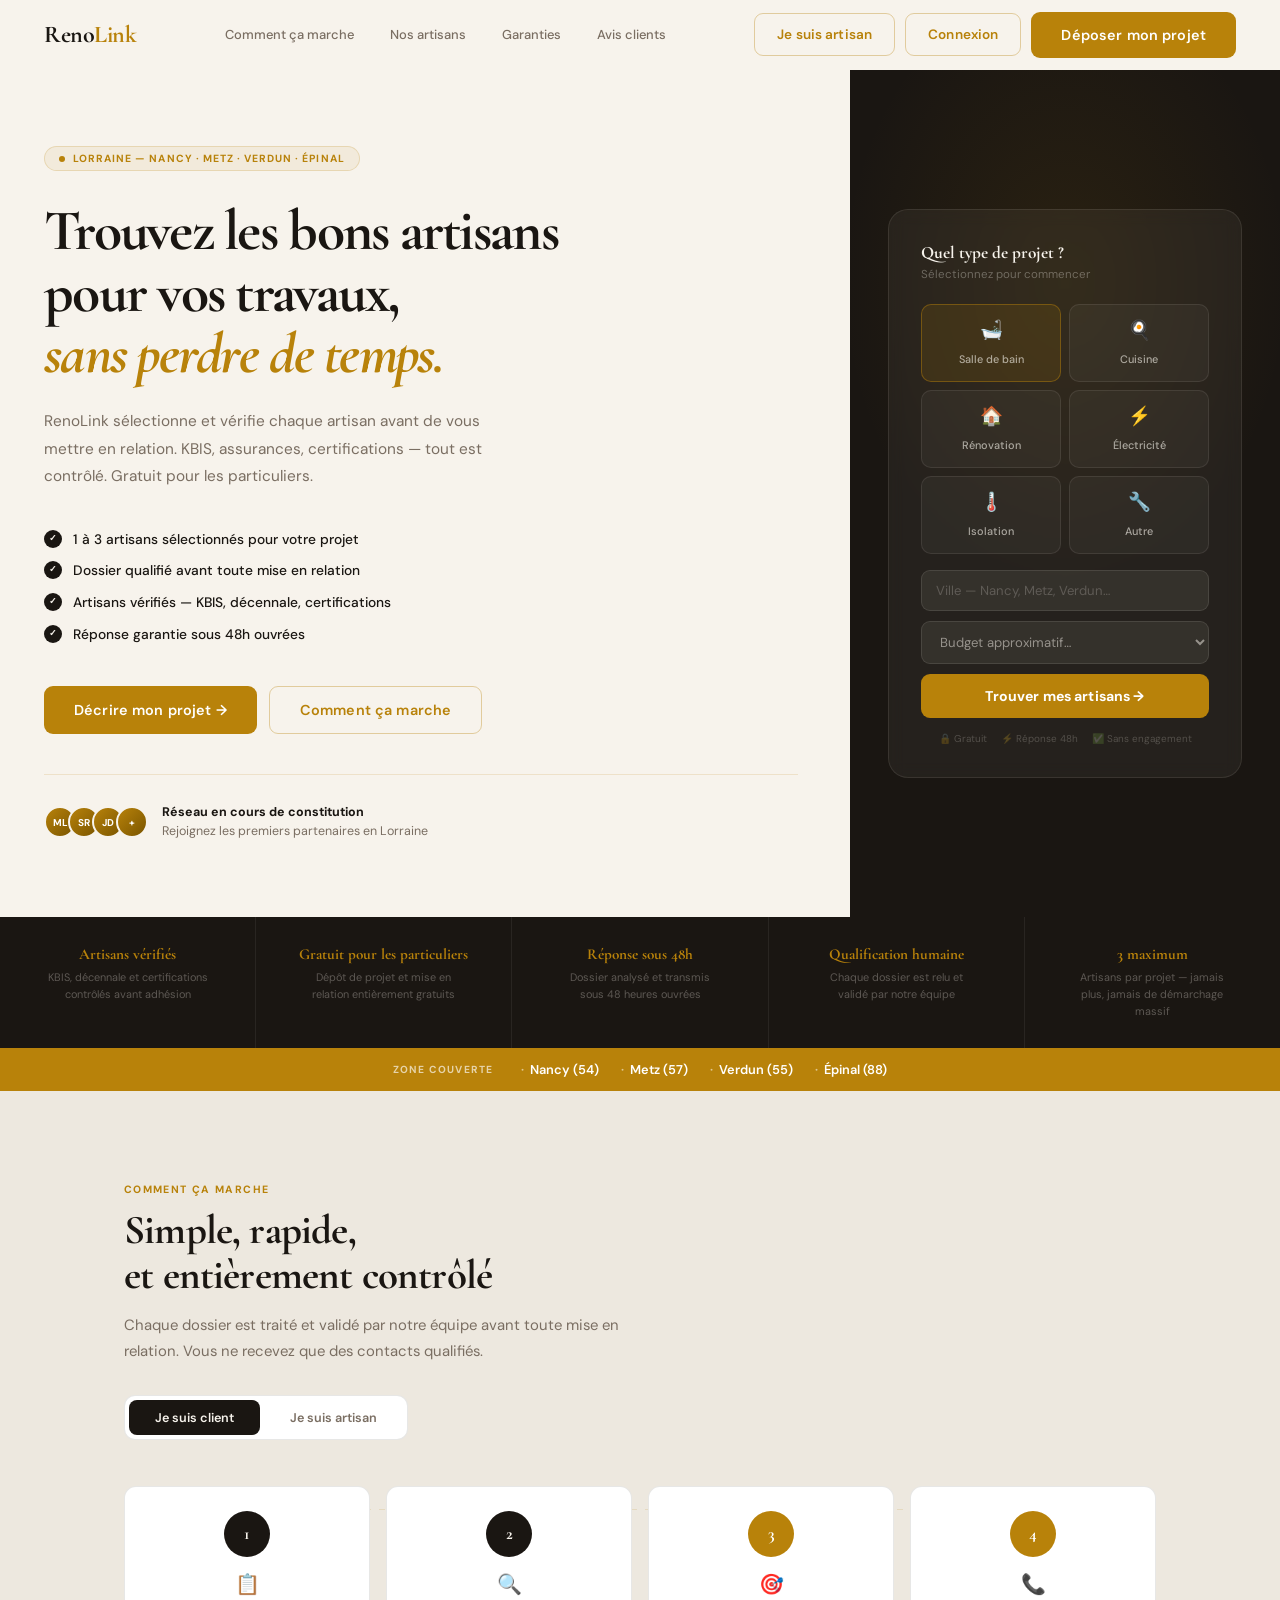
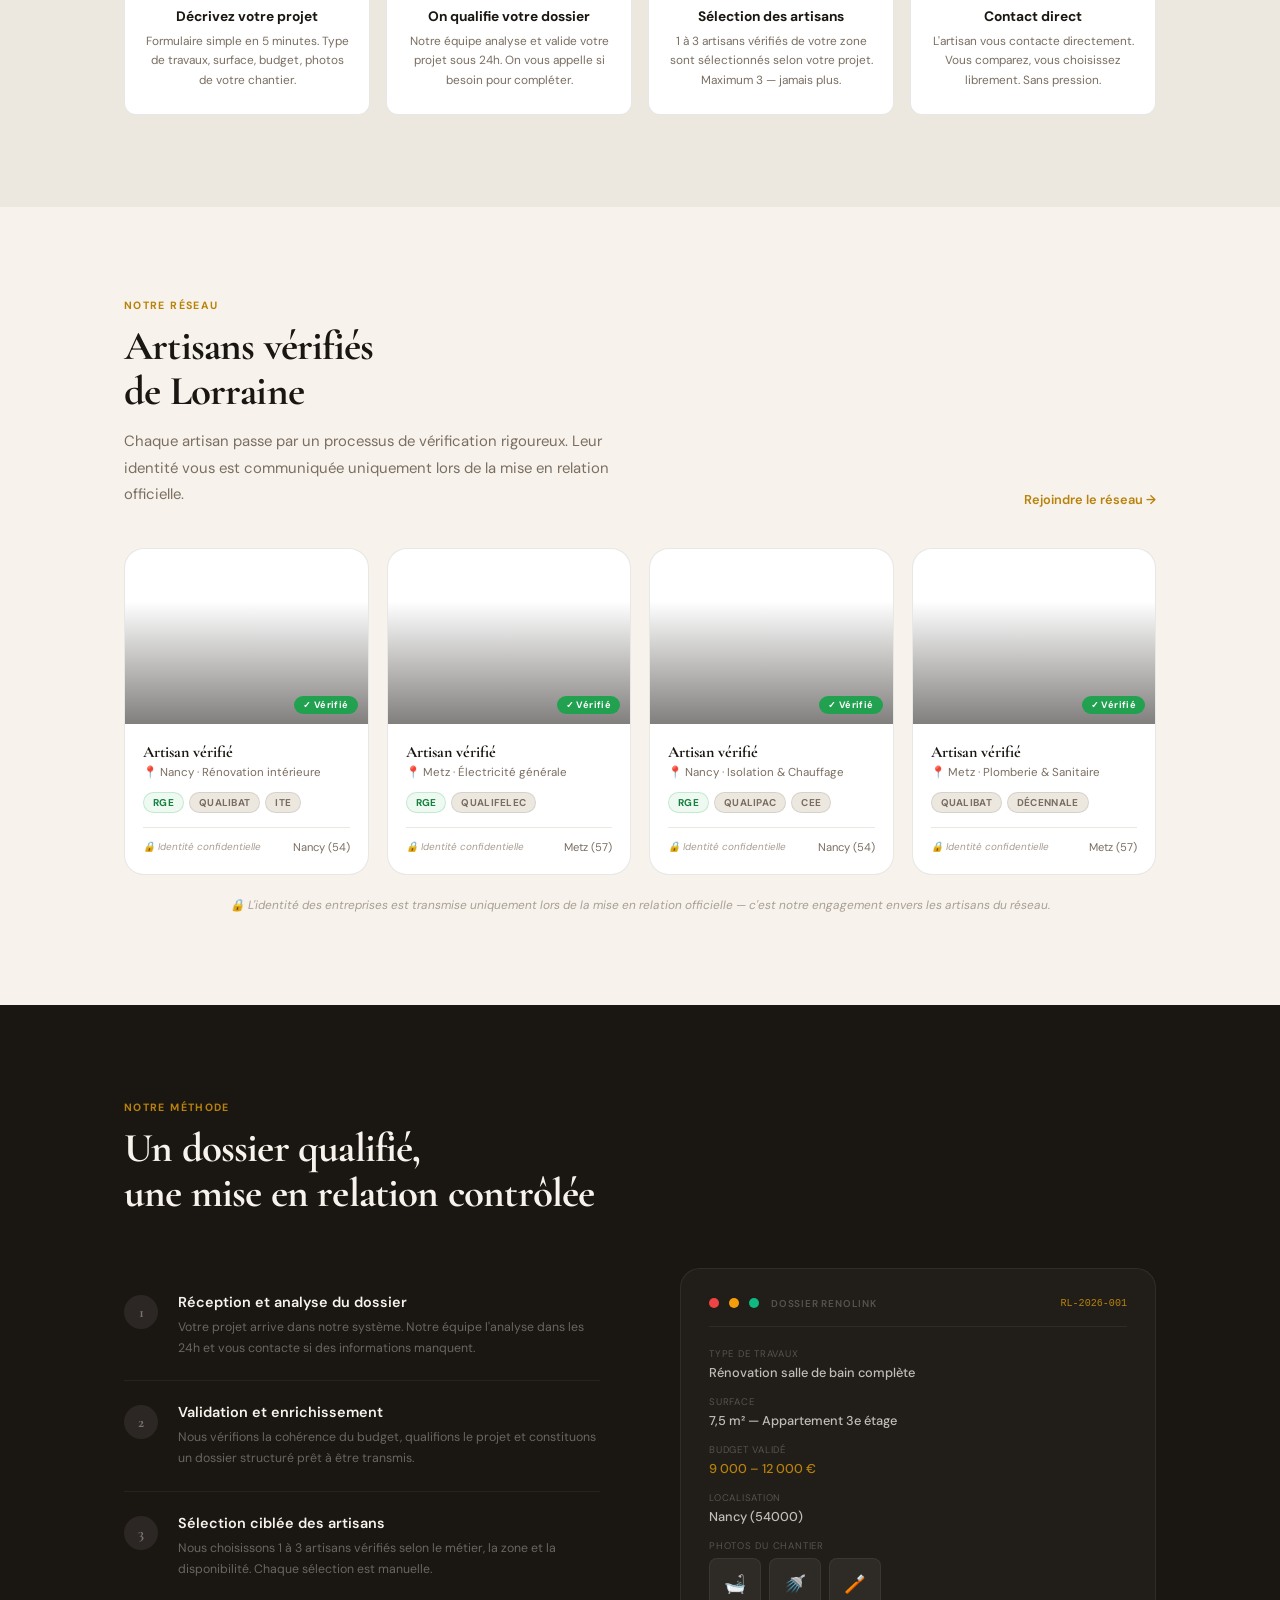
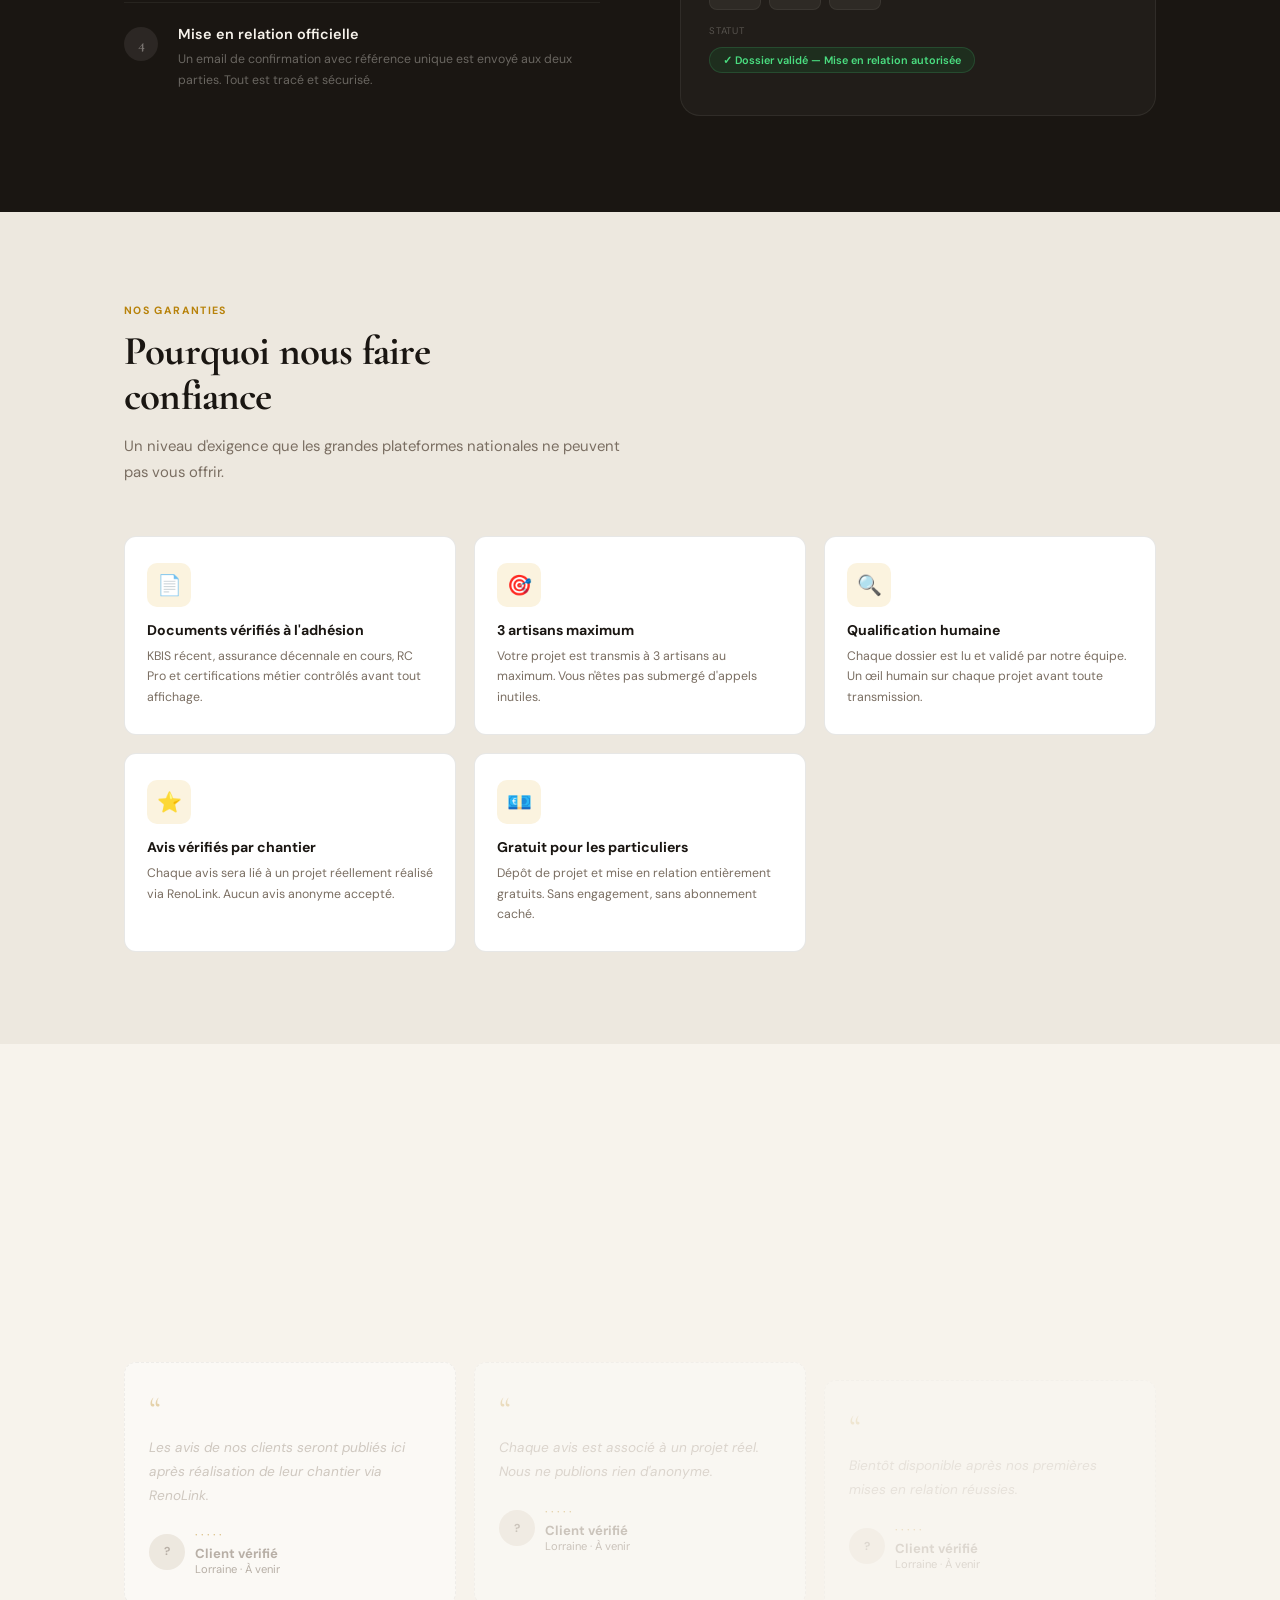
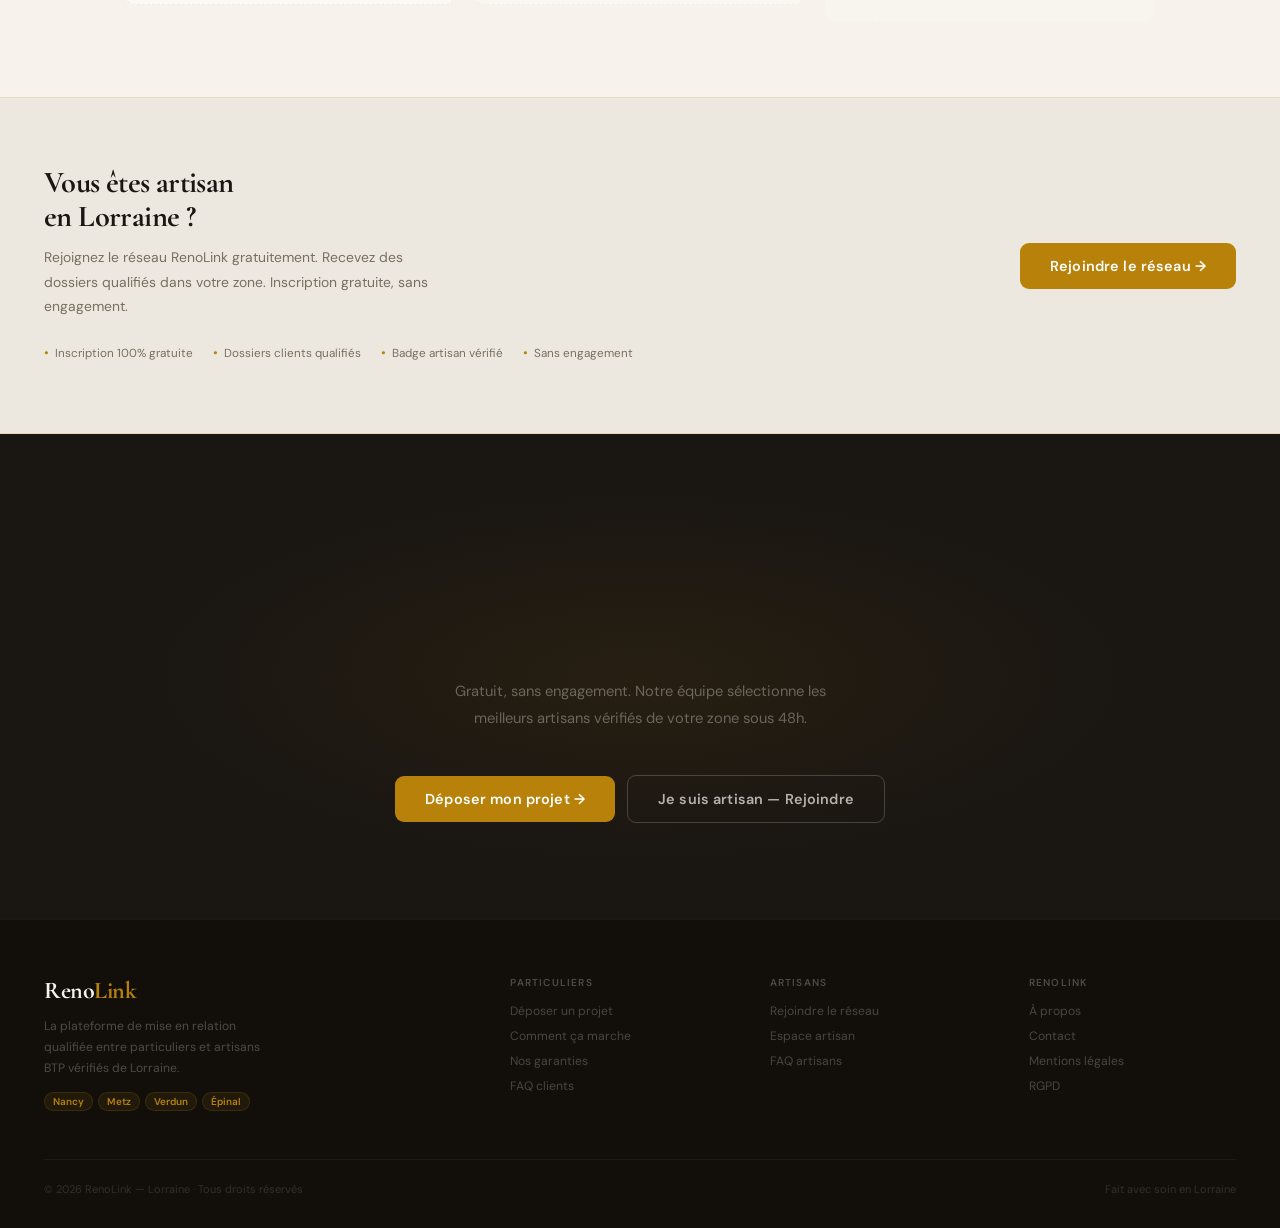
==== index.html @ 82407910 "Update index.html" ====
<!DOCTYPE html>
<html lang="fr">
<head>
  <meta charset="UTF-8">
  <meta name="viewport" content="width=device-width, initial-scale=1.0">
  <title>RenoLink — Artisans vérifiés pour vos travaux en Lorraine</title>
  <meta name="description" content="Trouvez les meilleurs artisans vérifiés pour vos travaux en Lorraine. Nancy, Metz, Verdun, Épinal. Mise en relation qualifiée, gratuit pour les particuliers.">
  <link rel="stylesheet" href="css/variables.css">
  <link rel="stylesheet" href="css/components.css">
  <link rel="stylesheet" href="css/home.css">
</head>
<body>

<!-- ── NAVBAR ── -->
<nav class="navbar" id="navbar">
  <a class="nav-logo" href="index.html">Reno<span>Link</span></a>

  <div class="nav-center">
    <a href="#comment">Comment ça marche</a>
    <a href="#artisans">Nos artisans</a>
    <a href="#garanties">Garanties</a>
    <a href="#temoignages">Avis clients</a>
  </div>

  <div class="nav-right">
    <button class="btn btn-outline" onclick="window.location.href='pages/inscription-artisan.html'">Je suis artisan</button>
    <button class="btn btn-outline" onclick="window.location.href='pages/connexion.html'">Connexion</button>
    <button class="btn btn-gold btn-lg" onclick="window.location.href='pages/formulaire-client.html'">Déposer mon projet</button>
  </div>

  <button class="nav-burger" id="navBurger" aria-label="Menu" aria-expanded="false">
    <span></span><span></span><span></span>
  </button>
</nav>

<!-- Menu mobile -->
<div class="nav-overlay" id="navOverlay" onclick="closeMobileMenu()"></div>
<div class="nav-menu" id="navMenu">
  <a class="mobile-nav-link" href="#comment">Comment ça marche</a>
  <a class="mobile-nav-link" href="#artisans">Nos artisans</a>
  <a class="mobile-nav-link" href="#garanties">Nos garanties</a>
  <a class="mobile-nav-link" href="#temoignages">Avis clients</a>
  <hr style="border:none;border-top:1px solid var(--border);margin:4px 0;">
  <a class="mobile-nav-link" href="pages/connexion.html">Connexion</a>
  <a class="mobile-nav-link" href="pages/inscription-artisan.html">Je suis artisan</a>
  <button class="mobile-cta" onclick="window.location.href='pages/formulaire-client.html'">Déposer mon projet &rarr;</button>
</div>

<!-- ── HERO ── -->
<section class="hero">
  <div class="hero-left">
    <div class="hero-tag">
      <span class="live-dot"></span>
      Lorraine &mdash; Nancy · Metz · Verdun · Épinal
    </div>
    <h1 class="hero-h1">
      Trouvez les bons artisans<br>
      pour vos travaux,<br>
      <em>sans perdre de temps.</em>
    </h1>
    <p class="hero-p">
      RenoLink sélectionne et vérifie chaque artisan avant de vous mettre en relation.
      KBIS, assurances, certifications — tout est contrôlé. Gratuit pour les particuliers.
    </p>
    <div class="hero-checks">
      <div class="check"><div class="check-icon">✓</div>1 à 3 artisans sélectionnés pour votre projet</div>
      <div class="check"><div class="check-icon">✓</div>Dossier qualifié avant toute mise en relation</div>
      <div class="check"><div class="check-icon">✓</div>Artisans vérifiés — KBIS, décennale, certifications</div>
      <div class="check"><div class="check-icon">✓</div>Réponse garantie sous 48h ouvrées</div>
    </div>
    <div class="hero-btns">
      <button class="btn btn-gold btn-lg" onclick="window.location.href='pages/formulaire-client.html'">Décrire mon projet &rarr;</button>
      <button class="btn btn-ghost-gold btn-lg" onclick="document.getElementById('comment').scrollIntoView({behavior:'smooth'})">Comment ça marche</button>
    </div>
    <div class="hero-social">
      <div class="avatars">
        <div class="av">ML</div>
        <div class="av">SR</div>
        <div class="av">JD</div>
        <div class="av">+</div>
      </div>
      <div class="social-txt">
        <strong>Réseau en cours de constitution</strong>
        Rejoignez les premiers partenaires en Lorraine
      </div>
    </div>
  </div>

  <div class="hero-right">
    <div class="hero-card">
      <div class="hc-title">Quel type de projet ?</div>
      <div class="hc-sub">Sélectionnez pour commencer</div>
      <div class="hc-grid">
        <div class="hc-btn active" onclick="selectHcType(this)"><span class="i">🛁</span><span class="l">Salle de bain</span></div>
        <div class="hc-btn" onclick="selectHcType(this)"><span class="i">🍳</span><span class="l">Cuisine</span></div>
        <div class="hc-btn" onclick="selectHcType(this)"><span class="i">🏠</span><span class="l">Rénovation</span></div>
        <div class="hc-btn" onclick="selectHcType(this)"><span class="i">⚡</span><span class="l">Électricité</span></div>
        <div class="hc-btn" onclick="selectHcType(this)"><span class="i">🌡️</span><span class="l">Isolation</span></div>
        <div class="hc-btn" onclick="selectHcType(this)"><span class="i">🔧</span><span class="l">Autre</span></div>
      </div>
      <input type="text" class="hc-input" placeholder="Ville — Nancy, Metz, Verdun…">
      <select class="hc-select">
        <option value="">Budget approximatif…</option>
        <option>1 500 – 5 000 €</option>
        <option>5 000 – 15 000 €</option>
        <option>15 000 – 30 000 €</option>
        <option>30 000 – 50 000 €</option>
        <option>+ de 50 000 €</option>
      </select>
      <button class="hc-cta" onclick="window.location.href='pages/formulaire-client.html'">Trouver mes artisans &rarr;</button>
      <div class="hc-trust">
        <span class="hc-trust-item">🔒 Gratuit</span>
        <span class="hc-trust-item">⚡ Réponse 48h</span>
        <span class="hc-trust-item">✅ Sans engagement</span>
      </div>
    </div>
  </div>
</section>

<!-- ── STATS BAND (promesses honnêtes) ── -->
<div class="stats-band">
  <div class="stat-item">
    <div class="stat-num">Artisans vérifiés</div>
    <div class="stat-lbl">KBIS, décennale et certifications contrôlés avant adhésion</div>
  </div>
  <div class="stat-item">
    <div class="stat-num">Gratuit pour les particuliers</div>
    <div class="stat-lbl">Dépôt de projet et mise en relation entièrement gratuits</div>
  </div>
  <div class="stat-item">
    <div class="stat-num">Réponse sous 48h</div>
    <div class="stat-lbl">Dossier analysé et transmis sous 48 heures ouvrées</div>
  </div>
  <div class="stat-item">
    <div class="stat-num">Qualification humaine</div>
    <div class="stat-lbl">Chaque dossier est relu et validé par notre équipe</div>
  </div>
  <div class="stat-item">
    <div class="stat-num">3 maximum</div>
    <div class="stat-lbl">Artisans par projet — jamais plus, jamais de démarchage massif</div>
  </div>
</div>

<!-- ── TERRITORY ── -->
<div class="territory">
  <div class="territory-label">Zone couverte</div>
  <div class="territory-cities">
    <div class="city">Nancy (54)</div>
    <div class="city">Metz (57)</div>
    <div class="city">Verdun (55)</div>
    <div class="city">Épinal (88)</div>
  </div>
</div>

<!-- ── COMMENT ÇA MARCHE ── -->
<section class="section how-section" id="comment">
  <div class="container">
    <div class="eyebrow reveal">Comment ça marche</div>
    <h2 class="section-h2 reveal">Simple, rapide,<br>et entièrement contrôlé</h2>
    <p class="section-p reveal">Chaque dossier est traité et validé par notre équipe avant toute mise en relation. Vous ne recevez que des contacts qualifiés.</p>

    <div class="parcours-tabs">
      <button class="ptab active" onclick="switchTab('client',this)">Je suis client</button>
      <button class="ptab" onclick="switchTab('artisan',this)">Je suis artisan</button>
    </div>

    <div id="tab-client">
      <div class="steps-wrap">
        <div class="step-box reveal">
          <div class="step-circle dark">1</div>
          <div class="step-icon">📋</div>
          <div class="step-title">Décrivez votre projet</div>
          <div class="step-desc">Formulaire simple en 5 minutes. Type de travaux, surface, budget, photos de votre chantier.</div>
        </div>
        <div class="step-box reveal">
          <div class="step-circle dark">2</div>
          <div class="step-icon">🔍</div>
          <div class="step-title">On qualifie votre dossier</div>
          <div class="step-desc">Notre équipe analyse et valide votre projet sous 24h. On vous appelle si besoin pour compléter.</div>
        </div>
        <div class="step-box reveal">
          <div class="step-circle gold">3</div>
          <div class="step-icon">🎯</div>
          <div class="step-title">Sélection des artisans</div>
          <div class="step-desc">1 à 3 artisans vérifiés de votre zone sont sélectionnés selon votre projet. Maximum 3 — jamais plus.</div>
        </div>
        <div class="step-box reveal">
          <div class="step-circle gold">4</div>
          <div class="step-icon">📞</div>
          <div class="step-title">Contact direct</div>
          <div class="step-desc">L'artisan vous contacte directement. Vous comparez, vous choisissez librement. Sans pression.</div>
        </div>
      </div>
    </div>

    <div id="tab-artisan" style="display:none;">
      <div class="steps-wrap">
        <div class="step-box reveal">
          <div class="step-circle dark">1</div>
          <div class="step-icon">📝</div>
          <div class="step-title">Créez votre profil</div>
          <div class="step-desc">Inscription gratuite. Déposez vos documents — KBIS, décennale, certifications. Validation sous 48h.</div>
        </div>
        <div class="step-box reveal">
          <div class="step-circle dark">2</div>
          <div class="step-icon">📁</div>
          <div class="step-title">Recevez des dossiers</div>
          <div class="step-desc">Des projets qualifiés et structurés vous sont transmis. Budget confirmé, photos incluses, client sérieux.</div>
        </div>
        <div class="step-box reveal">
          <div class="step-circle gold">3</div>
          <div class="step-icon">✅</div>
          <div class="step-title">Acceptez ou non</div>
          <div class="step-desc">Vous décidez librement. Si vous êtes intéressé, vous signalez votre disponibilité à notre équipe.</div>
        </div>
        <div class="step-box reveal">
          <div class="step-circle gold">4</div>
          <div class="step-icon">🤝</div>
          <div class="step-title">Signez le chantier</div>
          <div class="step-desc">Vous êtes mis en relation avec le client. Remettez votre devis et décrochez le chantier.</div>
        </div>
      </div>
    </div>
  </div>
</section>

<!-- ── ARTISANS ── -->
<section class="section artisans-section" id="artisans">
  <div class="container">
    <div class="artisans-header">
      <div>
        <div class="eyebrow reveal">Notre réseau</div>
        <h2 class="section-h2 reveal">Artisans vérifiés<br>de Lorraine</h2>
        <p class="section-p reveal">Chaque artisan passe par un processus de vérification rigoureux. Leur identité vous est communiquée uniquement lors de la mise en relation officielle.</p>
      </div>
      <button class="see-all reveal" onclick="window.location.href='pages/inscription-artisan.html'">Rejoindre le réseau &rarr;</button>
    </div>
    <div class="artisans-grid">
      <div class="artisan-card reveal">
        <div class="ac-cover c1">
          <span>🏗️</span>
          <span class="ac-verified badge badge-verified">✓ Vérifié</span>
        </div>
        <div class="ac-body">
          <div class="ac-name">RENOV HABITAT</div>
          <div class="ac-meta">📍 Nancy · Rénovation intérieure</div>
          <div class="ac-tags">
            <span class="tag rge">RGE</span>
            <span class="tag">Qualibat</span>
            <span class="tag">ITE</span>
          </div>
          <div class="ac-footer">
            <div></div>
            <div class="ac-zone">Nancy (54)</div>
          </div>
        </div>
      </div>
      <div class="artisan-card reveal">
        <div class="ac-cover c2">
          <span>⚡</span>
          <span class="ac-verified badge badge-verified">✓ Vérifié</span>
        </div>
        <div class="ac-body">
          <div class="ac-name">BATI EXPERT</div>
          <div class="ac-meta">📍 Metz · Électricité générale</div>
          <div class="ac-tags">
            <span class="tag rge">RGE</span>
            <span class="tag">Qualifelec</span>
          </div>
          <div class="ac-footer">
            <div></div>
            <div class="ac-zone">Metz (57)</div>
          </div>
        </div>
      </div>
      <div class="artisan-card reveal">
        <div class="ac-cover c3">
          <span>🔥</span>
          <span class="ac-verified badge badge-verified">✓ Vérifié</span>
        </div>
        <div class="ac-body">
          <div class="ac-name">THERMIQUE EST</div>
          <div class="ac-meta">📍 Nancy · Isolation &amp; Chauffage</div>
          <div class="ac-tags">
            <span class="tag rge">RGE</span>
            <span class="tag">QualiPAC</span>
            <span class="tag">CEE</span>
          </div>
          <div class="ac-footer">
            <div></div>
            <div class="ac-zone">Nancy (54)</div>
          </div>
        </div>
      </div>
      <div class="artisan-card reveal">
        <div class="ac-cover c4">
          <span>🚿</span>
          <span class="ac-verified badge badge-verified">✓ Vérifié</span>
        </div>
        <div class="ac-body">
          <div class="ac-name">PLOMBERIE MARTIN</div>
          <div class="ac-meta">📍 Metz · Plomberie &amp; Sanitaire</div>
          <div class="ac-tags">
            <span class="tag">Qualibat</span>
            <span class="tag">Décennale</span>
          </div>
          <div class="ac-footer">
            <div></div>
            <div class="ac-zone">Metz (57)</div>
          </div>
        </div>
      </div>
    </div>

    <!-- Note anonymat -->
    <p style="text-align:center;margin-top:22px;font-size:0.74rem;color:var(--muted2);font-style:italic;">
      🔒 L'identité des entreprises est transmise uniquement lors de la mise en relation officielle — c'est notre engagement envers les artisans du réseau.
    </p>
  </div>
</section>

<!-- ── PROCESS ── -->
<section class="process-section">
  <div class="container">
    <div class="eyebrow reveal" style="color:var(--gold);">Notre méthode</div>
    <h2 class="section-h2 reveal" style="color:var(--bg);">Un dossier qualifié,<br>une mise en relation contrôlée</h2>
    <div class="process-grid">
      <div class="process-steps">
        <div class="proc-step reveal">
          <div class="proc-num">1</div>
          <div class="proc-content">
            <h4>Réception et analyse du dossier</h4>
            <p>Votre projet arrive dans notre système. Notre équipe l'analyse dans les 24h et vous contacte si des informations manquent.</p>
          </div>
        </div>
        <div class="proc-step reveal">
          <div class="proc-num">2</div>
          <div class="proc-content">
            <h4>Validation et enrichissement</h4>
            <p>Nous vérifions la cohérence du budget, qualifions le projet et constituons un dossier structuré prêt à être transmis.</p>
          </div>
        </div>
        <div class="proc-step reveal">
          <div class="proc-num">3</div>
          <div class="proc-content">
            <h4>Sélection ciblée des artisans</h4>
            <p>Nous choisissons 1 à 3 artisans vérifiés selon le métier, la zone et la disponibilité. Chaque sélection est manuelle.</p>
          </div>
        </div>
        <div class="proc-step reveal">
          <div class="proc-num">4</div>
          <div class="proc-content">
            <h4>Mise en relation officielle</h4>
            <p>Un email de confirmation avec référence unique est envoyé aux deux parties. Tout est tracé et sécurisé.</p>
          </div>
        </div>
      </div>
      <div class="process-visual reveal">
        <div class="pv-header">
          <div class="pv-dot" style="background:#EF4444;"></div>
          <div class="pv-dot" style="background:#F59E0B;margin-left:4px;"></div>
          <div class="pv-dot" style="background:#10B981;margin-left:4px;"></div>
          <div class="pv-label">Dossier RenoLink</div>
          <div class="pv-ref">RL-2026-001</div>
        </div>
        <div class="pv-field"><div class="pv-field-label">Type de travaux</div><div class="pv-field-value">Rénovation salle de bain complète</div></div>
        <div class="pv-field"><div class="pv-field-label">Surface</div><div class="pv-field-value">7,5 m² — Appartement 3e étage</div></div>
        <div class="pv-field"><div class="pv-field-label">Budget validé</div><div class="pv-field-value gold">9 000 – 12 000 €</div></div>
        <div class="pv-field"><div class="pv-field-label">Localisation</div><div class="pv-field-value">Nancy (54000)</div></div>
        <div class="pv-field">
          <div class="pv-field-label">Photos du chantier</div>
          <div class="pv-photos">
            <div class="pv-photo">🛁</div>
            <div class="pv-photo">🚿</div>
            <div class="pv-photo">🪥</div>
          </div>
        </div>
        <div class="pv-field">
          <div class="pv-field-label">Statut</div>
          <div class="pv-status">✓ Dossier validé — Mise en relation autorisée</div>
        </div>
      </div>
    </div>
  </div>
</section>

<!-- ── GARANTIES ── -->
<section class="section trust-section" id="garanties">
  <div class="container">
    <div class="eyebrow reveal">Nos garanties</div>
    <h2 class="section-h2 reveal">Pourquoi nous faire<br>confiance</h2>
    <p class="section-p reveal">Un niveau d'exigence que les grandes plateformes nationales ne peuvent pas vous offrir.</p>
    <div class="trust-grid">
      <div class="trust-card reveal"><div class="tc-icon">📄</div><div class="tc-title">Documents vérifiés à l'adhésion</div><div class="tc-desc">KBIS récent, assurance décennale en cours, RC Pro et certifications métier contrôlés avant tout affichage.</div></div>
      <div class="trust-card reveal"><div class="tc-icon">🎯</div><div class="tc-title">3 artisans maximum</div><div class="tc-desc">Votre projet est transmis à 3 artisans au maximum. Vous n'êtes pas submergé d'appels inutiles.</div></div>
      <div class="trust-card reveal"><div class="tc-icon">🔍</div><div class="tc-title">Qualification humaine</div><div class="tc-desc">Chaque dossier est lu et validé par notre équipe. Un œil humain sur chaque projet avant toute transmission.</div></div>
      <div class="trust-card reveal"><div class="tc-icon">⭐</div><div class="tc-title">Avis vérifiés par chantier</div><div class="tc-desc">Chaque avis sera lié à un projet réellement réalisé via RenoLink. Aucun avis anonyme accepté.</div></div>
      <div class="trust-card reveal"><div class="tc-icon">💶</div><div class="tc-title">Gratuit pour les particuliers</div><div class="tc-desc">Dépôt de projet et mise en relation entièrement gratuits. Sans engagement, sans abonnement caché.</div></div>
      <div class="trust-card reveal"><div class="tc-icon">🔒</div><div class="tc-title">Données protégées RGPD</div><div class="tc-desc">Vos coordonnées restent confidentielles jusqu'à la mise en relation officielle. Conformité RGPD garantie.</div></div>
    </div>
  </div>
</section>

<!-- ── TÉMOIGNAGES ── -->
<section class="section testi-section" id="temoignages">
  <div class="container">
    <div class="eyebrow reveal">Témoignages</div>
    <h2 class="section-h2 reveal">Ce qu'ils diront<br>de RenoLink</h2>
    <p class="section-p reveal" style="margin-bottom:0;">Les premiers retours seront publiés ici dès nos premières mises en relation. Nous ne publions que des avis liés à un chantier réel.</p>

    <!-- Placeholder sobre en attendant les vrais avis -->
    <div class="testi-grid" style="margin-top:44px;">
      <div class="testi-card reveal" style="opacity:0.5;border-style:dashed;">
        <div class="testi-quote">&ldquo;</div>
        <div class="testi-text" style="color:var(--muted2);">Les avis de nos clients seront publiés ici après réalisation de leur chantier via RenoLink.</div>
        <div class="testi-author">
          <div class="testi-av" style="background:var(--bg3);color:var(--muted);">?</div>
          <div>
            <div class="testi-stars">· · · · ·</div>
            <div class="testi-name" style="color:var(--muted);">Client vérifié</div>
            <div class="testi-city">Lorraine · À venir</div>
          </div>
        </div>
      </div>
      <div class="testi-card reveal" style="opacity:0.35;border-style:dashed;">
        <div class="testi-quote">&ldquo;</div>
        <div class="testi-text" style="color:var(--muted2);">Chaque avis est associé à un projet réel. Nous ne publions rien d'anonyme.</div>
        <div class="testi-author">
          <div class="testi-av" style="background:var(--bg3);color:var(--muted);">?</div>
          <div>
            <div class="testi-stars">· · · · ·</div>
            <div class="testi-name" style="color:var(--muted);">Client vérifié</div>
            <div class="testi-city">Lorraine · À venir</div>
          </div>
        </div>
      </div>
      <div class="testi-card reveal" style="opacity:0.2;border-style:dashed;">
        <div class="testi-quote">&ldquo;</div>
        <div class="testi-text" style="color:var(--muted2);">Bientôt disponible après nos premières mises en relation réussies.</div>
        <div class="testi-author">
          <div class="testi-av" style="background:var(--bg3);color:var(--muted);">?</div>
          <div>
            <div class="testi-stars">· · · · ·</div>
            <div class="testi-name" style="color:var(--muted);">Client vérifié</div>
            <div class="testi-city">Lorraine · À venir</div>
          </div>
        </div>
      </div>
    </div>
  </div>
</section>

<!-- ── ARTISAN CTA ── -->
<div class="artisan-cta">
  <div class="artisan-cta-left">
    <h3>Vous êtes artisan<br>en Lorraine ?</h3>
    <p>Rejoignez le réseau RenoLink gratuitement. Recevez des dossiers qualifiés dans votre zone. Inscription gratuite, sans engagement.</p>
    <div class="artisan-perks">
      <div class="perk">Inscription 100% gratuite</div>
      <div class="perk">Dossiers clients qualifiés</div>
      <div class="perk">Badge artisan vérifié</div>
      <div class="perk">Sans engagement</div>
    </div>
  </div>
  <div>
    <button class="btn btn-gold btn-lg" onclick="window.location.href='pages/inscription-artisan.html'">Rejoindre le réseau &rarr;</button>
  </div>
</div>

<!-- ── CTA FINAL ── -->
<section class="cta-section">
  <span class="eyebrow reveal" style="color:var(--gold);">Prêt à commencer ?</span>
  <h2 class="cta-h2 reveal">Décrivez votre projet<br><em>en 5 minutes</em></h2>
  <p class="cta-p reveal">Gratuit, sans engagement. Notre équipe sélectionne les meilleurs artisans vérifiés de votre zone sous 48h.</p>
  <div class="cta-btns reveal">
    <button class="btn btn-gold btn-lg" onclick="window.location.href='pages/formulaire-client.html'">Déposer mon projet &rarr;</button>
    <button class="btn btn-ghost-white btn-lg" onclick="window.location.href='pages/inscription-artisan.html'">Je suis artisan — Rejoindre</button>
  </div>
</section>

<!-- ── FOOTER ── -->
<footer>
  <div class="footer-top">
    <div class="footer-brand">
      <a class="nav-logo" href="index.html" style="color:var(--bg);">Reno<span style="color:var(--gold);">Link</span></a>
      <p>La plateforme de mise en relation qualifiée entre particuliers et artisans BTP vérifiés de Lorraine.</p>
      <div class="footer-cities">
        <span class="footer-city">Nancy</span>
        <span class="footer-city">Metz</span>
        <span class="footer-city">Verdun</span>
        <span class="footer-city">Épinal</span>
      </div>
    </div>
    <div class="footer-col">
      <h4>Particuliers</h4>
      <a href="pages/formulaire-client.html">Déposer un projet</a>
      <a href="#comment">Comment ça marche</a>
      <a href="#garanties">Nos garanties</a>
      <a href="pages/faq-client.html">FAQ clients</a>
    </div>
    <div class="footer-col">
      <h4>Artisans</h4>
      <a href="pages/inscription-artisan.html">Rejoindre le réseau</a>
      <a href="pages/espace-artisan.html">Espace artisan</a>
      <a href="pages/faq-artisan.html">FAQ artisans</a>
    </div>
    <div class="footer-col">
      <h4>RenoLink</h4>
      <a href="pages/about.html">À propos</a>
      <a href="pages/contact.html">Contact</a>
      <a href="pages/mentions-legales.html">Mentions légales</a>
      <a href="pages/rgpd.html">RGPD</a>
    </div>
  </div>
  <div class="footer-bottom">
    <span>© 2026 RenoLink — Lorraine · Tous droits réservés</span>
    <span>Fait avec soin en Lorraine</span>
  </div>
</footer>

<script>
/* ═══════════════════════════════════════
   RENOLINK — main.js
═══════════════════════════════════════ */
function initNavbar() {
  const navbar = document.getElementById('navbar');
  if (!navbar) return;
  window.addEventListener('scroll', () => {
    navbar.classList.toggle('scrolled', window.scrollY > 20);
  }, { passive: true });
}

function initReveal() {
  const reveals = document.querySelectorAll('.reveal');
  if (!reveals.length) return;
  const observer = new IntersectionObserver((entries) => {
    entries.forEach((entry, i) => {
      if (entry.isIntersecting) {
        setTimeout(() => entry.target.classList.add('in'), i * 60);
      }
    });
  }, { threshold: 0.1 });
  reveals.forEach(el => observer.observe(el));
}

function openMobileMenu() {
  document.getElementById('navMenu')?.classList.add('open');
  document.getElementById('navOverlay')?.classList.add('open');
  document.getElementById('navBurger')?.classList.add('open');
  document.getElementById('navBurger')?.setAttribute('aria-expanded', 'true');
  document.body.style.overflow = 'hidden';
}
function closeMobileMenu() {
  document.getElementById('navMenu')?.classList.remove('open');
  document.getElementById('navOverlay')?.classList.remove('open');
  document.getElementById('navBurger')?.classList.remove('open');
  document.getElementById('navBurger')?.setAttribute('aria-expanded', 'false');
  document.body.style.overflow = '';
}
function initBurger() {
  const burger = document.getElementById('navBurger');
  if (!burger) return;
  burger.addEventListener('click', (e) => {
    e.stopPropagation();
    toggleMobileMenu();
  });
  document.querySelectorAll('.mobile-nav-link, .mobile-cta').forEach(el => {
    el.addEventListener('click', closeMobileMenu);
  });
  window.addEventListener('scroll', () => {
    if (document.getElementById('navMenu')?.classList.contains('open')) {
      closeMobileMenu();
    }
  }, { passive: true });
}
function toggleMobileMenu() {
  const menu = document.getElementById('navMenu');
  if (!menu) return;
  menu.classList.contains('open') ? closeMobileMenu() : openMobileMenu();
}

function switchTab(tab, el) {
  document.querySelectorAll('.ptab').forEach(t => t.classList.remove('active'));
  el.classList.add('active');
  const client  = document.getElementById('tab-client');
  const artisan = document.getElementById('tab-artisan');
  if (client)  client.style.display  = tab === 'client'  ? 'block' : 'none';
  if (artisan) artisan.style.display = tab === 'artisan' ? 'block' : 'none';
}

function selectHcType(el) {
  document.querySelectorAll('.hc-btn').forEach(b => b.classList.remove('active'));
  el.classList.add('active');
}

document.addEventListener('DOMContentLoaded', () => {
  initNavbar();
  initReveal();
  initBurger();
});
</script>
</body>
</html>
---- css/variables.css ----
/* ═══════════════════════════════════════
   RENOLINK — variables.css v4
   Palette : Crème · Or · Encre
   ═══════════════════════════════════════ */
@import url('https://fonts.googleapis.com/css2?family=Cormorant+Garamond:ital,wght@0,600;0,700;0,900;1,600;1,700&family=DM+Sans:ital,wght@0,300;0,400;0,500;0,600;1,400&display=swap');

:root {
  /* ── Couleurs principales ── */
  --gold:        #B8820A;
  --gold2:       #9A6D08;
  --gold-light:  #FBF3DF;
  --gold-line:   rgba(184,130,10,0.18);

  /* --dark et --charcoal : encre chaude (pas bleu !) */
  --dark:        #1A1612;
  --charcoal:    #261F18;
  --navy:        #1A1612;   /* alias pour components.css */
  --navy2:       #261F18;
  --navy3:       #0E0B08;

  /* ── Backgrounds ── */
  --bg:          #F7F3EC;   /* crème principal */
  --bg2:         #EDE8DF;   /* crème moyen */
  --bg3:         #E5DED3;   /* crème foncé */

  /* ── UI ── */
  --border:      rgba(184,130,10,0.15);
  --border2:     rgba(26,22,18,0.1);
  --text:        #1A1612;
  --muted:       #7A6E62;
  --muted2:      #A89E94;
  --success:     #16A34A;
  --error:       #DC2626;
  --white:       #FFFFFF;

  /* ── Tokens design ── */
  --radius:      12px;
  --radius-sm:   9px;
  --radius-lg:   20px;
  --shadow-sm:   0 2px 10px rgba(26,22,18,0.06);
  --shadow-md:   0 8px 28px rgba(26,22,18,0.09);
  --shadow-lg:   0 18px 52px rgba(26,22,18,0.12);
  --transition:  all 0.22s cubic-bezier(.4,0,.2,1);

  /* ── Navbar height ── */
  --nav-h:       70px;
}

/* ── Reset ── */
*, *::before, *::after { margin: 0; padding: 0; box-sizing: border-box; }
html { scroll-behavior: smooth; }
body {
  font-family: 'DM Sans', sans-serif;
  background: var(--bg);
  color: var(--text);
  overflow-x: hidden;
  -webkit-font-smoothing: antialiased;
  text-rendering: optimizeLegibility;
}
img { max-width: 100%; height: auto; display: block; }
a { text-decoration: none; color: inherit; }
button { font-family: inherit; cursor: pointer; }
input, select, textarea { font-family: inherit; }

/* ── Utilitaires globaux ── */
.container { max-width: 1120px; margin: 0 auto; padding: 0 44px; }
.section    { padding: 92px 0; }

.eyebrow {
  font-size: 0.66rem;
  font-weight: 700;
  letter-spacing: 0.13em;
  text-transform: uppercase;
  color: var(--gold);
  margin-bottom: 12px;
  display: block;
}

.section-h2 {
  font-family: 'Cormorant Garamond', serif;
  font-size: clamp(1.9rem, 3.2vw, 2.8rem);
  font-weight: 700;
  line-height: 1.1;
  letter-spacing: -0.02em;
  color: var(--dark);
  margin-bottom: 14px;
}
.section-h2 em { font-style: italic; color: var(--gold); }

.section-p {
  font-size: 0.93rem;
  color: var(--muted);
  line-height: 1.78;
  max-width: 500px;
}

/* ── Animations ── */
@keyframes slideUp { from { opacity: 0; transform: translateY(20px); } to { opacity: 1; transform: translateY(0); } }
@keyframes fadeIn  { from { opacity: 0; } to { opacity: 1; } }
@keyframes pulse   { 0%,100% { opacity: 1; } 50% { opacity: 0.4; } }
@keyframes spin    { to { transform: rotate(360deg); } }
@keyframes shake   { 0%,100%{transform:translateX(0);} 20%{transform:translateX(-6px);} 40%{transform:translateX(6px);} 60%{transform:translateX(-4px);} 80%{transform:translateX(4px);} }

.reveal { opacity: 0; transform: translateY(18px); transition: opacity 0.58s ease, transform 0.58s ease; }
.reveal.in { opacity: 1; transform: translateY(0); }

/* ── Responsive ── */
@media (max-width: 1024px) { .section { padding: 72px 0; } .container { padding: 0 24px; } }
@media (max-width: 600px)  { .section { padding: 56px 0; } .container { padding: 0 16px; } }
---- css/components.css ----
/* ═══════════════════════════════════════
   RENOLINK — components.css v4
   Composants UI — Crème · Or · Encre
   ═══════════════════════════════════════ */

/* ════════════════════════════════════════
   BOUTONS
════════════════════════════════════════ */
.btn {
  display: inline-flex;
  align-items: center;
  justify-content: center;
  gap: 8px;
  padding: 12px 22px;
  border-radius: var(--radius-sm);
  font-size: 0.85rem;
  font-weight: 600;
  border: none;
  cursor: pointer;
  transition: var(--transition);
  letter-spacing: 0.01em;
  white-space: nowrap;
}

/* Or — CTA principal */
.btn-gold {
  background: var(--gold);
  color: var(--white);
}
.btn-gold:hover {
  background: var(--gold2);
  transform: translateY(-1px);
  box-shadow: 0 6px 24px rgba(184,130,10,0.28);
}

/* Encre — accentuation ponctuelle */
.btn-primary {
  background: var(--dark);
  color: var(--white);
}
.btn-primary:hover {
  background: var(--charcoal);
  transform: translateY(-1px);
  box-shadow: 0 6px 20px rgba(26,22,18,0.22);
}

/* Contour or */
.btn-outline,
.btn-ghost-gold {
  background: transparent;
  color: var(--gold);
  border: 1.5px solid rgba(184,130,10,0.35);
}
.btn-outline:hover,
.btn-ghost-gold:hover {
  background: var(--gold-light);
  border-color: var(--gold);
}

/* Fantôme blanc (sections sombres) */
.btn-ghost-white {
  background: transparent;
  color: rgba(247,243,236,0.7);
  border: 1.5px solid rgba(247,243,236,0.2);
}
.btn-ghost-white:hover {
  color: var(--bg);
  border-color: rgba(247,243,236,0.5);
}

.btn-lg     { padding: 14px 30px; font-size: 0.9rem; }
.btn-full   { width: 100%; }
.btn:disabled { opacity: 0.5; cursor: not-allowed; transform: none !important; }

/* ════════════════════════════════════════
   NAVBAR
════════════════════════════════════════ */
.navbar {
  position: fixed;
  top: 0; left: 0; right: 0;
  z-index: 200;
  height: var(--nav-h);
  display: flex;
  align-items: center;
  justify-content: space-between;
  padding: 0 44px;
  background: rgba(247,243,236,0.94);
  backdrop-filter: blur(14px);
  -webkit-backdrop-filter: blur(14px);
  border-bottom: 1px solid transparent;
  transition: border-color 0.3s, box-shadow 0.3s;
}
.navbar.scrolled {
  border-color: var(--border);
  box-shadow: 0 2px 20px rgba(26,22,18,0.06);
}

.nav-logo {
  font-family: 'Cormorant Garamond', serif;
  font-size: 1.5rem;
  font-weight: 700;
  color: var(--dark);
  letter-spacing: -0.02em;
}
.nav-logo span { color: var(--gold); }

.nav-center {
  display: flex;
  align-items: center;
  gap: 36px;
}
.nav-center a {
  font-size: 0.81rem;
  font-weight: 500;
  color: var(--muted);
  transition: color 0.2s;
}
.nav-center a:hover { color: var(--dark); }

.nav-right {
  display: flex;
  align-items: center;
  gap: 10px;
}

/* ── Burger — intact ── */
.nav-burger {
  display: none;
  flex-direction: column;
  justify-content: center;
  align-items: center;
  gap: 5px;
  width: 40px; height: 40px;
  border: 1.5px solid var(--border2);
  border-radius: var(--radius-sm);
  background: var(--white);
  cursor: pointer;
  padding: 8px;
  flex-shrink: 0;
  z-index: 201;
}
.nav-burger span {
  display: block;
  width: 18px; height: 2px;
  background: var(--dark);
  border-radius: 2px;
  transition: all 0.3s ease;
  transform-origin: center;
}
.nav-burger.open span:nth-child(1) { transform: translateY(7px) rotate(45deg); }
.nav-burger.open span:nth-child(2) { opacity: 0; transform: scaleX(0); }
.nav-burger.open span:nth-child(3) { transform: translateY(-7px) rotate(-45deg); }

/* ── Overlay + menu mobile ── */
.nav-overlay {
  display: none;
  position: fixed;
  inset: 0;
  top: var(--nav-h);
  background: rgba(26,22,18,0.2);
  z-index: 148;
}
.nav-overlay.open { display: block; }

.nav-menu {
  display: none;
  position: fixed;
  top: var(--nav-h); left: 0; right: 0;
  background: var(--bg);
  border-bottom: 1px solid var(--border);
  padding: 8px 24px 20px;
  flex-direction: column;
  gap: 0;
  z-index: 150;
  box-shadow: 0 8px 24px rgba(26,22,18,0.08);
}
.nav-menu.open { display: flex; }

.mobile-nav-link {
  display: block;
  padding: 13px 8px;
  font-size: 0.91rem;
  font-weight: 500;
  color: var(--text);
  border-bottom: 1px solid var(--bg2);
  transition: color 0.2s;
}
.mobile-nav-link:hover { color: var(--gold); }

.mobile-cta {
  margin-top: 14px;
  width: 100%;
  padding: 14px;
  background: var(--gold);
  color: var(--white);
  border: none;
  border-radius: var(--radius);
  font-size: 0.9rem;
  font-weight: 700;
  font-family: 'DM Sans', sans-serif;
  cursor: pointer;
}

/* ════════════════════════════════════════
   CARDS génériques
════════════════════════════════════════ */
.card {
  background: var(--white);
  border: 1px solid var(--border2);
  border-radius: var(--radius);
  padding: 24px;
  transition: var(--transition);
}
.card:hover {
  transform: translateY(-3px);
  box-shadow: var(--shadow-md);
  border-color: var(--gold-line);
}

/* ════════════════════════════════════════
   BADGES
════════════════════════════════════════ */
.badge {
  display: inline-flex;
  align-items: center;
  gap: 5px;
  padding: 3px 10px;
  border-radius: 100px;
  font-size: 0.62rem;
  font-weight: 700;
  letter-spacing: 0.04em;
}
.badge-verified { background: rgba(22,163,74,0.88); color: var(--white); }
.badge-gold     { background: var(--gold-light); color: #7A5500; border: 1px solid var(--gold-line); }
.badge-success  { background: rgba(22,163,74,0.1); color: var(--success); border: 1px solid rgba(22,163,74,0.2); }
.badge-warning  { background: #FEF3C7; color: #92400E; border: 1px solid #F59E0B; }
.badge-error    { background: rgba(220,38,38,0.1); color: var(--error); border: 1px solid rgba(220,38,38,0.2); }

/* ════════════════════════════════════════
   FORMULAIRES
════════════════════════════════════════ */
.form-group  { margin-bottom: 20px; }
.form-label  { display: block; font-size: 0.82rem; font-weight: 600; margin-bottom: 8px; color: var(--text); }
.form-label .req { color: var(--gold); }
.form-label .opt { font-weight: 400; color: var(--muted); font-size: 0.72rem; margin-left: 4px; }

.form-input,
.form-select,
.form-textarea {
  width: 100%;
  border: 1.5px solid var(--border2);
  border-radius: var(--radius-sm);
  padding: 12px 16px;
  font-size: 0.87rem;
  color: var(--text);
  background: var(--white);
  outline: none;
  transition: border-color 0.2s, box-shadow 0.2s;
}
.form-input:focus,
.form-select:focus,
.form-textarea:focus {
  border-color: var(--gold);
  box-shadow: 0 0 0 3px rgba(184,130,10,0.1);
}
.form-input.error   { border-color: var(--error); box-shadow: 0 0 0 3px rgba(220,38,38,0.1); }
.form-textarea      { min-height: 120px; resize: vertical; line-height: 1.6; }
.form-select        { cursor: pointer; }
.form-hint          { font-size: 0.72rem; color: var(--muted); margin-top: 6px; }
.form-error         { font-size: 0.72rem; color: var(--error); margin-top: 6px; display: none; }
.form-error.show    { display: flex; align-items: center; gap: 4px; }
.form-row           { display: grid; grid-template-columns: 1fr 1fr; gap: 16px; }

/* ════════════════════════════════════════
   TAGS & ÉTOILES
════════════════════════════════════════ */
.tag {
  background: var(--bg2);
  border: 1px solid var(--border2);
  color: var(--muted);
  font-size: 0.62rem;
  font-weight: 700;
  padding: 3px 9px;
  border-radius: 100px;
  display: inline-block;
  letter-spacing: 0.03em;
  text-transform: uppercase;
}
.tag.rge {
  background: rgba(22,163,74,0.07);
  border-color: rgba(22,163,74,0.2);
  color: #15803d;
}

.stars { color: var(--gold); font-size: 0.85rem; }

/* ════════════════════════════════════════
   RESPONSIVE
════════════════════════════════════════ */
@media (max-width: 1024px) {
  .navbar      { padding: 0 20px; }
  .nav-center  { display: none !important; }
  .nav-right   { display: none !important; }
  .nav-burger  { display: flex; }
  .form-row    { grid-template-columns: 1fr; }
}
---- css/home.css ----
/* ═══════════════════════════════════════
   RENOLINK — home.css v4
   Page d'accueil — Crème · Or · Encre
   ═══════════════════════════════════════ */

/* ════════════════════════════════════════
   HERO
════════════════════════════════════════ */
.hero {
  min-height: 100vh;
  padding-top: var(--nav-h);
  display: grid;
  grid-template-columns: 1fr 430px;
}

/* Côté gauche avec image fond subtile */
.hero-left {
  padding: 76px 52px 76px 44px;
  display: flex;
  flex-direction: column;
  justify-content: center;
  position: relative;
  overflow: hidden;
}

/* Photo de fond en filigrane */
.hero-left::before {
  content: '';
  position: absolute;
  inset: 0;
  background-image: url('https://images.unsplash.com/photo-1503387762-592deb58ef4e?w=1400&q=60&auto=format&fit=crop');
  background-size: cover;
  background-position: center 30%;
  opacity: 0.055;
  z-index: 0;
}
.hero-left::after {
  content: '';
  position: absolute;
  inset: 0;
  background: linear-gradient(110deg,
    rgba(247,243,236,0.97) 0%,
    rgba(247,243,236,0.90) 55%,
    rgba(247,243,236,0.75) 100%);
  z-index: 0;
}
.hero-left > * { position: relative; z-index: 1; }

/* Côté droit sombre */
.hero-right {
  background: var(--dark);
  display: flex;
  align-items: center;
  justify-content: center;
  padding: 52px 38px;
  position: relative;
  overflow: hidden;
}
.hero-right::before {
  content: '';
  position: absolute;
  inset: 0;
  background: radial-gradient(ellipse 80% 55% at 50% 25%,
    rgba(184,130,10,0.1) 0%,
    transparent 65%);
}

/* ── Tag localisation ── */
.hero-tag {
  display: inline-flex;
  align-items: center;
  gap: 8px;
  background: rgba(184,130,10,0.07);
  border: 1px solid rgba(184,130,10,0.2);
  color: var(--gold);
  font-size: 0.65rem;
  font-weight: 700;
  padding: 5px 14px;
  border-radius: 100px;
  margin-bottom: 30px;
  width: fit-content;
  letter-spacing: 0.1em;
  text-transform: uppercase;
  animation: slideUp 0.6s ease both;
}
.live-dot {
  width: 6px; height: 6px;
  border-radius: 50%;
  background: var(--gold);
  animation: pulse 2.2s infinite;
}

/* ── Titre hero ── */
.hero-h1 {
  font-family: 'Cormorant Garamond', serif;
  font-size: clamp(2.8rem, 4.5vw, 4rem);
  font-weight: 700;
  line-height: 1.07;
  letter-spacing: -0.03em;
  margin-bottom: 22px;
  color: var(--dark);
  animation: slideUp 0.6s 0.08s ease both;
}
.hero-h1 em { font-style: italic; color: var(--gold); }

.hero-p {
  font-size: 0.96rem;
  color: var(--muted);
  line-height: 1.8;
  max-width: 440px;
  margin-bottom: 38px;
  animation: slideUp 0.6s 0.16s ease both;
}

/* ── Checklist ── */
.hero-checks {
  display: flex;
  flex-direction: column;
  gap: 11px;
  margin-bottom: 42px;
  animation: slideUp 0.6s 0.24s ease both;
}
.check {
  display: flex;
  align-items: flex-start;
  gap: 11px;
  font-size: 0.86rem;
  font-weight: 500;
  color: var(--text);
  line-height: 1.5;
}
.check-icon {
  width: 18px; height: 18px;
  border-radius: 50%;
  background: var(--dark);
  color: var(--bg);
  display: flex;
  align-items: center;
  justify-content: center;
  font-size: 0.58rem;
  font-weight: 700;
  flex-shrink: 0;
  margin-top: 1px;
}

/* ── Boutons hero ── */
.hero-btns {
  display: flex;
  gap: 12px;
  flex-wrap: wrap;
  animation: slideUp 0.6s 0.32s ease both;
}

/* ── Zone bas hero (social ou zones) ── */
.hero-social {
  display: flex;
  align-items: center;
  gap: 14px;
  margin-top: 40px;
  padding-top: 28px;
  border-top: 1px solid var(--border);
  animation: slideUp 0.6s 0.4s ease both;
}
.avatars { display: flex; }
.av {
  width: 32px; height: 32px;
  border-radius: 50%;
  border: 2px solid var(--bg);
  background: linear-gradient(135deg, var(--gold), #7A5500);
  display: flex;
  align-items: center;
  justify-content: center;
  font-size: 0.62rem;
  font-weight: 700;
  color: var(--white);
  margin-left: -8px;
}
.av:first-child { margin-left: 0; }
.social-txt { font-size: 0.78rem; line-height: 1.5; color: var(--muted); }
.social-txt strong { color: var(--text); display: block; }

/* ════════════════════════════════════════
   HERO CARD (formulaire)
════════════════════════════════════════ */
.hero-card {
  background: rgba(247,243,236,0.05);
  border: 1px solid rgba(247,243,236,0.09);
  border-radius: var(--radius-lg);
  padding: 32px;
  width: 100%;
  max-width: 355px;
  position: relative;
  z-index: 1;
  animation: slideUp 0.7s 0.2s ease both;
  backdrop-filter: blur(8px);
  -webkit-backdrop-filter: blur(8px);
}

.hc-title {
  font-family: 'Cormorant Garamond', serif;
  font-size: 1.08rem;
  font-weight: 700;
  color: var(--bg);
  margin-bottom: 4px;
}
.hc-sub { font-size: 0.72rem; color: rgba(247,243,236,0.32); margin-bottom: 22px; }

.hc-grid {
  display: grid;
  grid-template-columns: 1fr 1fr;
  gap: 8px;
  margin-bottom: 16px;
}

.hc-btn {
  border: 1px solid rgba(247,243,236,0.09);
  border-radius: 10px;
  padding: 13px 8px;
  text-align: center;
  cursor: pointer;
  background: rgba(247,243,236,0.04);
  transition: var(--transition);
}
.hc-btn:hover,
.hc-btn.active {
  background: rgba(184,130,10,0.14);
  border-color: rgba(184,130,10,0.45);
}
.hc-btn .i { font-size: 1.15rem; margin-bottom: 5px; display: block; }
.hc-btn .l { font-size: 0.68rem; font-weight: 500; color: rgba(247,243,236,0.62); }

.hc-input,
.hc-select {
  width: 100%;
  background: rgba(247,243,236,0.07);
  border: 1px solid rgba(247,243,236,0.11);
  border-radius: 9px;
  padding: 11px 14px;
  color: var(--bg);
  font-size: 0.82rem;
  outline: none;
  margin-bottom: 10px;
  transition: border-color 0.2s;
  font-family: 'DM Sans', sans-serif;
}
.hc-input::placeholder { color: rgba(247,243,236,0.22); }
.hc-input:focus, .hc-select:focus { border-color: rgba(184,130,10,0.55); }
.hc-select { cursor: pointer; color: rgba(247,243,236,0.5); }
.hc-select option { background: #1A1612; color: var(--bg); }

.hc-cta {
  width: 100%; padding: 13px;
  border-radius: 9px;
  background: var(--gold);
  color: var(--white);
  font-size: 0.88rem;
  font-weight: 700;
  border: none; cursor: pointer;
  font-family: 'DM Sans', sans-serif;
  transition: var(--transition);
  letter-spacing: 0.01em;
}
.hc-cta:hover { background: var(--gold2); transform: translateY(-1px); }

.hc-trust {
  display: flex;
  justify-content: center;
  gap: 14px;
  margin-top: 14px;
  flex-wrap: wrap;
}
.hc-trust-item { font-size: 0.62rem; color: rgba(247,243,236,0.22); }

/* ════════════════════════════════════════
   STATS BAND (promesses — pas de chiffres fictifs)
════════════════════════════════════════ */
.stats-band {
  background: var(--dark);
  padding: 0;
  display: flex;
  align-items: stretch;
  flex-wrap: wrap;
}

.stat-item {
  flex: 1;
  min-width: 180px;
  padding: 28px 24px;
  text-align: center;
  border-right: 1px solid rgba(247,243,236,0.07);
  transition: background 0.2s;
}
.stat-item:last-child { border-right: none; }
.stat-item:hover { background: rgba(184,130,10,0.06); }

/* On réutilise stat-num pour le titre de la promesse */
.stat-num {
  font-family: 'Cormorant Garamond', serif;
  font-size: 0.95rem;
  font-weight: 700;
  color: var(--gold);
  line-height: 1.2;
  margin-bottom: 6px;
}
.stat-lbl {
  font-size: 0.68rem;
  color: rgba(247,243,236,0.3);
  line-height: 1.55;
  max-width: 160px;
  margin: 0 auto;
}

/* ════════════════════════════════════════
   TERRITORY
════════════════════════════════════════ */
.territory {
  background: var(--gold);
  padding: 13px 44px;
  display: flex;
  align-items: center;
  justify-content: center;
  gap: 28px;
  flex-wrap: wrap;
}
.territory-label {
  font-size: 0.64rem;
  font-weight: 700;
  color: rgba(255,255,255,0.65);
  letter-spacing: 0.12em;
  text-transform: uppercase;
}
.territory-cities { display: flex; align-items: center; gap: 22px; }
.city {
  font-size: 0.8rem;
  font-weight: 600;
  color: var(--white);
}
.city::before { content: '·'; margin-right: 6px; opacity: 0.55; }

/* ════════════════════════════════════════
   HOW IT WORKS
════════════════════════════════════════ */
.how-section { background: var(--bg2); }

.parcours-tabs {
  display: inline-flex;
  background: var(--white);
  border: 1px solid var(--border2);
  border-radius: 11px;
  padding: 4px; gap: 4px;
  margin: 30px 0 46px;
}
.ptab {
  padding: 9px 26px;
  border-radius: 8px;
  font-size: 0.79rem;
  font-weight: 600;
  cursor: pointer; border: none;
  background: transparent;
  color: var(--muted);
  transition: var(--transition);
  font-family: 'DM Sans', sans-serif;
}
.ptab.active { background: var(--dark); color: var(--bg); }

.steps-wrap {
  display: grid;
  grid-template-columns: repeat(4, 1fr);
  gap: 16px;
  position: relative;
}
.steps-wrap::before {
  content: '';
  position: absolute;
  top: 23px;
  left: calc(12.5% + 14px);
  right: calc(12.5% + 14px);
  height: 1px;
  background: repeating-linear-gradient(90deg,
    var(--border) 0, var(--border) 6px,
    transparent 6px, transparent 14px);
}

.step-box {
  background: var(--white);
  border: 1px solid var(--border2);
  border-radius: var(--radius);
  padding: 24px 18px;
  text-align: center;
  position: relative; z-index: 1;
  transition: var(--transition);
}
.step-box:hover {
  transform: translateY(-4px);
  box-shadow: 0 12px 40px rgba(184,130,10,0.1);
  border-color: var(--gold-line);
}

.step-circle {
  width: 46px; height: 46px;
  border-radius: 50%;
  display: flex;
  align-items: center;
  justify-content: center;
  margin: 0 auto 14px;
  font-family: 'Cormorant Garamond', serif;
  font-size: 1.05rem;
  font-weight: 700;
}
.step-circle.dark { background: var(--dark); color: var(--bg); }
.step-circle.gold { background: var(--gold); color: var(--white); }

.step-icon {
  font-size: 1.25rem;
  margin-bottom: 10px;
  /* On conserve l'emoji existant dans le HTML */
}
.step-title { font-size: 0.86rem; font-weight: 700; margin-bottom: 7px; color: var(--dark); }
.step-desc  { font-size: 0.74rem; color: var(--muted); line-height: 1.65; }

/* ════════════════════════════════════════
   ARTISANS — CARDS PHOTO PRO
════════════════════════════════════════ */
.artisans-section { background: var(--bg); }

.artisans-header {
  display: flex;
  align-items: flex-end;
  justify-content: space-between;
  margin-bottom: 40px;
  flex-wrap: wrap;
  gap: 20px;
}

.see-all {
  font-size: 0.8rem;
  font-weight: 600;
  color: var(--gold);
  background: transparent;
  border: none;
  cursor: pointer;
  transition: color 0.2s;
}
.see-all:hover { color: var(--gold2); }

.artisans-grid {
  display: grid;
  grid-template-columns: repeat(4, 1fr);
  gap: 18px;
}

/* Card artisan — style magazine avec photo */
.artisan-card {
  background: var(--white);
  border: 1px solid var(--border2);
  border-radius: var(--radius-lg);
  overflow: hidden;
  transition: var(--transition);
  display: flex;
  flex-direction: column;
}
.artisan-card:hover {
  transform: translateY(-5px);
  box-shadow: 0 20px 56px rgba(26,22,18,0.1);
  border-color: rgba(184,130,10,0.28);
}

/* Zone photo — remplace les covers emoji */
.ac-cover {
  position: relative;
  height: 175px;
  overflow: hidden;
  display: flex;
  align-items: center;
  justify-content: center;
}

/* Image de fond par métier via attribut data ou classe */
.ac-cover.c1 {
  background-image: url('https://images.unsplash.com/photo-1581578731548-c64695cc6952?w=600&q=75&auto=format&fit=crop');
  background-size: cover; background-position: center;
}
.ac-cover.c2 {
  background-image: url('https://images.unsplash.com/photo-1621905251189-08b45d6a269e?w=600&q=75&auto=format&fit=crop');
  background-size: cover; background-position: center;
}
.ac-cover.c3 {
  background-image: url('https://images.unsplash.com/photo-1504307651254-35680f356dfd?w=600&q=75&auto=format&fit=crop');
  background-size: cover; background-position: center;
}
.ac-cover.c4 {
  background-image: url('https://images.unsplash.com/photo-1607472586893-edb57bdc0e39?w=600&q=75&auto=format&fit=crop');
  background-size: cover; background-position: center;
}

/* Voile dégradé sur la photo */
.ac-cover::before {
  content: '';
  position: absolute; inset: 0;
  background: linear-gradient(to bottom,
    transparent 30%,
    rgba(26,22,18,0.55) 100%);
  z-index: 1;
}

/* On cache le span emoji dans le HTML */
.ac-cover > span:first-child { display: none; }

/* Badge vérifié repositionné */
.ac-verified {
  position: absolute;
  bottom: 10px; right: 10px;
  z-index: 2;
  background: rgba(22,163,74,0.9) !important;
  color: var(--white) !important;
  font-size: 0.58rem !important;
  font-weight: 700 !important;
  padding: 3px 9px !important;
  border-radius: 100px !important;
  letter-spacing: 0.04em;
}

/* Badge métier (top gauche) */
.ac-cover::after {
  /* On ne peut pas injecter de texte dynamique en CSS pur */
  /* Le badge métier est géré via .ac-meta ci-dessous */
  display: none;
}

/* Hover zoom photo */
.artisan-card:hover .ac-cover.c1,
.artisan-card:hover .ac-cover.c2,
.artisan-card:hover .ac-cover.c3,
.artisan-card:hover .ac-cover.c4 {
  background-size: 108%;
  transition: background-size 0.5s ease;
}

.ac-body {
  padding: 18px 18px 20px;
  flex: 1;
  display: flex;
  flex-direction: column;
}

/* Nom masqué — on affiche "Artisan vérifié" à la place */
.ac-name {
  font-family: 'Cormorant Garamond', serif;
  font-size: 1rem;
  font-weight: 700;
  color: var(--dark);
  margin-bottom: 3px;
  /* Masque le vrai nom, affiche le métier */
  font-size: 0px;
  overflow: hidden;
}
.ac-name::before {
  content: 'Artisan vérifié';
  font-size: 1rem;
  color: var(--dark);
  display: block;
}

.ac-meta {
  font-size: 0.72rem;
  color: var(--muted);
  margin-bottom: 12px;
  display: flex;
  align-items: center;
  gap: 4px;
}

.ac-tags { display: flex; gap: 5px; flex-wrap: wrap; margin-bottom: 14px; }

/* Tags via .tag de components.css */

.ac-footer {
  display: flex;
  align-items: center;
  justify-content: space-between;
  padding-top: 12px;
  border-top: 1px solid var(--bg2);
  margin-top: auto;
}

/* On masque étoiles/notes fictives */
.ac-footer > div:first-child { display: none; }

/* À la place : confidentiel + zone */
.ac-footer::before {
  content: '🔒 Identité confidentielle';
  font-size: 0.62rem;
  color: var(--muted2);
  font-style: italic;
}

.ac-zone { font-size: 0.7rem; color: var(--muted); }
.ac-count, .ac-rating, .stars { display: none; } /* masque notes fictives */

/* ════════════════════════════════════════
   PROCESS (dark)
════════════════════════════════════════ */
.process-section {
  background: var(--dark);
  color: var(--bg);
  padding: 96px 0;
}

.process-grid {
  display: grid;
  grid-template-columns: 1fr 1fr;
  gap: 80px;
  align-items: center;
  margin-top: 52px;
}

.process-steps { display: flex; flex-direction: column; }

.proc-step {
  display: flex; gap: 20px;
  padding: 22px 0;
  border-bottom: 1px solid rgba(247,243,236,0.06);
  transition: var(--transition);
}
.proc-step:last-child { border-bottom: none; }
.proc-step:hover .proc-num { background: var(--gold); color: var(--white); }

.proc-num {
  width: 34px; height: 34px;
  border-radius: 50%;
  background: rgba(247,243,236,0.08);
  display: flex; align-items: center; justify-content: center;
  font-family: 'Cormorant Garamond', serif;
  font-size: 0.95rem;
  font-weight: 700;
  color: rgba(247,243,236,0.38);
  flex-shrink: 0;
  transition: var(--transition);
  margin-top: 2px;
}
.proc-content h4 { font-size: 0.9rem; font-weight: 600; color: var(--bg); margin-bottom: 6px; }
.proc-content p  { font-size: 0.77rem; color: rgba(247,243,236,0.36); line-height: 1.7; }

/* Dossier visuel */
.process-visual {
  background: rgba(247,243,236,0.03);
  border: 1px solid rgba(247,243,236,0.07);
  border-radius: var(--radius-lg);
  padding: 28px;
}

.pv-header {
  display: flex; align-items: center; gap: 6px;
  padding-bottom: 16px; margin-bottom: 20px;
  border-bottom: 1px solid rgba(247,243,236,0.06);
}
.pv-dot { width: 10px; height: 10px; border-radius: 50%; }
.pv-label {
  font-size: 0.62rem;
  color: rgba(247,243,236,0.25);
  font-weight: 600;
  letter-spacing: 0.08em;
  text-transform: uppercase;
  margin-left: 6px;
}
.pv-ref { margin-left: auto; font-size: 0.63rem; color: var(--gold); font-family: monospace; }

.pv-field { margin-bottom: 14px; }
.pv-field-label {
  font-size: 0.6rem;
  color: rgba(247,243,236,0.25);
  text-transform: uppercase;
  letter-spacing: 0.08em;
  margin-bottom: 4px;
}
.pv-field-value { font-size: 0.8rem; color: rgba(247,243,236,0.75); font-weight: 500; }
.pv-field-value.gold { color: var(--gold); }

.pv-status {
  display: inline-flex; align-items: center; gap: 6px;
  padding: 5px 13px; border-radius: 100px;
  font-size: 0.68rem; font-weight: 600;
  background: rgba(22,163,74,0.13);
  color: #4ADE80;
  border: 1px solid rgba(74,222,128,0.16);
  margin-top: 6px;
}

.pv-photos { display: flex; gap: 8px; margin-top: 6px; }
.pv-photo {
  width: 52px; height: 52px;
  border-radius: 8px;
  background: rgba(247,243,236,0.06);
  border: 1px solid rgba(247,243,236,0.06);
  display: flex; align-items: center; justify-content: center;
  font-size: 1.1rem; /* conserve l'emoji dans le HTML */
}

/* ════════════════════════════════════════
   TRUST / GARANTIES
════════════════════════════════════════ */
.trust-section { background: var(--bg2); }

.trust-grid {
  display: grid;
  grid-template-columns: repeat(3, 1fr);
  gap: 18px;
  margin-top: 50px;
}

.trust-card {
  background: var(--white);
  border: 1px solid var(--border2);
  border-radius: var(--radius);
  padding: 26px 22px;
  transition: var(--transition);
}
.trust-card:hover {
  border-color: var(--gold-line);
  transform: translateY(-3px);
  box-shadow: 0 10px 36px rgba(184,130,10,0.08);
}

.tc-icon {
  width: 44px; height: 44px;
  border-radius: 10px;
  background: var(--gold-light);
  display: flex; align-items: center; justify-content: center;
  font-size: 1.25rem; /* conserve l'emoji dans le HTML */
  margin-bottom: 14px;
}
.tc-title { font-size: 0.88rem; font-weight: 700; color: var(--dark); margin-bottom: 7px; }
.tc-desc  { font-size: 0.77rem; color: var(--muted); line-height: 1.68; }

/* ════════════════════════════════════════
   TÉMOIGNAGES
════════════════════════════════════════ */
.testi-section { background: var(--bg); }

.testi-grid {
  display: grid;
  grid-template-columns: repeat(3, 1fr);
  gap: 18px;
  margin-top: 44px;
}

.testi-card {
  background: var(--white);
  border: 1px solid var(--border2);
  border-radius: var(--radius);
  padding: 28px 24px;
  transition: var(--transition);
}
.testi-card:hover { border-color: var(--gold-line); }

.testi-quote {
  font-family: 'Cormorant Garamond', serif;
  font-size: 2.2rem;
  color: var(--gold);
  line-height: 1;
  margin-bottom: 10px;
  opacity: 0.6;
}
.testi-text {
  font-size: 0.85rem;
  color: var(--muted);
  line-height: 1.75;
  margin-bottom: 20px;
  font-style: italic;
}
.testi-author { display: flex; align-items: center; gap: 10px; }
.testi-av {
  width: 36px; height: 36px;
  border-radius: 50%;
  background: linear-gradient(135deg, var(--gold), #7A5500);
  display: flex; align-items: center; justify-content: center;
  color: var(--white);
  font-weight: 700;
  font-size: 0.72rem;
  flex-shrink: 0;
}
.testi-name  { font-size: 0.82rem; font-weight: 700; color: var(--dark); }
.testi-city  { font-size: 0.7rem; color: var(--muted); }
.testi-stars { color: var(--gold); font-size: 0.78rem; margin-bottom: 2px; }

/* ════════════════════════════════════════
   ARTISAN CTA BAND
════════════════════════════════════════ */
.artisan-cta {
  background: var(--bg2);
  border-top: 1px solid var(--border);
  border-bottom: 1px solid var(--border);
  padding: 68px 44px;
  display: flex;
  align-items: center;
  gap: 72px;
}
.artisan-cta-left { flex: 1; }
.artisan-cta-left h3 {
  font-family: 'Cormorant Garamond', serif;
  font-size: 1.9rem;
  font-weight: 700;
  color: var(--dark);
  margin-bottom: 12px;
  letter-spacing: -0.02em;
  line-height: 1.1;
}
.artisan-cta-left p {
  font-size: 0.87rem;
  color: var(--muted);
  line-height: 1.75;
  max-width: 400px;
}

.artisan-perks { display: flex; gap: 20px; margin-top: 22px; flex-wrap: wrap; }
.perk {
  display: flex; align-items: center; gap: 6px;
  font-size: 0.73rem;
  color: var(--muted);
}
.perk::before { content: '·'; color: var(--gold); font-size: 1.2rem; font-weight: 700; }

/* ════════════════════════════════════════
   CTA FINAL
════════════════════════════════════════ */
.cta-section {
  background: var(--dark);
  padding: 96px 44px;
  text-align: center;
  position: relative;
  overflow: hidden;
}
.cta-section::before {
  content: '';
  position: absolute; inset: 0;
  background: radial-gradient(ellipse 55% 55% at 50% 50%,
    rgba(184,130,10,0.08) 0%, transparent 70%);
}

.cta-h2 {
  font-family: 'Cormorant Garamond', serif;
  font-size: clamp(2.2rem, 4vw, 3.1rem);
  font-weight: 700;
  color: var(--bg);
  letter-spacing: -0.025em;
  line-height: 1.1;
  margin-bottom: 14px;
  position: relative; z-index: 1;
}
.cta-h2 em { font-style: italic; color: var(--gold); }

.cta-p {
  font-size: 0.92rem;
  color: rgba(247,243,236,0.34);
  max-width: 380px;
  margin: 0 auto 44px;
  line-height: 1.8;
  position: relative; z-index: 1;
}
.cta-btns {
  display: flex;
  align-items: center;
  justify-content: center;
  gap: 12px;
  flex-wrap: wrap;
  position: relative; z-index: 1;
}

/* ════════════════════════════════════════
   FOOTER
════════════════════════════════════════ */
footer {
  background: #120F0B;
  padding: 56px 44px 32px;
  border-top: 1px solid rgba(247,243,236,0.04);
}

.footer-top {
  display: grid;
  grid-template-columns: 2fr 1fr 1fr 1fr;
  gap: 52px;
  margin-bottom: 48px;
}

.footer-brand p {
  font-size: 0.76rem;
  color: rgba(247,243,236,0.26);
  line-height: 1.7;
  max-width: 230px;
  margin-top: 11px;
}
.footer-cities { display: flex; gap: 5px; flex-wrap: wrap; margin-top: 14px; }
.footer-city {
  background: rgba(184,130,10,0.09);
  border: 1px solid rgba(184,130,10,0.18);
  color: var(--gold);
  font-size: 0.62rem;
  font-weight: 600;
  padding: 2px 8px;
  border-radius: 100px;
}

.footer-col h4 {
  font-size: 0.63rem;
  font-weight: 600;
  color: rgba(247,243,236,0.26);
  letter-spacing: 0.12em;
  text-transform: uppercase;
  margin-bottom: 14px;
}
.footer-col a {
  display: block;
  font-size: 0.76rem;
  color: rgba(247,243,236,0.24);
  margin-bottom: 9px;
  transition: color 0.2s;
}
.footer-col a:hover { color: rgba(247,243,236,0.62); }

.footer-bottom {
  display: flex;
  align-items: center;
  justify-content: space-between;
  padding-top: 22px;
  border-top: 1px solid rgba(247,243,236,0.05);
  font-size: 0.69rem;
  color: rgba(247,243,236,0.14);
  flex-wrap: wrap;
  gap: 8px;
}

/* ════════════════════════════════════════
   RESPONSIVE
════════════════════════════════════════ */
@media (max-width: 960px) {
  .hero { grid-template-columns: 1fr; min-height: auto; }
  .hero-right { min-height: 460px; }
  .hero-left  { padding: 52px 24px 36px; }

  .steps-wrap { grid-template-columns: repeat(2, 1fr); }
  .steps-wrap::before { display: none; }

  .artisans-grid            { grid-template-columns: repeat(2, 1fr); }
  .trust-grid, .testi-grid  { grid-template-columns: 1fr 1fr; }
  .process-grid             { grid-template-columns: 1fr; gap: 40px; }
  .footer-top               { grid-template-columns: 1fr 1fr; gap: 32px; }
  .artisan-cta              { flex-direction: column; gap: 28px; }
  .stats-band               { padding: 0; }
  .stat-item                { padding: 22px 16px; min-width: 46%; }
  .territory                { padding: 12px 20px; gap: 14px; }
  .process-section          { padding: 72px 0; }
  .cta-section              { padding: 72px 24px; }
  .artisan-cta              { padding: 52px 24px; }
}

@media (max-width: 600px) {
  .artisans-grid            { grid-template-columns: 1fr; }
  .trust-grid, .testi-grid  { grid-template-columns: 1fr; }
  .footer-top               { grid-template-columns: 1fr; }
  .hc-grid                  { grid-template-columns: repeat(3, 1fr); }
  .stat-item                { min-width: 100%; border-right: none; border-bottom: 1px solid rgba(247,243,236,0.07); }
  .stat-item:last-child     { border-bottom: none; }
}
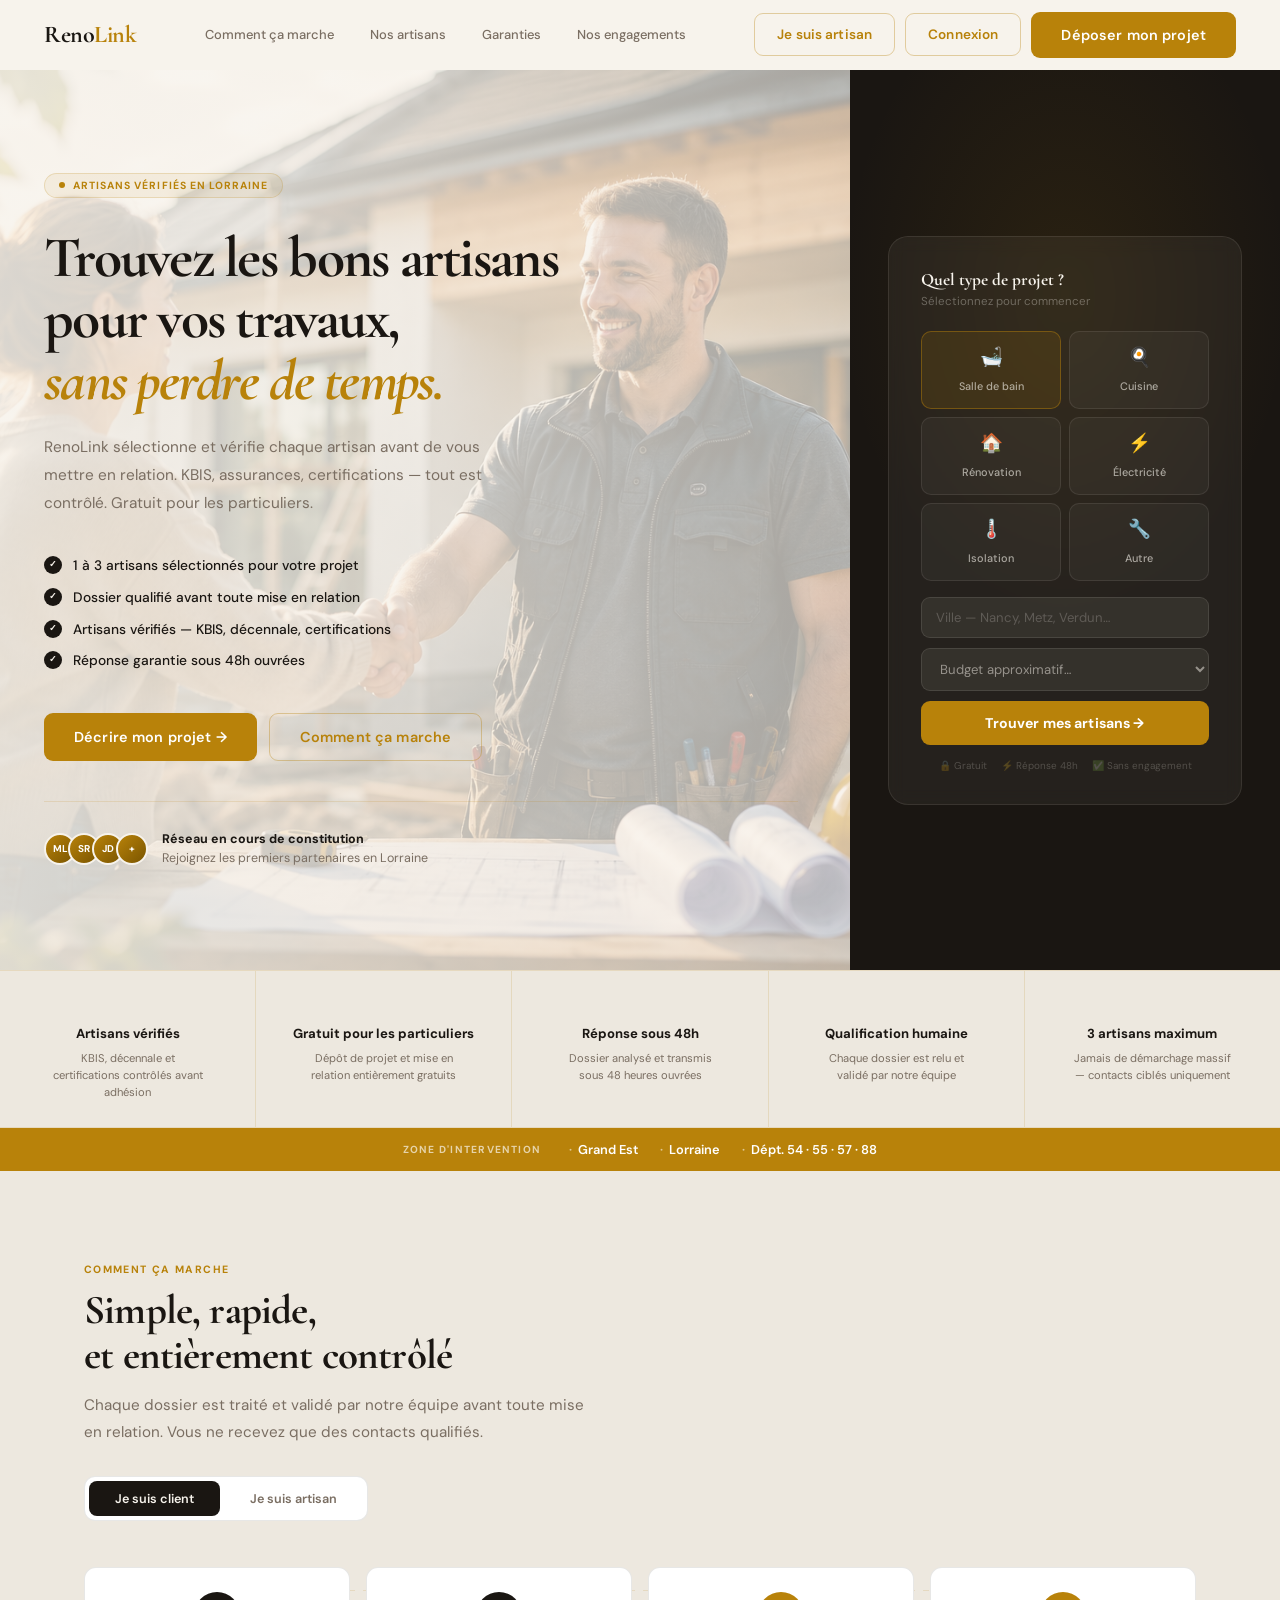
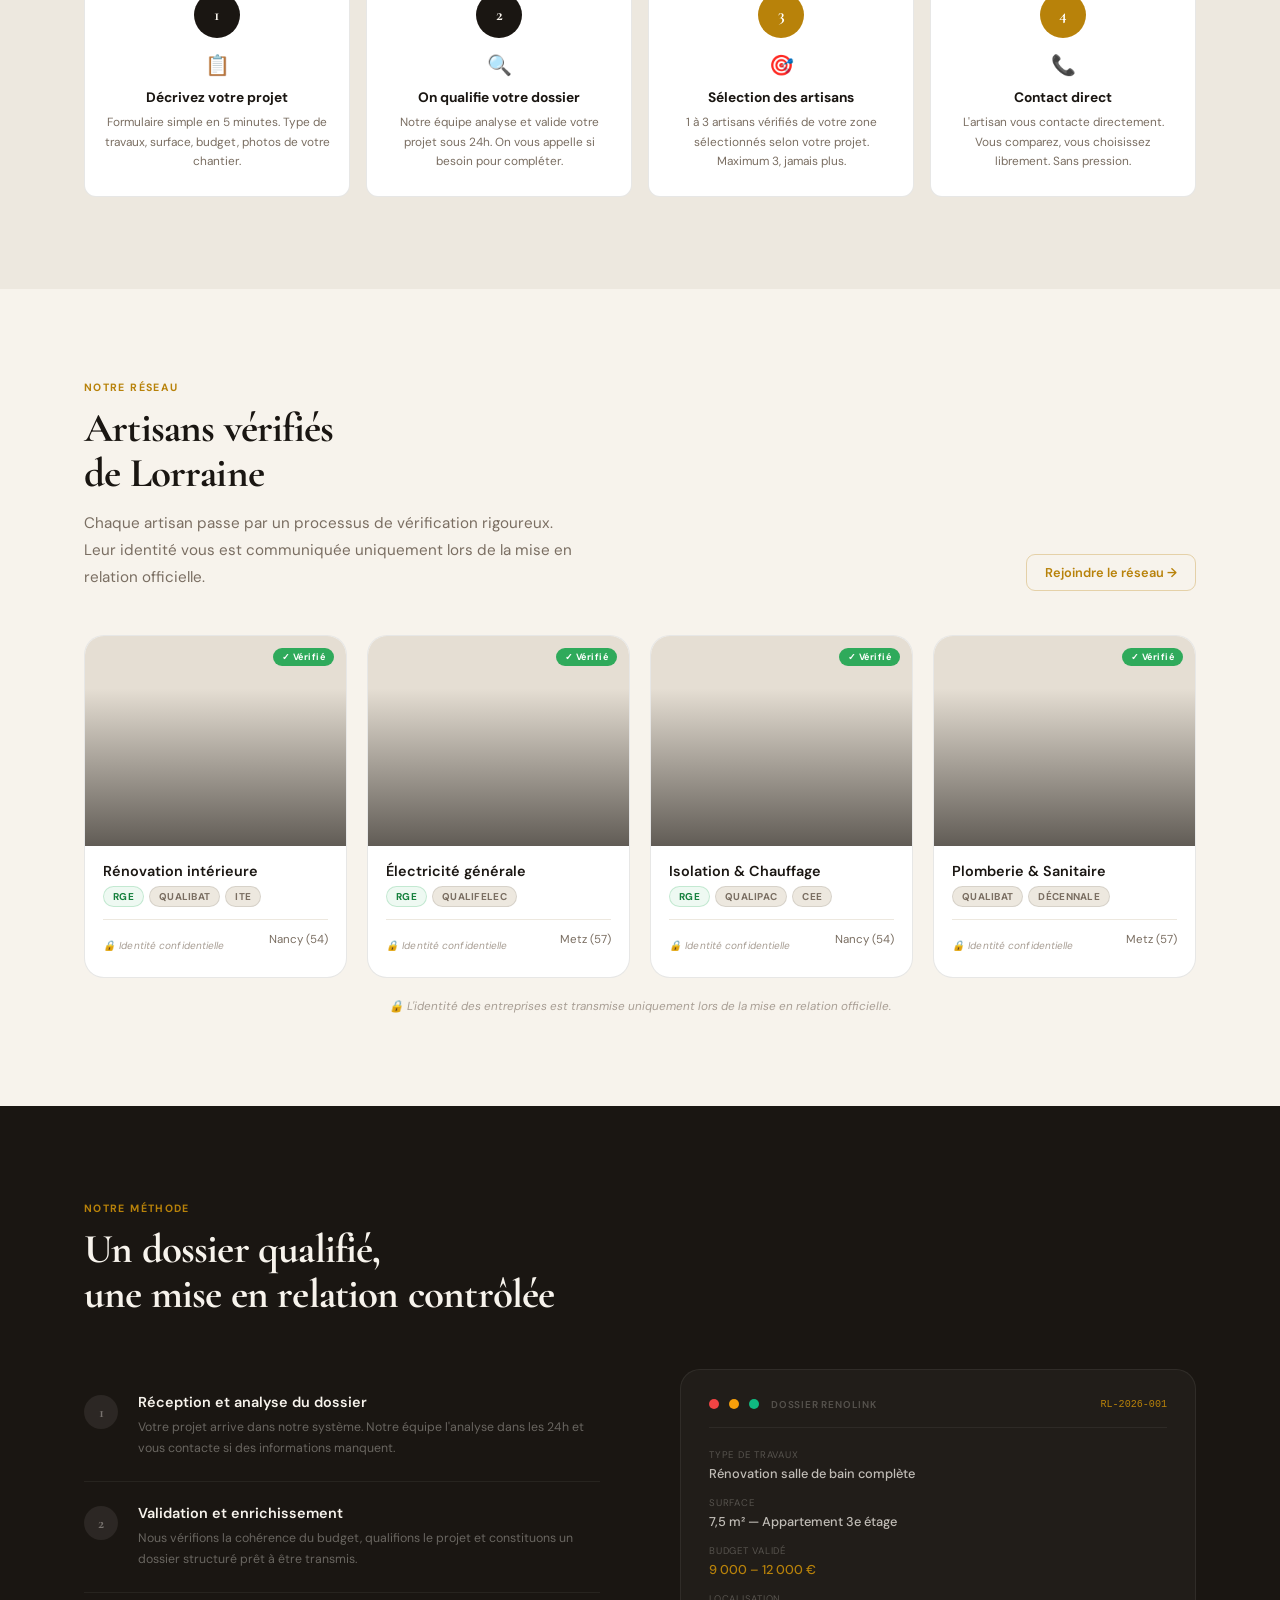
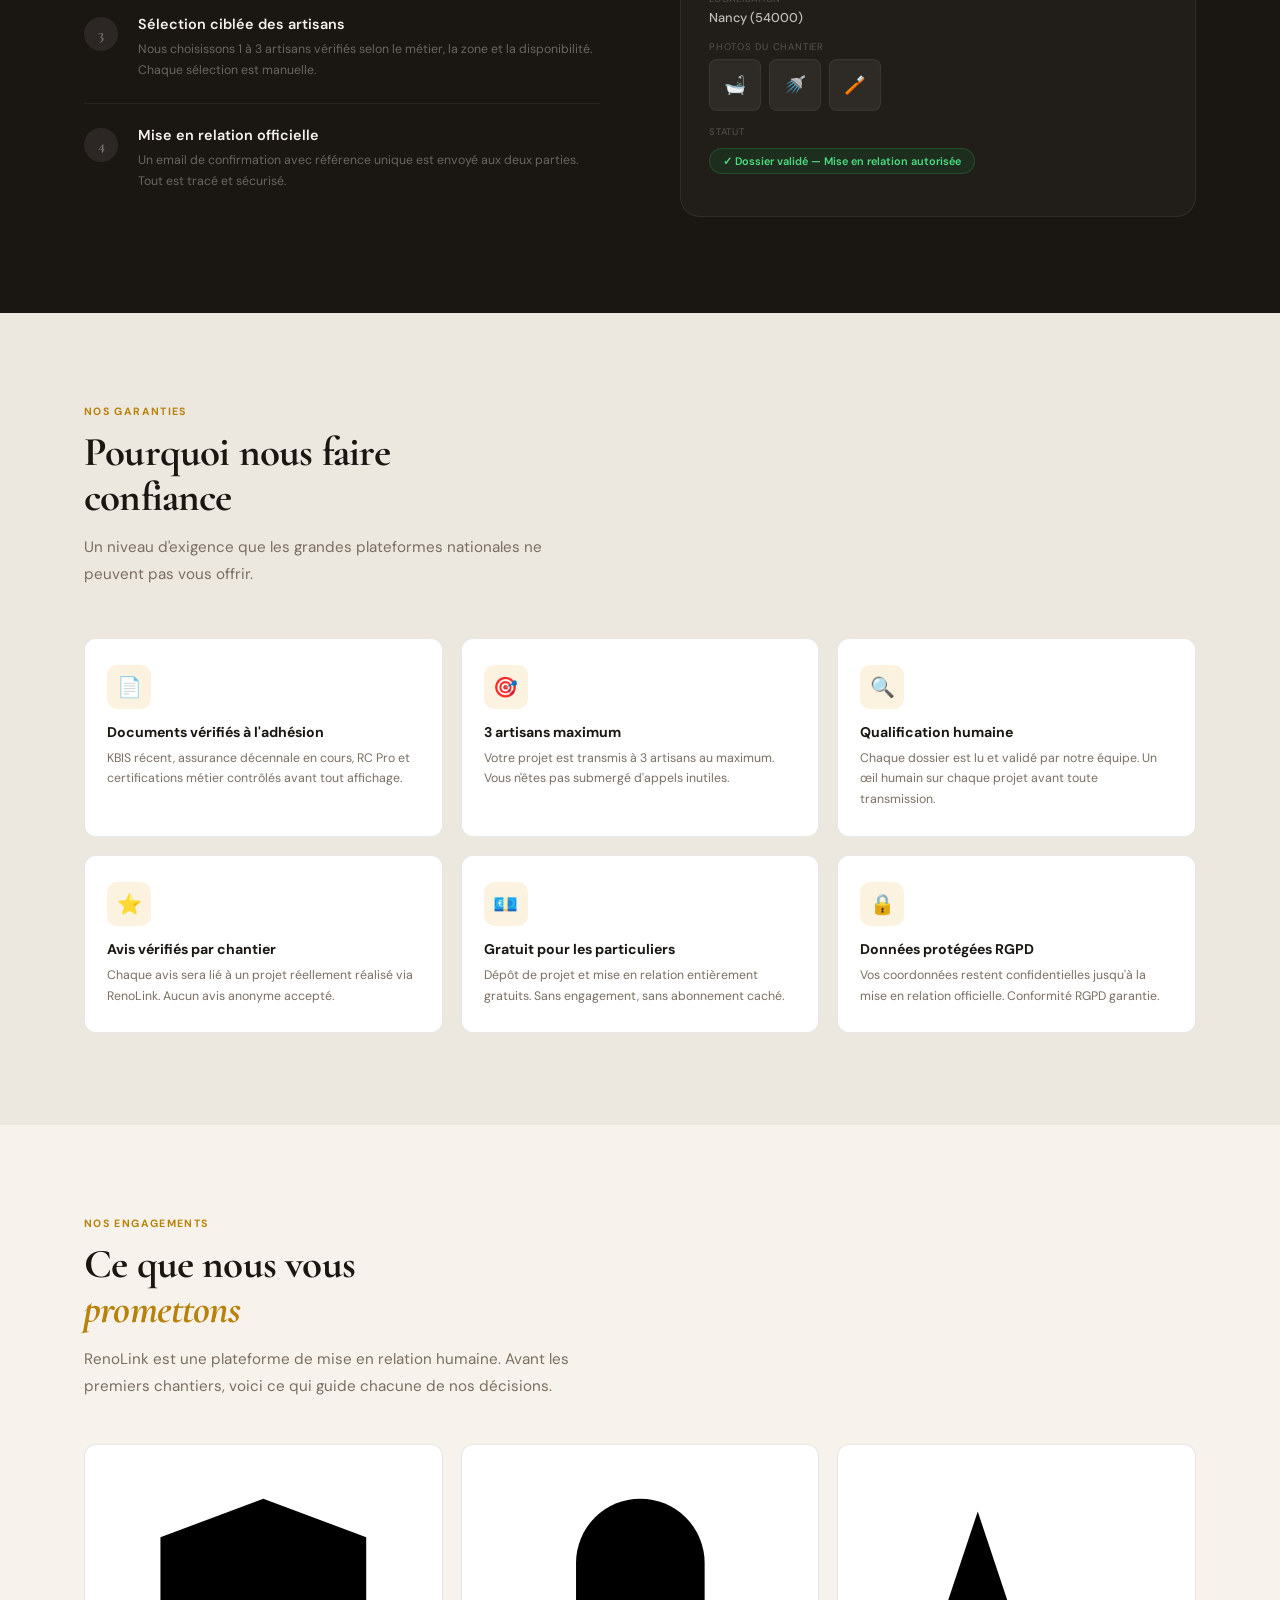
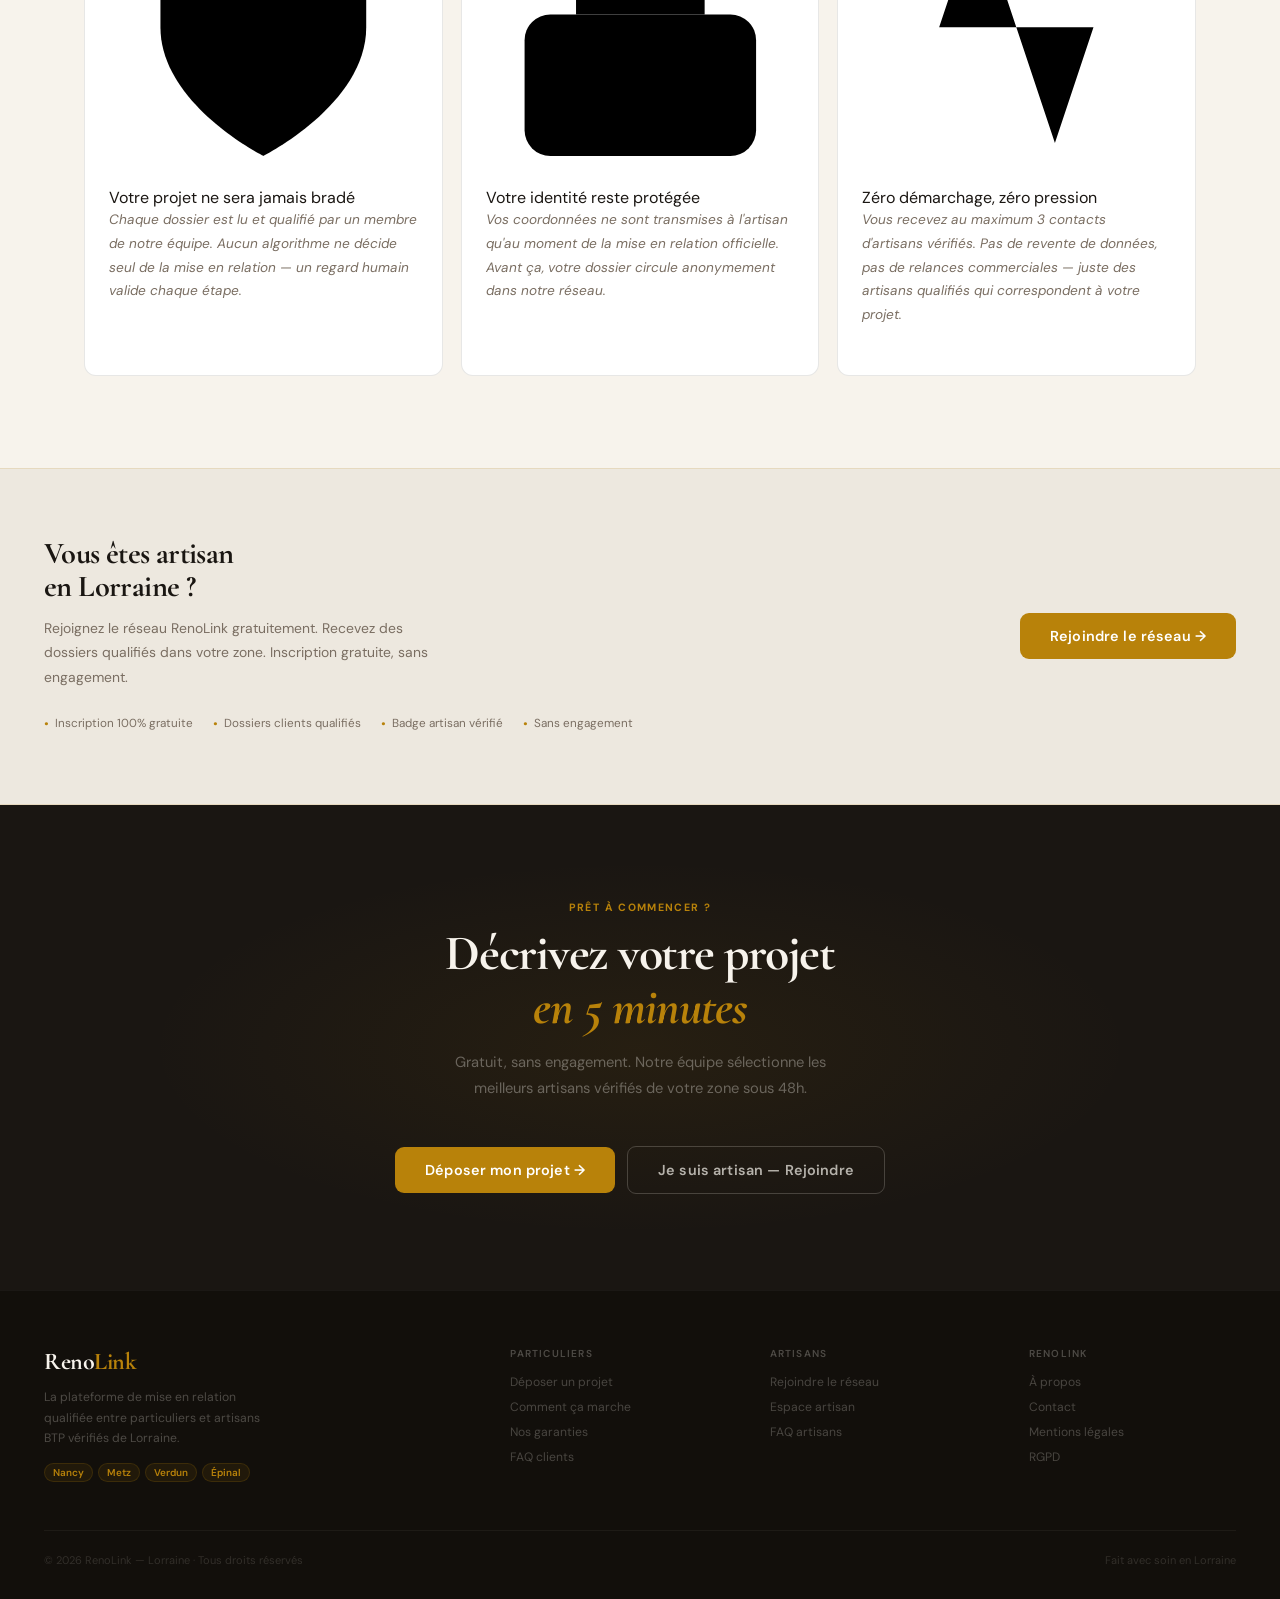
==== commit 978248db: "Update index.html" ====
--- a/index.html
+++ b/index.html
@@ -4,7 +4,7 @@
   <meta charset="UTF-8">
   <meta name="viewport" content="width=device-width, initial-scale=1.0">
   <title>RenoLink — Artisans vérifiés pour vos travaux en Lorraine</title>
-  <meta name="description" content="Trouvez les meilleurs artisans vérifiés pour vos travaux en Lorraine. Nancy, Metz, Verdun, Épinal. Mise en relation qualifiée, gratuit pour les particuliers.">
+  <meta name="description" content="Trouvez les meilleurs artisans vérifiés pour vos travaux en Lorraine. Mise en relation qualifiée, gratuit pour les particuliers.">
   <link rel="stylesheet" href="css/variables.css">
   <link rel="stylesheet" href="css/components.css">
   <link rel="stylesheet" href="css/home.css">
@@ -14,64 +14,81 @@
 <!-- ── NAVBAR ── -->
 <nav class="navbar" id="navbar">
   <a class="nav-logo" href="index.html">Reno<span>Link</span></a>
-
   <div class="nav-center">
     <a href="#comment">Comment ça marche</a>
     <a href="#artisans">Nos artisans</a>
     <a href="#garanties">Garanties</a>
-    <a href="#temoignages">Avis clients</a>
-  </div>
-
+    <a href="#engagements">Nos engagements</a>
+  </div>
   <div class="nav-right">
     <button class="btn btn-outline" onclick="window.location.href='pages/inscription-artisan.html'">Je suis artisan</button>
     <button class="btn btn-outline" onclick="window.location.href='pages/connexion.html'">Connexion</button>
     <button class="btn btn-gold btn-lg" onclick="window.location.href='pages/formulaire-client.html'">Déposer mon projet</button>
   </div>
-
   <button class="nav-burger" id="navBurger" aria-label="Menu" aria-expanded="false">
     <span></span><span></span><span></span>
   </button>
 </nav>
 
-<!-- Menu mobile -->
 <div class="nav-overlay" id="navOverlay" onclick="closeMobileMenu()"></div>
 <div class="nav-menu" id="navMenu">
   <a class="mobile-nav-link" href="#comment">Comment ça marche</a>
   <a class="mobile-nav-link" href="#artisans">Nos artisans</a>
-  <a class="mobile-nav-link" href="#garanties">Nos garanties</a>
-  <a class="mobile-nav-link" href="#temoignages">Avis clients</a>
+  <a class="mobile-nav-link" href="#garanties">Garanties</a>
+  <a class="mobile-nav-link" href="#engagements">Nos engagements</a>
   <hr style="border:none;border-top:1px solid var(--border);margin:4px 0;">
   <a class="mobile-nav-link" href="pages/connexion.html">Connexion</a>
   <a class="mobile-nav-link" href="pages/inscription-artisan.html">Je suis artisan</a>
   <button class="mobile-cta" onclick="window.location.href='pages/formulaire-client.html'">Déposer mon projet &rarr;</button>
 </div>
 
-<!-- ── HERO ── -->
+<!-- ══════════════════════════════════════
+     HERO — 2 colonnes
+══════════════════════════════════════ -->
 <section class="hero">
+
+  <!-- Côté gauche : texte + image fond -->
   <div class="hero-left">
     <div class="hero-tag">
       <span class="live-dot"></span>
-      Lorraine &mdash; Nancy · Metz · Verdun · Épinal
-    </div>
+      Artisans vérifiés en Lorraine
+    </div>
+
     <h1 class="hero-h1">
       Trouvez les bons artisans<br>
       pour vos travaux,<br>
       <em>sans perdre de temps.</em>
     </h1>
+
     <p class="hero-p">
       RenoLink sélectionne et vérifie chaque artisan avant de vous mettre en relation.
       KBIS, assurances, certifications — tout est contrôlé. Gratuit pour les particuliers.
     </p>
+
     <div class="hero-checks">
-      <div class="check"><div class="check-icon">✓</div>1 à 3 artisans sélectionnés pour votre projet</div>
-      <div class="check"><div class="check-icon">✓</div>Dossier qualifié avant toute mise en relation</div>
-      <div class="check"><div class="check-icon">✓</div>Artisans vérifiés — KBIS, décennale, certifications</div>
-      <div class="check"><div class="check-icon">✓</div>Réponse garantie sous 48h ouvrées</div>
-    </div>
+      <div class="check">
+        <div class="check-icon">✓</div>
+        1 à 3 artisans sélectionnés pour votre projet
+      </div>
+      <div class="check">
+        <div class="check-icon">✓</div>
+        Dossier qualifié avant toute mise en relation
+      </div>
+      <div class="check">
+        <div class="check-icon">✓</div>
+        Artisans vérifiés — KBIS, décennale, certifications
+      </div>
+      <div class="check">
+        <div class="check-icon">✓</div>
+        Réponse garantie sous 48h ouvrées
+      </div>
+    </div>
+
     <div class="hero-btns">
       <button class="btn btn-gold btn-lg" onclick="window.location.href='pages/formulaire-client.html'">Décrire mon projet &rarr;</button>
       <button class="btn btn-ghost-gold btn-lg" onclick="document.getElementById('comment').scrollIntoView({behavior:'smooth'})">Comment ça marche</button>
     </div>
+
     <div class="hero-social">
       <div class="avatars">
         <div class="av">ML</div>
@@ -86,6 +103,7 @@
     </div>
   </div>
 
+  <!-- Côté droit : formulaire sur fond sombre -->
   <div class="hero-right">
     <div class="hero-card">
       <div class="hc-title">Quel type de projet ?</div>
@@ -115,44 +133,69 @@
       </div>
     </div>
   </div>
+
 </section>
 
-<!-- ── STATS BAND (promesses honnêtes) ── -->
+<!-- ══════════════════════════════════════
+     PROMISE BAND — SVG icons + promesses
+══════════════════════════════════════ -->
 <div class="stats-band">
+
   <div class="stat-item">
+    <div class="stat-icon">
+      <svg viewBox="0 0 24 24"><path d="M9 12l2 2 4-4"/><circle cx="12" cy="12" r="10"/></svg>
+    </div>
     <div class="stat-num">Artisans vérifiés</div>
     <div class="stat-lbl">KBIS, décennale et certifications contrôlés avant adhésion</div>
   </div>
+
   <div class="stat-item">
+    <div class="stat-icon">
+      <svg viewBox="0 0 24 24"><line x1="12" y1="1" x2="12" y2="23"/><path d="M17 5H9.5a3.5 3.5 0 0 0 0 7h5a3.5 3.5 0 0 1 0 7H6"/></svg>
+    </div>
     <div class="stat-num">Gratuit pour les particuliers</div>
     <div class="stat-lbl">Dépôt de projet et mise en relation entièrement gratuits</div>
   </div>
+
   <div class="stat-item">
+    <div class="stat-icon">
+      <svg viewBox="0 0 24 24"><circle cx="12" cy="12" r="10"/><polyline points="12 6 12 12 16 14"/></svg>
+    </div>
     <div class="stat-num">Réponse sous 48h</div>
     <div class="stat-lbl">Dossier analysé et transmis sous 48 heures ouvrées</div>
   </div>
+
   <div class="stat-item">
+    <div class="stat-icon">
+      <svg viewBox="0 0 24 24"><path d="M17 21v-2a4 4 0 0 0-4-4H5a4 4 0 0 0-4 4v2"/><circle cx="9" cy="7" r="4"/><path d="M23 21v-2a4 4 0 0 0-3-3.87"/><path d="M16 3.13a4 4 0 0 1 0 7.75"/></svg>
+    </div>
     <div class="stat-num">Qualification humaine</div>
     <div class="stat-lbl">Chaque dossier est relu et validé par notre équipe</div>
   </div>
+
   <div class="stat-item">
-    <div class="stat-num">3 maximum</div>
-    <div class="stat-lbl">Artisans par projet — jamais plus, jamais de démarchage massif</div>
-  </div>
+    <div class="stat-icon">
+      <svg viewBox="0 0 24 24"><path d="M17 21v-2a4 4 0 0 0-4-4H5a4 4 0 0 0-4 4v2"/><circle cx="9" cy="7" r="4"/><line x1="23" y1="11" x2="17" y2="11"/></svg>
+    </div>
+    <div class="stat-num">3 artisans maximum</div>
+    <div class="stat-lbl">Jamais de démarchage massif — contacts ciblés uniquement</div>
+  </div>
+
 </div>
 
-<!-- ── TERRITORY ── -->
+<!-- ── TERRITORY — texte générique sans villes ── -->
 <div class="territory">
-  <div class="territory-label">Zone couverte</div>
+  <div class="territory-label">Zone d'intervention</div>
   <div class="territory-cities">
-    <div class="city">Nancy (54)</div>
-    <div class="city">Metz (57)</div>
-    <div class="city">Verdun (55)</div>
-    <div class="city">Épinal (88)</div>
+    <div class="city">Grand Est</div>
+    <div class="city">Lorraine</div>
+    <div class="city">Dépt. 54 · 55 · 57 · 88</div>
   </div>
 </div>
 
-<!-- ── COMMENT ÇA MARCHE ── -->
+<!-- ══════════════════════════════════════
+     COMMENT ÇA MARCHE
+══════════════════════════════════════ -->
 <section class="section how-section" id="comment">
   <div class="container">
     <div class="eyebrow reveal">Comment ça marche</div>
@@ -182,7 +225,7 @@
           <div class="step-circle gold">3</div>
           <div class="step-icon">🎯</div>
           <div class="step-title">Sélection des artisans</div>
-          <div class="step-desc">1 à 3 artisans vérifiés de votre zone sont sélectionnés selon votre projet. Maximum 3 — jamais plus.</div>
+          <div class="step-desc">1 à 3 artisans vérifiés de votre zone sélectionnés selon votre projet. Maximum 3, jamais plus.</div>
         </div>
         <div class="step-box reveal">
           <div class="step-circle gold">4</div>
@@ -224,7 +267,9 @@
   </div>
 </section>
 
-<!-- ── ARTISANS ── -->
+<!-- ══════════════════════════════════════
+     ARTISANS — CARDS PHOTO
+══════════════════════════════════════ -->
 <section class="section artisans-section" id="artisans">
   <div class="container">
     <div class="artisans-header">
@@ -235,7 +280,9 @@
       </div>
       <button class="see-all reveal" onclick="window.location.href='pages/inscription-artisan.html'">Rejoindre le réseau &rarr;</button>
     </div>
+
     <div class="artisans-grid">
+      <!-- c1 = Rénovation | modifier l'image dans home.css ligne .ac-cover.c1 -->
       <div class="artisan-card reveal">
         <div class="ac-cover c1">
           <span>🏗️</span>
@@ -243,7 +290,7 @@
         </div>
         <div class="ac-body">
           <div class="ac-name">RENOV HABITAT</div>
-          <div class="ac-meta">📍 Nancy · Rénovation intérieure</div>
+          <div class="ac-meta">Rénovation intérieure</div>
           <div class="ac-tags">
             <span class="tag rge">RGE</span>
             <span class="tag">Qualibat</span>
@@ -255,6 +302,8 @@
           </div>
         </div>
       </div>
+
+      <!-- c2 = Électricité | modifier l'image dans home.css ligne .ac-cover.c2 -->
       <div class="artisan-card reveal">
         <div class="ac-cover c2">
           <span>⚡</span>
@@ -262,7 +311,7 @@
         </div>
         <div class="ac-body">
           <div class="ac-name">BATI EXPERT</div>
-          <div class="ac-meta">📍 Metz · Électricité générale</div>
+          <div class="ac-meta">Électricité générale</div>
           <div class="ac-tags">
             <span class="tag rge">RGE</span>
             <span class="tag">Qualifelec</span>
@@ -273,6 +322,8 @@
           </div>
         </div>
       </div>
+
+      <!-- c3 = Isolation | modifier l'image dans home.css ligne .ac-cover.c3 -->
       <div class="artisan-card reveal">
         <div class="ac-cover c3">
           <span>🔥</span>
@@ -280,7 +331,7 @@
         </div>
         <div class="ac-body">
           <div class="ac-name">THERMIQUE EST</div>
-          <div class="ac-meta">📍 Nancy · Isolation &amp; Chauffage</div>
+          <div class="ac-meta">Isolation &amp; Chauffage</div>
           <div class="ac-tags">
             <span class="tag rge">RGE</span>
             <span class="tag">QualiPAC</span>
@@ -292,6 +343,8 @@
           </div>
         </div>
       </div>
+
+      <!-- c4 = Plomberie | modifier l'image dans home.css ligne .ac-cover.c4 -->
       <div class="artisan-card reveal">
         <div class="ac-cover c4">
           <span>🚿</span>
@@ -299,7 +352,7 @@
         </div>
         <div class="ac-body">
           <div class="ac-name">PLOMBERIE MARTIN</div>
-          <div class="ac-meta">📍 Metz · Plomberie &amp; Sanitaire</div>
+          <div class="ac-meta">Plomberie &amp; Sanitaire</div>
           <div class="ac-tags">
             <span class="tag">Qualibat</span>
             <span class="tag">Décennale</span>
@@ -312,14 +365,15 @@
       </div>
     </div>
 
-    <!-- Note anonymat -->
-    <p style="text-align:center;margin-top:22px;font-size:0.74rem;color:var(--muted2);font-style:italic;">
-      🔒 L'identité des entreprises est transmise uniquement lors de la mise en relation officielle — c'est notre engagement envers les artisans du réseau.
+    <p style="text-align:center;margin-top:20px;font-size:0.73rem;color:var(--muted2);font-style:italic;">
+      🔒 L'identité des entreprises est transmise uniquement lors de la mise en relation officielle.
     </p>
   </div>
 </section>
 
-<!-- ── PROCESS ── -->
+<!-- ══════════════════════════════════════
+     PROCESS
+══════════════════════════════════════ -->
 <section class="process-section">
   <div class="container">
     <div class="eyebrow reveal" style="color:var(--gold);">Notre méthode</div>
@@ -384,73 +438,92 @@
   </div>
 </section>
 
-<!-- ── GARANTIES ── -->
+<!-- ══════════════════════════════════════
+     GARANTIES
+══════════════════════════════════════ -->
 <section class="section trust-section" id="garanties">
   <div class="container">
     <div class="eyebrow reveal">Nos garanties</div>
     <h2 class="section-h2 reveal">Pourquoi nous faire<br>confiance</h2>
     <p class="section-p reveal">Un niveau d'exigence que les grandes plateformes nationales ne peuvent pas vous offrir.</p>
     <div class="trust-grid">
-      <div class="trust-card reveal"><div class="tc-icon">📄</div><div class="tc-title">Documents vérifiés à l'adhésion</div><div class="tc-desc">KBIS récent, assurance décennale en cours, RC Pro et certifications métier contrôlés avant tout affichage.</div></div>
-      <div class="trust-card reveal"><div class="tc-icon">🎯</div><div class="tc-title">3 artisans maximum</div><div class="tc-desc">Votre projet est transmis à 3 artisans au maximum. Vous n'êtes pas submergé d'appels inutiles.</div></div>
-      <div class="trust-card reveal"><div class="tc-icon">🔍</div><div class="tc-title">Qualification humaine</div><div class="tc-desc">Chaque dossier est lu et validé par notre équipe. Un œil humain sur chaque projet avant toute transmission.</div></div>
-      <div class="trust-card reveal"><div class="tc-icon">⭐</div><div class="tc-title">Avis vérifiés par chantier</div><div class="tc-desc">Chaque avis sera lié à un projet réellement réalisé via RenoLink. Aucun avis anonyme accepté.</div></div>
-      <div class="trust-card reveal"><div class="tc-icon">💶</div><div class="tc-title">Gratuit pour les particuliers</div><div class="tc-desc">Dépôt de projet et mise en relation entièrement gratuits. Sans engagement, sans abonnement caché.</div></div>
-      <div class="trust-card reveal"><div class="tc-icon">🔒</div><div class="tc-title">Données protégées RGPD</div><div class="tc-desc">Vos coordonnées restent confidentielles jusqu'à la mise en relation officielle. Conformité RGPD garantie.</div></div>
+      <div class="trust-card reveal">
+        <div class="tc-icon">📄</div>
+        <div class="tc-title">Documents vérifiés à l'adhésion</div>
+        <div class="tc-desc">KBIS récent, assurance décennale en cours, RC Pro et certifications métier contrôlés avant tout affichage.</div>
+      </div>
+      <div class="trust-card reveal">
+        <div class="tc-icon">🎯</div>
+        <div class="tc-title">3 artisans maximum</div>
+        <div class="tc-desc">Votre projet est transmis à 3 artisans au maximum. Vous n'êtes pas submergé d'appels inutiles.</div>
+      </div>
+      <div class="trust-card reveal">
+        <div class="tc-icon">🔍</div>
+        <div class="tc-title">Qualification humaine</div>
+        <div class="tc-desc">Chaque dossier est lu et validé par notre équipe. Un œil humain sur chaque projet avant toute transmission.</div>
+      </div>
+      <div class="trust-card reveal">
+        <div class="tc-icon">⭐</div>
+        <div class="tc-title">Avis vérifiés par chantier</div>
+        <div class="tc-desc">Chaque avis sera lié à un projet réellement réalisé via RenoLink. Aucun avis anonyme accepté.</div>
+      </div>
+      <div class="trust-card reveal">
+        <div class="tc-icon">💶</div>
+        <div class="tc-title">Gratuit pour les particuliers</div>
+        <div class="tc-desc">Dépôt de projet et mise en relation entièrement gratuits. Sans engagement, sans abonnement caché.</div>
+      </div>
+      <div class="trust-card reveal">
+        <div class="tc-icon">🔒</div>
+        <div class="tc-title">Données protégées RGPD</div>
+        <div class="tc-desc">Vos coordonnées restent confidentielles jusqu'à la mise en relation officielle. Conformité RGPD garantie.</div>
+      </div>
     </div>
   </div>
 </section>
 
-<!-- ── TÉMOIGNAGES ── -->
-<section class="section testi-section" id="temoignages">
+<!-- ══════════════════════════════════════
+     NOS ENGAGEMENTS — remplace témoignages
+     Fond sombre, 3 promesses éditoriales avec SVG
+══════════════════════════════════════ -->
+<section class="section testi-section" id="engagements">
   <div class="container">
-    <div class="eyebrow reveal">Témoignages</div>
-    <h2 class="section-h2 reveal">Ce qu'ils diront<br>de RenoLink</h2>
-    <p class="section-p reveal" style="margin-bottom:0;">Les premiers retours seront publiés ici dès nos premières mises en relation. Nous ne publions que des avis liés à un chantier réel.</p>
-
-    <!-- Placeholder sobre en attendant les vrais avis -->
-    <div class="testi-grid" style="margin-top:44px;">
-      <div class="testi-card reveal" style="opacity:0.5;border-style:dashed;">
-        <div class="testi-quote">&ldquo;</div>
-        <div class="testi-text" style="color:var(--muted2);">Les avis de nos clients seront publiés ici après réalisation de leur chantier via RenoLink.</div>
-        <div class="testi-author">
-          <div class="testi-av" style="background:var(--bg3);color:var(--muted);">?</div>
-          <div>
-            <div class="testi-stars">· · · · ·</div>
-            <div class="testi-name" style="color:var(--muted);">Client vérifié</div>
-            <div class="testi-city">Lorraine · À venir</div>
-          </div>
-        </div>
-      </div>
-      <div class="testi-card reveal" style="opacity:0.35;border-style:dashed;">
-        <div class="testi-quote">&ldquo;</div>
-        <div class="testi-text" style="color:var(--muted2);">Chaque avis est associé à un projet réel. Nous ne publions rien d'anonyme.</div>
-        <div class="testi-author">
-          <div class="testi-av" style="background:var(--bg3);color:var(--muted);">?</div>
-          <div>
-            <div class="testi-stars">· · · · ·</div>
-            <div class="testi-name" style="color:var(--muted);">Client vérifié</div>
-            <div class="testi-city">Lorraine · À venir</div>
-          </div>
-        </div>
-      </div>
-      <div class="testi-card reveal" style="opacity:0.2;border-style:dashed;">
-        <div class="testi-quote">&ldquo;</div>
-        <div class="testi-text" style="color:var(--muted2);">Bientôt disponible après nos premières mises en relation réussies.</div>
-        <div class="testi-author">
-          <div class="testi-av" style="background:var(--bg3);color:var(--muted);">?</div>
-          <div>
-            <div class="testi-stars">· · · · ·</div>
-            <div class="testi-name" style="color:var(--muted);">Client vérifié</div>
-            <div class="testi-city">Lorraine · À venir</div>
-          </div>
-        </div>
-      </div>
+    <div class="eyebrow reveal">Nos engagements</div>
+    <h2 class="section-h2 reveal">Ce que nous vous<br><em>promettons</em></h2>
+    <p class="section-p reveal">RenoLink est une plateforme de mise en relation humaine. Avant les premiers chantiers, voici ce qui guide chacune de nos décisions.</p>
+
+    <div class="testi-grid">
+
+      <div class="testi-card reveal">
+        <div class="testi-icon">
+          <svg viewBox="0 0 24 24"><path d="M12 22s8-4 8-10V5l-8-3-8 3v7c0 6 8 10 8 10z"/></svg>
+        </div>
+        <div class="testi-title">Votre projet ne sera jamais bradé</div>
+        <div class="testi-text">Chaque dossier est lu et qualifié par un membre de notre équipe. Aucun algorithme ne décide seul de la mise en relation — un regard humain valide chaque étape.</div>
+      </div>
+
+      <div class="testi-card reveal">
+        <div class="testi-icon">
+          <svg viewBox="0 0 24 24"><rect x="3" y="11" width="18" height="11" rx="2"/><path d="M7 11V7a5 5 0 0 1 10 0v4"/></svg>
+        </div>
+        <div class="testi-title">Votre identité reste protégée</div>
+        <div class="testi-text">Vos coordonnées ne sont transmises à l'artisan qu'au moment de la mise en relation officielle. Avant ça, votre dossier circule anonymement dans notre réseau.</div>
+      </div>
+
+      <div class="testi-card reveal">
+        <div class="testi-icon">
+          <svg viewBox="0 0 24 24"><polyline points="22 12 18 12 15 21 9 3 6 12 2 12"/></svg>
+        </div>
+        <div class="testi-title">Zéro démarchage, zéro pression</div>
+        <div class="testi-text">Vous recevez au maximum 3 contacts d'artisans vérifiés. Pas de revente de données, pas de relances commerciales — juste des artisans qualifiés qui correspondent à votre projet.</div>
+      </div>
+
     </div>
   </div>
 </section>
 
-<!-- ── ARTISAN CTA ── -->
+<!-- ══════════════════════════════════════
+     ARTISAN CTA
+══════════════════════════════════════ -->
 <div class="artisan-cta">
   <div class="artisan-cta-left">
     <h3>Vous êtes artisan<br>en Lorraine ?</h3>
@@ -467,7 +540,9 @@
   </div>
 </div>
 
-<!-- ── CTA FINAL ── -->
+<!-- ══════════════════════════════════════
+     CTA FINAL
+══════════════════════════════════════ -->
 <section class="cta-section">
   <span class="eyebrow reveal" style="color:var(--gold);">Prêt à commencer ?</span>
   <h2 class="cta-h2 reveal">Décrivez votre projet<br><em>en 5 minutes</em></h2>
@@ -478,7 +553,9 @@
   </div>
 </section>
 
-<!-- ── FOOTER ── -->
+<!-- ══════════════════════════════════════
+     FOOTER
+══════════════════════════════════════ -->
 <footer>
   <div class="footer-top">
     <div class="footer-brand">
@@ -518,86 +595,8 @@
   </div>
 </footer>
 
-<script>
-/* ═══════════════════════════════════════
-   RENOLINK — main.js
-═══════════════════════════════════════ */
-function initNavbar() {
-  const navbar = document.getElementById('navbar');
-  if (!navbar) return;
-  window.addEventListener('scroll', () => {
-    navbar.classList.toggle('scrolled', window.scrollY > 20);
-  }, { passive: true });
-}
-
-function initReveal() {
-  const reveals = document.querySelectorAll('.reveal');
-  if (!reveals.length) return;
-  const observer = new IntersectionObserver((entries) => {
-    entries.forEach((entry, i) => {
-      if (entry.isIntersecting) {
-        setTimeout(() => entry.target.classList.add('in'), i * 60);
-      }
-    });
-  }, { threshold: 0.1 });
-  reveals.forEach(el => observer.observe(el));
-}
-
-function openMobileMenu() {
-  document.getElementById('navMenu')?.classList.add('open');
-  document.getElementById('navOverlay')?.classList.add('open');
-  document.getElementById('navBurger')?.classList.add('open');
-  document.getElementById('navBurger')?.setAttribute('aria-expanded', 'true');
-  document.body.style.overflow = 'hidden';
-}
-function closeMobileMenu() {
-  document.getElementById('navMenu')?.classList.remove('open');
-  document.getElementById('navOverlay')?.classList.remove('open');
-  document.getElementById('navBurger')?.classList.remove('open');
-  document.getElementById('navBurger')?.setAttribute('aria-expanded', 'false');
-  document.body.style.overflow = '';
-}
-function initBurger() {
-  const burger = document.getElementById('navBurger');
-  if (!burger) return;
-  burger.addEventListener('click', (e) => {
-    e.stopPropagation();
-    toggleMobileMenu();
-  });
-  document.querySelectorAll('.mobile-nav-link, .mobile-cta').forEach(el => {
-    el.addEventListener('click', closeMobileMenu);
-  });
-  window.addEventListener('scroll', () => {
-    if (document.getElementById('navMenu')?.classList.contains('open')) {
-      closeMobileMenu();
-    }
-  }, { passive: true });
-}
-function toggleMobileMenu() {
-  const menu = document.getElementById('navMenu');
-  if (!menu) return;
-  menu.classList.contains('open') ? closeMobileMenu() : openMobileMenu();
-}
-
-function switchTab(tab, el) {
-  document.querySelectorAll('.ptab').forEach(t => t.classList.remove('active'));
-  el.classList.add('active');
-  const client  = document.getElementById('tab-client');
-  const artisan = document.getElementById('tab-artisan');
-  if (client)  client.style.display  = tab === 'client'  ? 'block' : 'none';
-  if (artisan) artisan.style.display = tab === 'artisan' ? 'block' : 'none';
-}
-
-function selectHcType(el) {
-  document.querySelectorAll('.hc-btn').forEach(b => b.classList.remove('active'));
-  el.classList.add('active');
-}
-
-document.addEventListener('DOMContentLoaded', () => {
-  initNavbar();
-  initReveal();
-  initBurger();
-});
-</script>
+<!-- JS externe — ne pas mettre le contenu ici -->
+<script src="js/main.js"></script>
+
 </body>
 </html>
--- a/css/variables.css
+++ b/css/variables.css
@@ -1,109 +1,295 @@
 /* ═══════════════════════════════════════
-   RENOLINK — variables.css v4
+   RENOLINK — variables.css v5
    Palette : Crème · Or · Encre
    ═══════════════════════════════════════ */
+
 @import url('https://fonts.googleapis.com/css2?family=Cormorant+Garamond:ital,wght@0,600;0,700;0,900;1,600;1,700&family=DM+Sans:ital,wght@0,300;0,400;0,500;0,600;1,400&display=swap');
 
 :root {
-  /* ── Couleurs principales ── */
-  --gold:        #B8820A;
-  --gold2:       #9A6D08;
-  --gold-light:  #FBF3DF;
-  --gold-line:   rgba(184,130,10,0.18);
-
-  /* --dark et --charcoal : encre chaude (pas bleu !) */
-  --dark:        #1A1612;
-  --charcoal:    #261F18;
-  --navy:        #1A1612;   /* alias pour components.css */
-  --navy2:       #261F18;
-  --navy3:       #0E0B08;
-
-  /* ── Backgrounds ── */
-  --bg:          #F7F3EC;   /* crème principal */
-  --bg2:         #EDE8DF;   /* crème moyen */
-  --bg3:         #E5DED3;   /* crème foncé */
-
-  /* ── UI ── */
-  --border:      rgba(184,130,10,0.15);
-  --border2:     rgba(26,22,18,0.1);
-  --text:        #1A1612;
-  --muted:       #7A6E62;
-  --muted2:      #A89E94;
-  --success:     #16A34A;
-  --error:       #DC2626;
-  --white:       #FFFFFF;
-
-  /* ── Tokens design ── */
-  --radius:      12px;
-  --radius-sm:   9px;
-  --radius-lg:   20px;
-  --shadow-sm:   0 2px 10px rgba(26,22,18,0.06);
-  --shadow-md:   0 8px 28px rgba(26,22,18,0.09);
-  --shadow-lg:   0 18px 52px rgba(26,22,18,0.12);
-  --transition:  all 0.22s cubic-bezier(.4,0,.2,1);
-
-  /* ── Navbar height ── */
-  --nav-h:       70px;
-}
-
-/* ── Reset ── */
-*, *::before, *::after { margin: 0; padding: 0; box-sizing: border-box; }
-html { scroll-behavior: smooth; }
+
+  /* ─────────────────────────────
+     COULEURS PRINCIPALES
+  ───────────────────────────── */
+  --gold: #B8820A;
+  --gold2: #9A6D08;
+  --gold-light: #FBF3DF;
+  --gold-line: rgba(184,130,10,0.18);
+
+  /* Encre chaude */
+  --dark: #1A1612;
+  --charcoal: #261F18;
+
+  /* Alias compatibilité */
+  --navy: #1A1612;
+  --navy2: #261F18;
+  --navy3: #0E0B08;
+
+  /* ─────────────────────────────
+     BACKGROUNDS
+  ───────────────────────────── */
+  --bg: #F7F3EC;
+  --bg2: #EDE8DF;
+  --bg3: #E5DED3;
+
+  /* ─────────────────────────────
+     UI
+  ───────────────────────────── */
+  --border: rgba(184,130,10,0.15);
+  --border2: rgba(26,22,18,0.10);
+
+  --text: #1A1612;
+  --muted: #7A6E62;
+  --muted2: #A89E94;
+
+  --success: #16A34A;
+  --error: #DC2626;
+  --white: #FFFFFF;
+
+  /* ─────────────────────────────
+     DESIGN TOKENS
+  ───────────────────────────── */
+  --radius: 12px;
+  --radius-sm: 9px;
+  --radius-lg: 20px;
+
+  --shadow-sm: 0 2px 10px rgba(26,22,18,0.06);
+  --shadow-md: 0 8px 28px rgba(26,22,18,0.09);
+  --shadow-lg: 0 18px 52px rgba(26,22,18,0.12);
+
+  --transition: all 0.22s cubic-bezier(.4,0,.2,1);
+
+  /* Navbar */
+  --nav-h: 70px;
+}
+
+/* ═══════════════════════════════════════
+   RESET
+   ═══════════════════════════════════════ */
+
+*,
+*::before,
+*::after {
+  margin: 0;
+  padding: 0;
+  box-sizing: border-box;
+}
+
+html {
+  scroll-behavior: smooth;
+}
+
 body {
   font-family: 'DM Sans', sans-serif;
+
   background: var(--bg);
   color: var(--text);
+
   overflow-x: hidden;
+
   -webkit-font-smoothing: antialiased;
   text-rendering: optimizeLegibility;
 }
-img { max-width: 100%; height: auto; display: block; }
-a { text-decoration: none; color: inherit; }
-button { font-family: inherit; cursor: pointer; }
-input, select, textarea { font-family: inherit; }
-
-/* ── Utilitaires globaux ── */
-.container { max-width: 1120px; margin: 0 auto; padding: 0 44px; }
-.section    { padding: 92px 0; }
-
+
+/* ─────────────────────────────
+   MÉDIAS
+───────────────────────────── */
+img {
+  display: block;
+  max-width: 100%;
+  height: auto;
+}
+
+video {
+  display: block;
+  max-width: 100%;
+}
+
+/* ─────────────────────────────
+   LIENS / FORMULAIRES
+───────────────────────────── */
+a {
+  color: inherit;
+  text-decoration: none;
+}
+
+button {
+  font-family: inherit;
+  border: none;
+  background: none;
+  cursor: pointer;
+}
+
+input,
+select,
+textarea {
+  font-family: inherit;
+  outline: none;
+}
+
+/* ═══════════════════════════════════════
+   UTILITAIRES GLOBAUX
+   ═══════════════════════════════════════ */
+
+.container {
+  width: 100%;
+  max-width: 1200px;
+
+  margin: 0 auto;
+  padding-left: 44px;
+  padding-right: 44px;
+}
+
+.section {
+  padding: 92px 0;
+}
+
+/* ─────────────────────────────
+   TITRES
+───────────────────────────── */
 .eyebrow {
+  display: block;
+
+  margin-bottom: 12px;
+
   font-size: 0.66rem;
   font-weight: 700;
   letter-spacing: 0.13em;
   text-transform: uppercase;
+
   color: var(--gold);
-  margin-bottom: 12px;
-  display: block;
 }
 
 .section-h2 {
+  margin-bottom: 14px;
+
   font-family: 'Cormorant Garamond', serif;
   font-size: clamp(1.9rem, 3.2vw, 2.8rem);
   font-weight: 700;
   line-height: 1.1;
   letter-spacing: -0.02em;
+
   color: var(--dark);
-  margin-bottom: 14px;
-}
-.section-h2 em { font-style: italic; color: var(--gold); }
+}
+
+.section-h2 em {
+  font-style: italic;
+  color: var(--gold);
+}
 
 .section-p {
-  font-size: 0.93rem;
+  max-width: 500px;
+
+  font-size: 0.95rem;
+  line-height: 1.78;
+
   color: var(--muted);
-  line-height: 1.78;
-  max-width: 500px;
-}
-
-/* ── Animations ── */
-@keyframes slideUp { from { opacity: 0; transform: translateY(20px); } to { opacity: 1; transform: translateY(0); } }
-@keyframes fadeIn  { from { opacity: 0; } to { opacity: 1; } }
-@keyframes pulse   { 0%,100% { opacity: 1; } 50% { opacity: 0.4; } }
-@keyframes spin    { to { transform: rotate(360deg); } }
-@keyframes shake   { 0%,100%{transform:translateX(0);} 20%{transform:translateX(-6px);} 40%{transform:translateX(6px);} 60%{transform:translateX(-4px);} 80%{transform:translateX(4px);} }
-
-.reveal { opacity: 0; transform: translateY(18px); transition: opacity 0.58s ease, transform 0.58s ease; }
-.reveal.in { opacity: 1; transform: translateY(0); }
-
-/* ── Responsive ── */
-@media (max-width: 1024px) { .section { padding: 72px 0; } .container { padding: 0 24px; } }
-@media (max-width: 600px)  { .section { padding: 56px 0; } .container { padding: 0 16px; } }
+}
+
+/* ═══════════════════════════════════════
+   ANIMATIONS
+   ═══════════════════════════════════════ */
+
+@keyframes slideUp {
+  from {
+    opacity: 0;
+    transform: translateY(20px);
+  }
+
+  to {
+    opacity: 1;
+    transform: translateY(0);
+  }
+}
+
+@keyframes fadeIn {
+  from {
+    opacity: 0;
+  }
+
+  to {
+    opacity: 1;
+  }
+}
+
+@keyframes pulse {
+  0%,
+  100% {
+    opacity: 1;
+  }
+
+  50% {
+    opacity: 0.4;
+  }
+}
+
+@keyframes spin {
+  to {
+    transform: rotate(360deg);
+  }
+}
+
+@keyframes shake {
+
+  0%,
+  100% {
+    transform: translateX(0);
+  }
+
+  20% {
+    transform: translateX(-6px);
+  }
+
+  40% {
+    transform: translateX(6px);
+  }
+
+  60% {
+    transform: translateX(-4px);
+  }
+
+  80% {
+    transform: translateX(4px);
+  }
+}
+
+.reveal {
+  opacity: 0;
+  transform: translateY(18px);
+
+  transition:
+    opacity 0.58s ease,
+    transform 0.58s ease;
+}
+
+.reveal.in {
+  opacity: 1;
+  transform: translateY(0);
+}
+
+/* ═══════════════════════════════════════
+   RESPONSIVE
+   ═══════════════════════════════════════ */
+
+@media (max-width: 1024px) {
+
+  .section {
+    padding: 72px 0;
+  }
+
+  .container {
+    padding-left: 24px;
+    padding-right: 24px;
+  }
+}
+
+@media (max-width: 600px) {
+
+  .section {
+    padding: 56px 0;
+  }
+
+  .container {
+    padding-left: 16px;
+    padding-right: 16px;
+  }
+}
--- a/css/home.css
+++ b/css/home.css
@@ -9,60 +9,82 @@
 .hero {
   min-height: 100vh;
   padding-top: var(--nav-h);
+
   display: grid;
   grid-template-columns: 1fr 430px;
-}
-
-/* Côté gauche avec image fond subtile */
+
+  background: var(--bg);
+}
+
+/* ─────────────────────────────
+   CÔTÉ GAUCHE
+───────────────────────────── */
 .hero-left {
+  position: relative;
+  overflow: hidden;
+
+  min-height: 100vh;
+
   padding: 76px 52px 76px 44px;
+
   display: flex;
   flex-direction: column;
   justify-content: center;
-  position: relative;
-  overflow: hidden;
-}
-
-/* Photo de fond en filigrane */
-.hero-left::before {
-  content: '';
-  position: absolute;
-  inset: 0;
-  background-image: url('https://images.unsplash.com/photo-1503387762-592deb58ef4e?w=1400&q=60&auto=format&fit=crop');
+
+  /* IMAGE */
+  background-image: url('../images/hero.png');
   background-size: cover;
-  background-position: center 30%;
-  opacity: 0.055;
-  z-index: 0;
-}
+  background-position: center;
+  background-repeat: no-repeat;
+}
+
+/* Overlay crème premium */
 .hero-left::after {
   content: '';
   position: absolute;
   inset: 0;
-  background: linear-gradient(110deg,
-    rgba(247,243,236,0.97) 0%,
-    rgba(247,243,236,0.90) 55%,
-    rgba(247,243,236,0.75) 100%);
+
+  background: linear-gradient(
+    to right,
+    rgba(247,243,236,0.88),
+    rgba(247,243,236,0.68)
+  );
+
   z-index: 0;
 }
-.hero-left > * { position: relative; z-index: 1; }
-
-/* Côté droit sombre */
+
+/* Contenu au-dessus du fond */
+.hero-left > * {
+  position: relative;
+  z-index: 1;
+}
+
+/* ─────────────────────────────
+   CÔTÉ DROIT
+───────────────────────────── */
 .hero-right {
-  background: var(--dark);
-  display: flex;
-  align-items: center;
-  justify-content: center;
-  padding: 52px 38px;
   position: relative;
   overflow: hidden;
-}
+
+  background: var(--dark);
+
+  display: flex;
+  align-items: center;
+  justify-content: center;
+
+  padding: 52px 38px;
+}
+
 .hero-right::before {
   content: '';
   position: absolute;
   inset: 0;
-  background: radial-gradient(ellipse 80% 55% at 50% 25%,
-    rgba(184,130,10,0.1) 0%,
-    transparent 65%);
+
+  background: radial-gradient(
+    ellipse 80% 55% at 50% 25%,
+    rgba(184,130,10,0.10) 0%,
+    transparent 65%
+  );
 }
 
 /* ── Tag localisation ── */
@@ -272,10 +294,12 @@
 .hc-trust-item { font-size: 0.62rem; color: rgba(247,243,236,0.22); }
 
 /* ════════════════════════════════════════
-   STATS BAND (promesses — pas de chiffres fictifs)
+   PROMISE BAND — sobre, crème, icône + texte
 ════════════════════════════════════════ */
 .stats-band {
-  background: var(--dark);
+  background: var(--bg2);
+  border-top: 1px solid var(--border);
+  border-bottom: 1px solid var(--border);
   padding: 0;
   display: flex;
   align-items: stretch;
@@ -285,29 +309,60 @@
 .stat-item {
   flex: 1;
   min-width: 180px;
-  padding: 28px 24px;
+  padding: 26px 20px;
+  display: flex;
+  flex-direction: column;
+  align-items: center;
+  gap: 8px;
   text-align: center;
-  border-right: 1px solid rgba(247,243,236,0.07);
+  border-right: 1px solid var(--border);
   transition: background 0.2s;
+  position: relative;
 }
 .stat-item:last-child { border-right: none; }
-.stat-item:hover { background: rgba(184,130,10,0.06); }
-
-/* On réutilise stat-num pour le titre de la promesse */
+.stat-item:hover { background: var(--bg3); }
+
+/* Ligne accent or en haut au hover */
+.stat-item::before {
+  content: '';
+  position: absolute;
+  top: 0; left: 20%; right: 20%;
+  height: 2px;
+  background: var(--gold);
+  border-radius: 0 0 2px 2px;
+  opacity: 0;
+  transition: opacity 0.2s;
+}
+.stat-item:hover::before { opacity: 1; }
+
+/* Icône SVG inline — définie dans le HTML ou via pseudo */
+.stat-item-icon {
+  width: 36px; height: 36px;
+  border-radius: 9px;
+  background: var(--gold-light);
+  display: flex; align-items: center; justify-content: center;
+  margin-bottom: 2px;
+  flex-shrink: 0;
+}
+.stat-item-icon svg { color: var(--gold); }
+
+/* stat-num devient le titre court */
 .stat-num {
-  font-family: 'Cormorant Garamond', serif;
-  font-size: 0.95rem;
-  font-weight: 700;
-  color: var(--gold);
-  line-height: 1.2;
-  margin-bottom: 6px;
-}
+  font-family: 'DM Sans', sans-serif;
+  font-size: 0.82rem;
+  font-weight: 700;
+  color: var(--dark);
+  line-height: 1.25;
+  letter-spacing: 0;
+}
+
+/* stat-lbl devient la description */
 .stat-lbl {
-  font-size: 0.68rem;
-  color: rgba(247,243,236,0.3);
-  line-height: 1.55;
+  font-size: 0.7rem;
+  font-weight: 400;
+  color: var(--muted);
+  line-height: 1.5;
   max-width: 160px;
-  margin: 0 auto;
 }
 
 /* ════════════════════════════════════════
@@ -419,7 +474,9 @@
 .step-desc  { font-size: 0.74rem; color: var(--muted); line-height: 1.65; }
 
 /* ════════════════════════════════════════
-   ARTISANS — CARDS PHOTO PRO
+   ARTISANS — CARDS PHOTO MAGAZINE
+   Ville + Spécialisation + Image chantier
+   Aucun nom, aucune note fictive
 ════════════════════════════════════════ */
 .artisans-section { background: var(--bg); }
 
@@ -427,175 +484,210 @@
   display: flex;
   align-items: flex-end;
   justify-content: space-between;
-  margin-bottom: 40px;
+  margin-bottom: 44px;
   flex-wrap: wrap;
   gap: 20px;
 }
 
 .see-all {
-  font-size: 0.8rem;
-  font-weight: 600;
-  color: var(--gold);
-  background: transparent;
-  border: none;
-  cursor: pointer;
-  transition: color 0.2s;
-}
-.see-all:hover { color: var(--gold2); }
+  font-size: 0.8rem; font-weight: 600;
+  color: var(--gold); background: transparent;
+  border: 1.5px solid rgba(184,130,10,0.3);
+  padding: 9px 18px; border-radius: var(--radius-sm);
+  cursor: pointer; transition: var(--transition);
+}
+.see-all:hover { background: var(--gold-light); border-color: var(--gold); }
 
 .artisans-grid {
   display: grid;
   grid-template-columns: repeat(4, 1fr);
-  gap: 18px;
-}
-
-/* Card artisan — style magazine avec photo */
+  gap: 20px;
+}
+
+/* ─────────────────────────────
+   CARD
+───────────────────────────── */
 .artisan-card {
+  border-radius: var(--radius-lg);
+  overflow: hidden;
+
   background: var(--white);
   border: 1px solid var(--border2);
-  border-radius: var(--radius-lg);
-  overflow: hidden;
-  transition: var(--transition);
+
   display: flex;
   flex-direction: column;
-}
+
+  cursor: pointer;
+
+  transition:
+    transform 0.28s ease,
+    box-shadow 0.28s ease,
+    border-color 0.28s ease;
+}
+
 .artisan-card:hover {
-  transform: translateY(-5px);
-  box-shadow: 0 20px 56px rgba(26,22,18,0.1);
-  border-color: rgba(184,130,10,0.28);
-}
-
-/* Zone photo — remplace les covers emoji */
+  transform: translateY(-6px);
+
+  box-shadow: 0 24px 64px rgba(26,22,18,0.12);
+
+  border-color: rgba(184,130,10,0.30);
+}
+
+/* ─────────────────────────────
+   COVER IMAGE
+───────────────────────────── */
 .ac-cover {
   position: relative;
-  height: 175px;
   overflow: hidden;
-  display: flex;
-  align-items: center;
-  justify-content: center;
-}
-
-/* Image de fond par métier via attribut data ou classe */
+
+  display: block;
+  height: 210px;
+
+  background-color: var(--bg3);
+
+  background-size: cover;
+  background-position: center;
+  background-repeat: no-repeat;
+
+  transition: transform 0.5s ease;
+}
+
+/* Images */
 .ac-cover.c1 {
-  background-image: url('https://images.unsplash.com/photo-1581578731548-c64695cc6952?w=600&q=75&auto=format&fit=crop');
-  background-size: cover; background-position: center;
-}
+  background-image: url('https://images.unsplash.com/photo-1581578731548-c64695cc6952?w=700&q=80&auto=format&fit=crop');
+}
+
 .ac-cover.c2 {
-  background-image: url('https://images.unsplash.com/photo-1621905251189-08b45d6a269e?w=600&q=75&auto=format&fit=crop');
-  background-size: cover; background-position: center;
-}
+  background-image: url('https://images.unsplash.com/photo-1621905251189-08b45d6a269e?w=700&q=80&auto=format&fit=crop');
+  background-position: center 30%;
+}
+
 .ac-cover.c3 {
-  background-image: url('https://images.unsplash.com/photo-1504307651254-35680f356dfd?w=600&q=75&auto=format&fit=crop');
-  background-size: cover; background-position: center;
-}
+  background-image: url('/images/isolation.png');
+  background-position: center;
+}
+
 .ac-cover.c4 {
-  background-image: url('https://images.unsplash.com/photo-1607472586893-edb57bdc0e39?w=600&q=75&auto=format&fit=crop');
-  background-size: cover; background-position: center;
-}
-
-/* Voile dégradé sur la photo */
+  background-image: url('https://images.unsplash.com/photo-1607472586893-edb57bdc0e39?w=700&q=80&auto=format&fit=crop');
+  background-position: center 20%;
+}
+
+/* Hover propre */
+.artisan-card:hover .ac-cover {
+  transform: scale(1.06);
+}
+
+/* Overlay */
 .ac-cover::before {
   content: '';
-  position: absolute; inset: 0;
-  background: linear-gradient(to bottom,
-    transparent 30%,
-    rgba(26,22,18,0.55) 100%);
+
+  position: absolute;
+  inset: 0;
+
+  background: linear-gradient(
+    to bottom,
+    transparent 25%,
+    rgba(26,22,18,0.65) 100%
+  );
+
   z-index: 1;
 }
-
-/* On cache le span emoji dans le HTML */
+/* On masque l'emoji hérité du HTML */
 .ac-cover > span:first-child { display: none; }
 
-/* Badge vérifié repositionné */
-.ac-verified {
+/* ── Badge spécialité — en haut à gauche sur la photo ── */
+.ac-cover > span.ac-verified,
+.badge-verified {
   position: absolute;
-  bottom: 10px; right: 10px;
-  z-index: 2;
-  background: rgba(22,163,74,0.9) !important;
-  color: var(--white) !important;
-  font-size: 0.58rem !important;
+  top: 12px; right: 12px;
+  z-index: 3;
+  background: rgba(22,163,74,0.88) !important;
+  color: #fff !important;
+  font-size: 0.57rem !important;
   font-weight: 700 !important;
   padding: 3px 9px !important;
   border-radius: 100px !important;
-  letter-spacing: 0.04em;
-}
-
-/* Badge métier (top gauche) */
-.ac-cover::after {
-  /* On ne peut pas injecter de texte dynamique en CSS pur */
-  /* Le badge métier est géré via .ac-meta ci-dessous */
-  display: none;
-}
-
-/* Hover zoom photo */
-.artisan-card:hover .ac-cover.c1,
-.artisan-card:hover .ac-cover.c2,
-.artisan-card:hover .ac-cover.c3,
-.artisan-card:hover .ac-cover.c4 {
-  background-size: 108%;
-  transition: background-size 0.5s ease;
-}
-
+  letter-spacing: 0.05em;
+  backdrop-filter: blur(4px);
+}
+
+/* Texte sur la photo (bas) — injecté via .ac-meta dans le body */
+.ac-photo-info {
+  position: absolute;
+  bottom: 0; left: 0; right: 0;
+  z-index: 2;
+  padding: 14px 16px 12px;
+}
+
+/* ── Corps de la card — compact ── */
 .ac-body {
-  padding: 18px 18px 20px;
+  padding: 16px 18px 18px;
   flex: 1;
   display: flex;
   flex-direction: column;
-}
-
-/* Nom masqué — on affiche "Artisan vérifié" à la place */
+  gap: 0;
+}
+
+/* Spécialité — titre principal (pas le nom d'entreprise) */
 .ac-name {
-  font-family: 'Cormorant Garamond', serif;
-  font-size: 1rem;
-  font-weight: 700;
+  /* On masque le nom d'entreprise hérité du HTML */
+  font-size: 0 !important;
+  line-height: 0;
+  overflow: hidden;
+  height: 0;
+}
+
+/* Spécialité affichée depuis ac-meta */
+.ac-meta {
+  font-size: 0.9rem;
+  font-weight: 600;
   color: var(--dark);
-  margin-bottom: 3px;
-  /* Masque le vrai nom, affiche le métier */
-  font-size: 0px;
-  overflow: hidden;
-}
-.ac-name::before {
-  content: 'Artisan vérifié';
-  font-size: 1rem;
-  color: var(--dark);
+  margin-bottom: 5px;
   display: block;
-}
-
-.ac-meta {
+  line-height: 1.3;
+  /* On retire le picto emoji via CSS en overridant le contenu affiché */
+}
+
+/* Ville — petite ligne secondaire */
+.ac-zone {
   font-size: 0.72rem;
   color: var(--muted);
+  display: flex;
+  align-items: center;
+  gap: 4px;
   margin-bottom: 12px;
-  display: flex;
-  align-items: center;
-  gap: 4px;
-}
-
-.ac-tags { display: flex; gap: 5px; flex-wrap: wrap; margin-bottom: 14px; }
-
-/* Tags via .tag de components.css */
-
+}
+
+/* Certifications */
+.ac-tags {
+  display: flex; gap: 5px; flex-wrap: wrap;
+  margin-bottom: 0;
+}
+
+/* Pied de card — discret */
 .ac-footer {
   display: flex;
   align-items: center;
   justify-content: space-between;
   padding-top: 12px;
+  margin-top: 12px;
   border-top: 1px solid var(--bg2);
-  margin-top: auto;
-}
-
-/* On masque étoiles/notes fictives */
-.ac-footer > div:first-child { display: none; }
-
-/* À la place : confidentiel + zone */
+}
+
+/* On masque notes/étoiles fictives */
+.ac-footer > div:first-child,
+.ac-count, .ac-rating, .stars { display: none !important; }
+
+/* Message confidentiel à la place */
 .ac-footer::before {
   content: '🔒 Identité confidentielle';
-  font-size: 0.62rem;
+  font-size: 0.63rem;
   color: var(--muted2);
   font-style: italic;
-}
-
-.ac-zone { font-size: 0.7rem; color: var(--muted); }
-.ac-count, .ac-rating, .stars { display: none; } /* masque notes fictives */
+  letter-spacing: 0.01em;
+}
+
+.ac-zone-footer { font-size: 0.68rem; color: var(--muted2); }
 
 /* ════════════════════════════════════════
    PROCESS (dark)
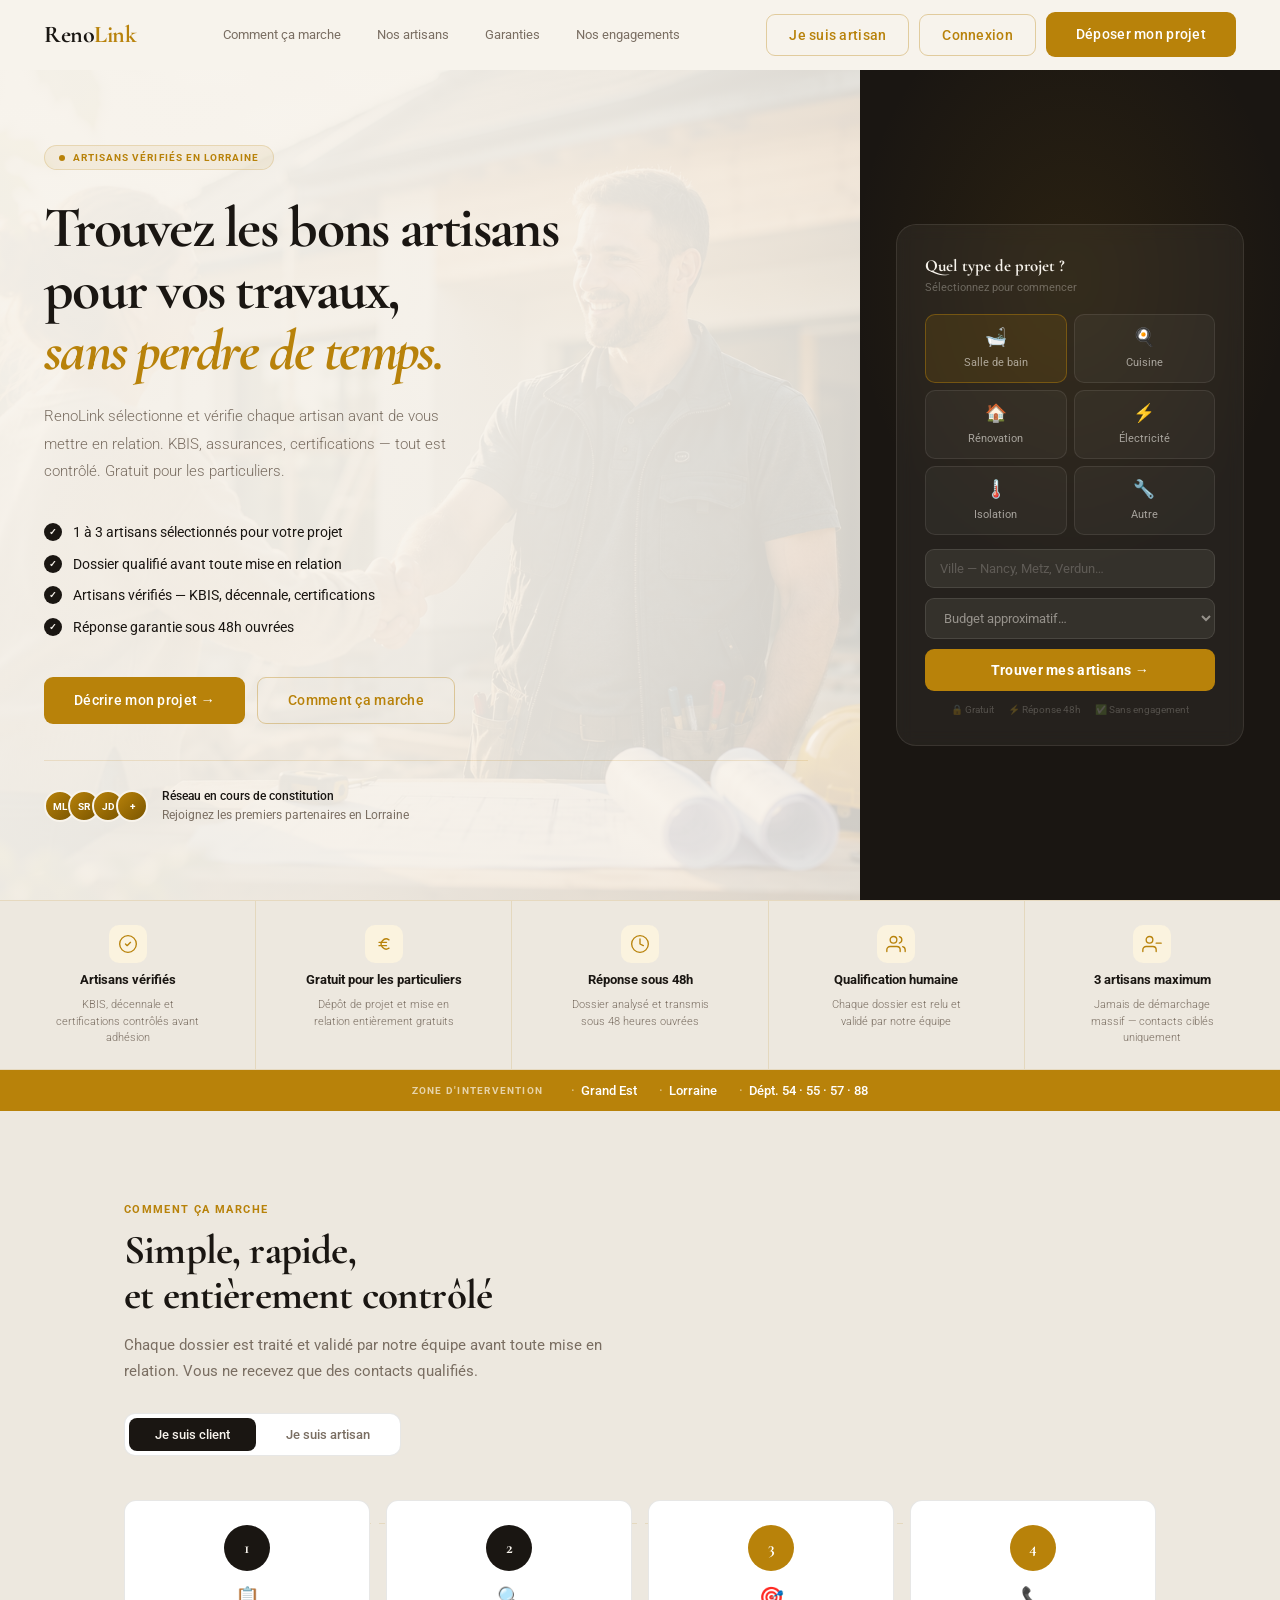
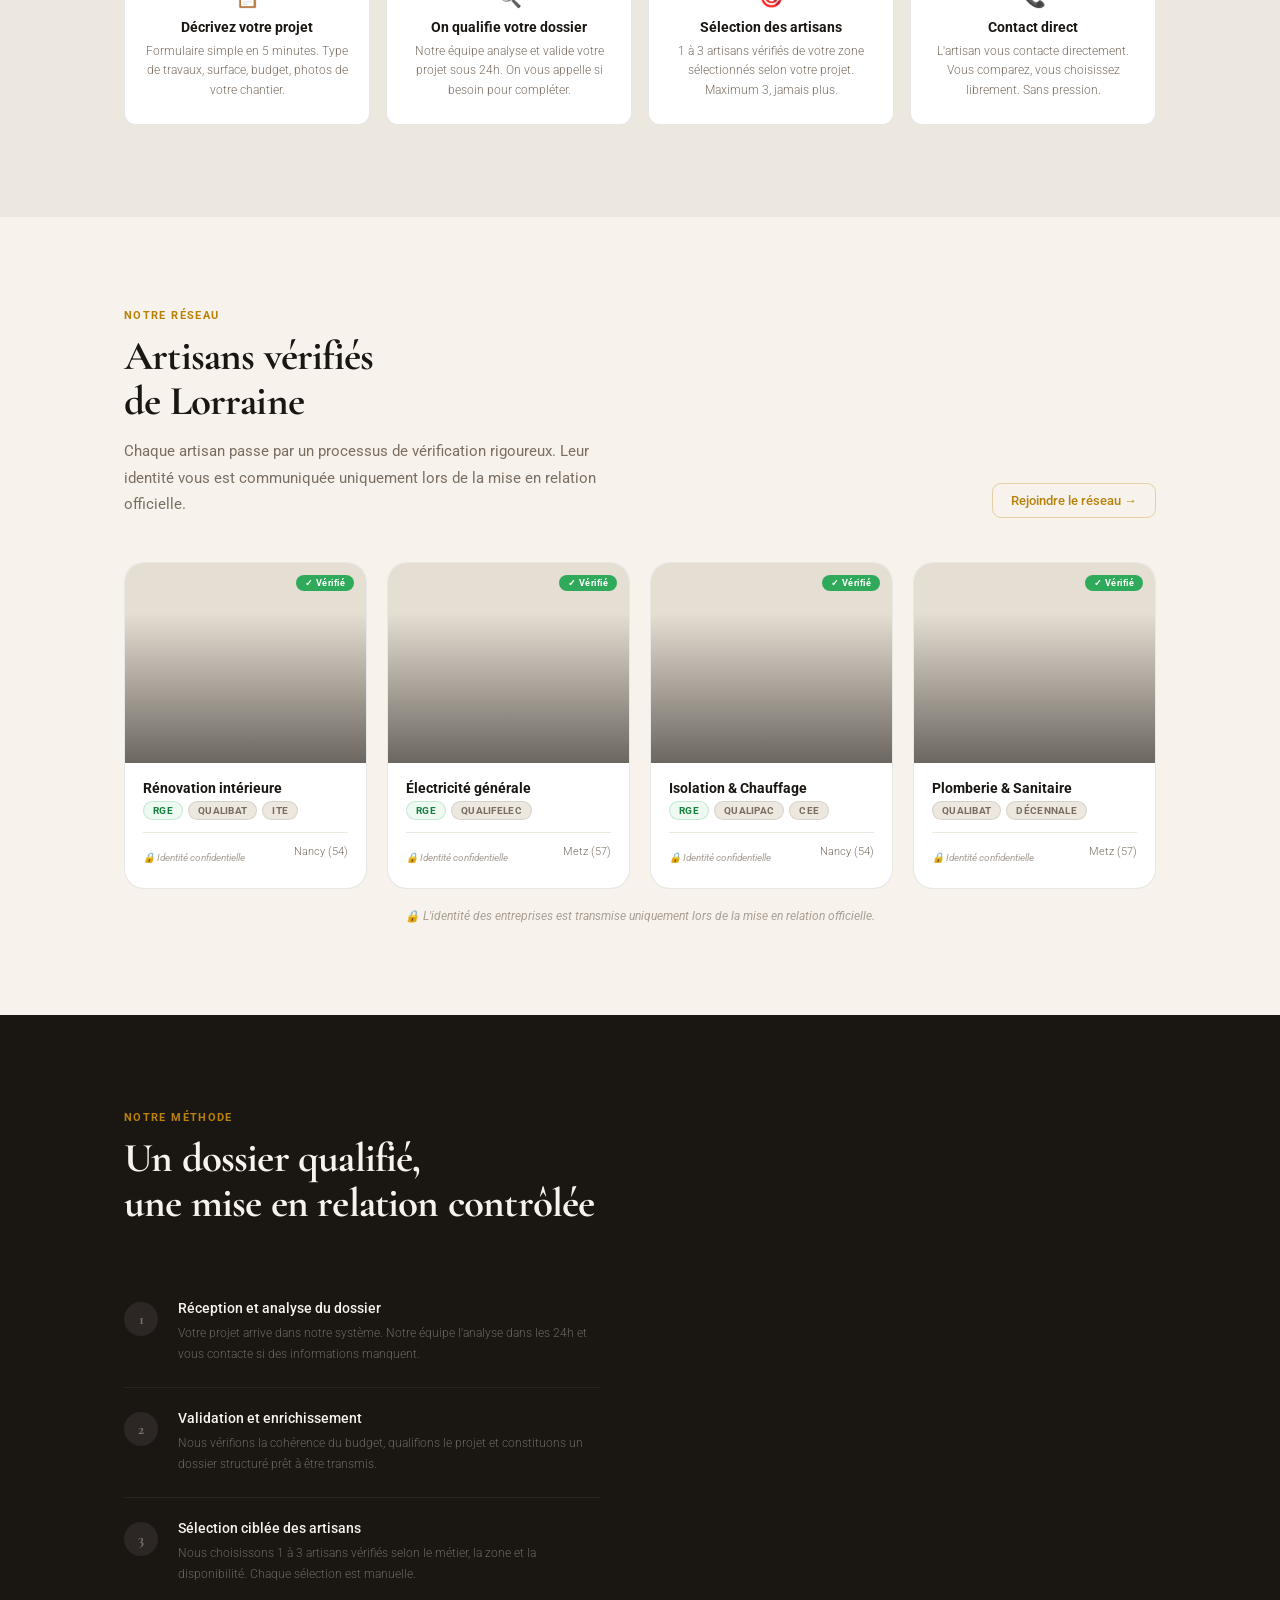
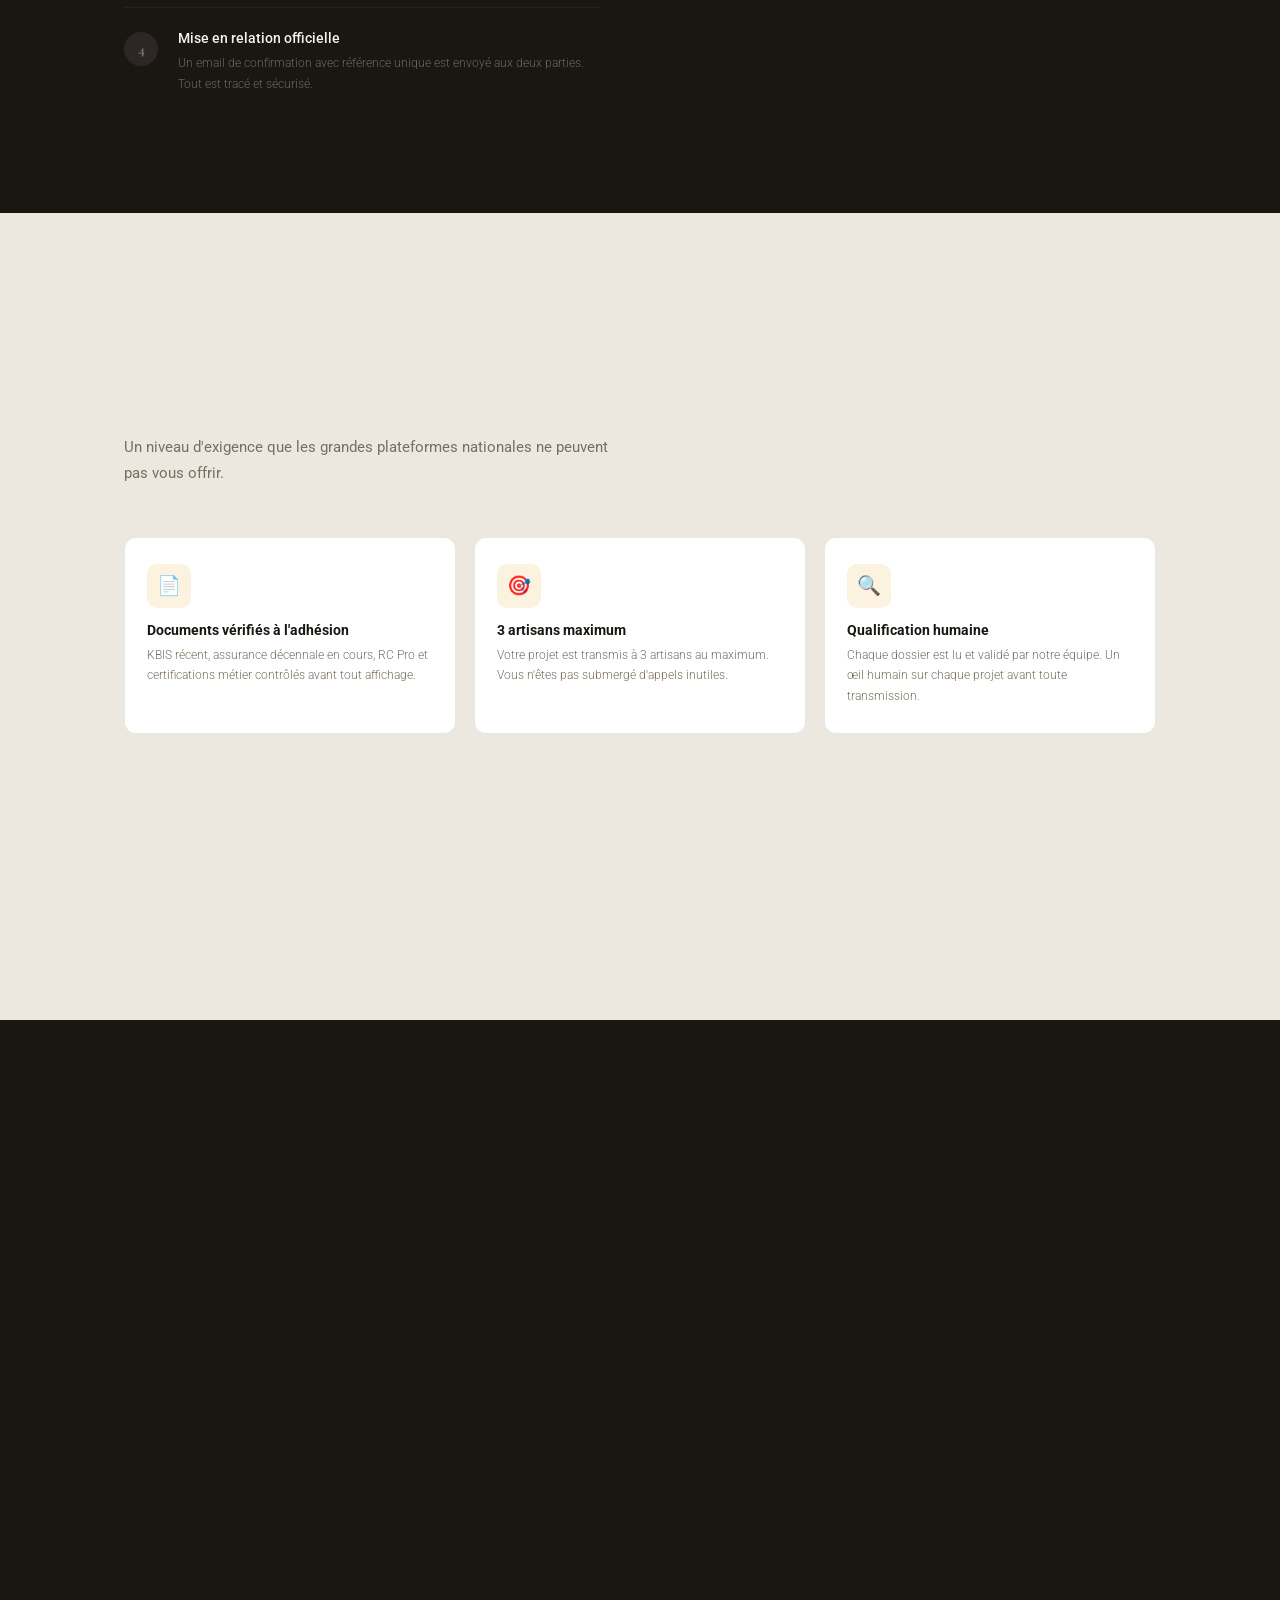
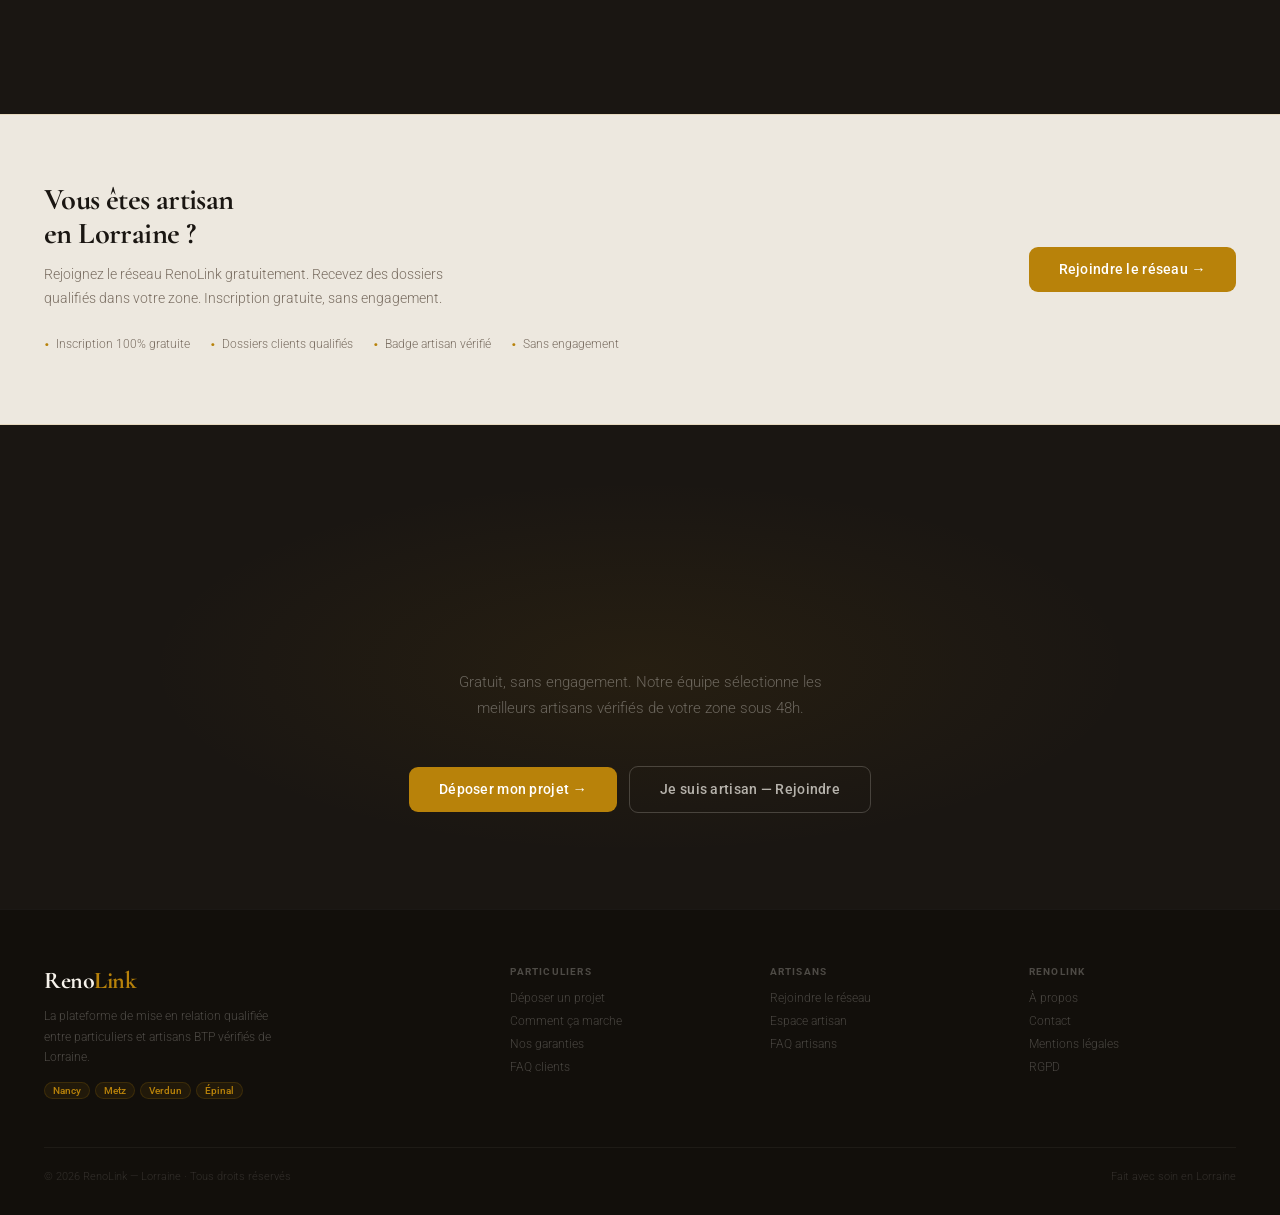
==== commit 138c9465: "Update index.html" ====
--- a/index.html
+++ b/index.html
@@ -149,13 +149,23 @@
     <div class="stat-lbl">KBIS, décennale et certifications contrôlés avant adhésion</div>
   </div>
 
-  <div class="stat-item">
-    <div class="stat-icon">
-      <svg viewBox="0 0 24 24"><line x1="12" y1="1" x2="12" y2="23"/><path d="M17 5H9.5a3.5 3.5 0 0 0 0 7h5a3.5 3.5 0 0 1 0 7H6"/></svg>
-    </div>
-    <div class="stat-num">Gratuit pour les particuliers</div>
-    <div class="stat-lbl">Dépôt de projet et mise en relation entièrement gratuits</div>
-  </div>
+ <div class="stat-item">
+  <div class="stat-icon">
+    <svg viewBox="0 0 24 24" fill="none" stroke="currentColor" stroke-width="2" stroke-linecap="round" stroke-linejoin="round">
+      <path d="M18 7a6 6 0 1 0 0 10"/>
+      <path d="M6 10h9"/>
+      <path d="M6 14h9"/>
+    </svg>
+  </div>
+
+  <div class="stat-num">
+    Gratuit pour les particuliers
+  </div>
+
+  <div class="stat-lbl">
+    Dépôt de projet et mise en relation entièrement gratuits
+  </div>
+</div>
 
   <div class="stat-item">
     <div class="stat-icon">
--- a/css/variables.css
+++ b/css/variables.css
@@ -1,295 +1,106 @@
 /* ═══════════════════════════════════════
    RENOLINK — variables.css v5
-   Palette : Crème · Or · Encre
+   Police : Roboto · Palette : Crème · Or · Encre
    ═══════════════════════════════════════ */
-
-@import url('https://fonts.googleapis.com/css2?family=Cormorant+Garamond:ital,wght@0,600;0,700;0,900;1,600;1,700&family=DM+Sans:ital,wght@0,300;0,400;0,500;0,600;1,400&display=swap');
+@import url('https://fonts.googleapis.com/css2?family=Roboto:ital,wght@0,300;0,400;0,500;0,700;1,400&family=Cormorant+Garamond:ital,wght@0,600;0,700;1,600;1,700&display=swap');
 
 :root {
+  /* ── Couleurs ── */
+  --gold:        #B8820A;
+  --gold2:       #9A6D08;
+  --gold-light:  #FBF3DF;
+  --gold-line:   rgba(184,130,10,0.18);
 
-  /* ─────────────────────────────
-     COULEURS PRINCIPALES
-  ───────────────────────────── */
-  --gold: #B8820A;
-  --gold2: #9A6D08;
-  --gold-light: #FBF3DF;
-  --gold-line: rgba(184,130,10,0.18);
+  --dark:        #1A1612;
+  --charcoal:    #261F18;
+  --navy:        #1A1612;
+  --navy2:       #261F18;
+  --navy3:       #0E0B08;
 
-  /* Encre chaude */
-  --dark: #1A1612;
-  --charcoal: #261F18;
+  /* ── Backgrounds ── */
+  --bg:          #F7F3EC;
+  --bg2:         #EDE8DF;
+  --bg3:         #E5DED3;
 
-  /* Alias compatibilité */
-  --navy: #1A1612;
-  --navy2: #261F18;
-  --navy3: #0E0B08;
+  /* ── UI ── */
+  --border:      rgba(184,130,10,0.15);
+  --border2:     rgba(26,22,18,0.1);
+  --text:        #1A1612;
+  --muted:       #7A6E62;
+  --muted2:      #A89E94;
+  --success:     #16A34A;
+  --error:       #DC2626;
+  --white:       #FFFFFF;
 
-  /* ─────────────────────────────
-     BACKGROUNDS
-  ───────────────────────────── */
-  --bg: #F7F3EC;
-  --bg2: #EDE8DF;
-  --bg3: #E5DED3;
-
-  /* ─────────────────────────────
-     UI
-  ───────────────────────────── */
-  --border: rgba(184,130,10,0.15);
-  --border2: rgba(26,22,18,0.10);
-
-  --text: #1A1612;
-  --muted: #7A6E62;
-  --muted2: #A89E94;
-
-  --success: #16A34A;
-  --error: #DC2626;
-  --white: #FFFFFF;
-
-  /* ─────────────────────────────
-     DESIGN TOKENS
-  ───────────────────────────── */
-  --radius: 12px;
-  --radius-sm: 9px;
-  --radius-lg: 20px;
-
-  --shadow-sm: 0 2px 10px rgba(26,22,18,0.06);
-  --shadow-md: 0 8px 28px rgba(26,22,18,0.09);
-  --shadow-lg: 0 18px 52px rgba(26,22,18,0.12);
-
-  --transition: all 0.22s cubic-bezier(.4,0,.2,1);
-
-  /* Navbar */
-  --nav-h: 70px;
+  /* ── Tokens ── */
+  --radius:      12px;
+  --radius-sm:   9px;
+  --radius-lg:   20px;
+  --shadow-sm:   0 2px 10px rgba(26,22,18,0.06);
+  --shadow-md:   0 8px 28px rgba(26,22,18,0.09);
+  --shadow-lg:   0 18px 52px rgba(26,22,18,0.12);
+  --transition:  all 0.22s cubic-bezier(.4,0,.2,1);
+  --nav-h:       70px;
 }
 
-/* ═══════════════════════════════════════
-   RESET
-   ═══════════════════════════════════════ */
-
-*,
-*::before,
-*::after {
-  margin: 0;
-  padding: 0;
-  box-sizing: border-box;
-}
-
-html {
-  scroll-behavior: smooth;
-}
+*, *::before, *::after { margin: 0; padding: 0; box-sizing: border-box; }
+html { scroll-behavior: smooth; }
 
 body {
-  font-family: 'DM Sans', sans-serif;
-
+  font-family: 'Roboto', sans-serif;
   background: var(--bg);
   color: var(--text);
-
   overflow-x: hidden;
-
   -webkit-font-smoothing: antialiased;
   text-rendering: optimizeLegibility;
 }
 
-/* ─────────────────────────────
-   MÉDIAS
-───────────────────────────── */
-img {
-  display: block;
-  max-width: 100%;
-  height: auto;
-}
+img { max-width: 100%; height: auto; display: block; }
+a   { text-decoration: none; color: inherit; }
+button { font-family: inherit; cursor: pointer; }
+input, select, textarea { font-family: inherit; }
 
-video {
-  display: block;
-  max-width: 100%;
-}
+/* ── Utilitaires ── */
+.container { max-width: 1120px; margin: 0 auto; padding: 0 44px; }
+.section    { padding: 92px 0; }
 
-/* ─────────────────────────────
-   LIENS / FORMULAIRES
-───────────────────────────── */
-a {
-  color: inherit;
-  text-decoration: none;
-}
-
-button {
-  font-family: inherit;
-  border: none;
-  background: none;
-  cursor: pointer;
-}
-
-input,
-select,
-textarea {
-  font-family: inherit;
-  outline: none;
-}
-
-/* ═══════════════════════════════════════
-   UTILITAIRES GLOBAUX
-   ═══════════════════════════════════════ */
-
-.container {
-  width: 100%;
-  max-width: 1200px;
-
-  margin: 0 auto;
-  padding-left: 44px;
-  padding-right: 44px;
-}
-
-.section {
-  padding: 92px 0;
-}
-
-/* ─────────────────────────────
-   TITRES
-───────────────────────────── */
 .eyebrow {
-  display: block;
-
-  margin-bottom: 12px;
-
   font-size: 0.66rem;
   font-weight: 700;
   letter-spacing: 0.13em;
   text-transform: uppercase;
-
   color: var(--gold);
+  margin-bottom: 12px;
+  display: block;
 }
 
 .section-h2 {
-  margin-bottom: 14px;
-
   font-family: 'Cormorant Garamond', serif;
   font-size: clamp(1.9rem, 3.2vw, 2.8rem);
   font-weight: 700;
   line-height: 1.1;
   letter-spacing: -0.02em;
+  color: var(--dark);
+  margin-bottom: 14px;
+}
+.section-h2 em { font-style: italic; color: var(--gold); }
 
-  color: var(--dark);
+.section-p {
+  font-size: 0.93rem;
+  color: var(--muted);
+  line-height: 1.78;
+  max-width: 500px;
 }
 
-.section-h2 em {
-  font-style: italic;
-  color: var(--gold);
-}
+/* ── Animations ── */
+@keyframes slideUp { from { opacity:0; transform:translateY(20px); } to { opacity:1; transform:translateY(0); } }
+@keyframes fadeIn  { from { opacity:0; } to { opacity:1; } }
+@keyframes pulse   { 0%,100%{ opacity:1; } 50%{ opacity:0.4; } }
+@keyframes spin    { to { transform:rotate(360deg); } }
 
-.section-p {
-  max-width: 500px;
+.reveal { opacity:0; transform:translateY(18px); transition: opacity .58s ease, transform .58s ease; }
+.reveal.in { opacity:1; transform:translateY(0); }
 
-  font-size: 0.95rem;
-  line-height: 1.78;
-
-  color: var(--muted);
-}
-
-/* ═══════════════════════════════════════
-   ANIMATIONS
-   ═══════════════════════════════════════ */
-
-@keyframes slideUp {
-  from {
-    opacity: 0;
-    transform: translateY(20px);
-  }
-
-  to {
-    opacity: 1;
-    transform: translateY(0);
-  }
-}
-
-@keyframes fadeIn {
-  from {
-    opacity: 0;
-  }
-
-  to {
-    opacity: 1;
-  }
-}
-
-@keyframes pulse {
-  0%,
-  100% {
-    opacity: 1;
-  }
-
-  50% {
-    opacity: 0.4;
-  }
-}
-
-@keyframes spin {
-  to {
-    transform: rotate(360deg);
-  }
-}
-
-@keyframes shake {
-
-  0%,
-  100% {
-    transform: translateX(0);
-  }
-
-  20% {
-    transform: translateX(-6px);
-  }
-
-  40% {
-    transform: translateX(6px);
-  }
-
-  60% {
-    transform: translateX(-4px);
-  }
-
-  80% {
-    transform: translateX(4px);
-  }
-}
-
-.reveal {
-  opacity: 0;
-  transform: translateY(18px);
-
-  transition:
-    opacity 0.58s ease,
-    transform 0.58s ease;
-}
-
-.reveal.in {
-  opacity: 1;
-  transform: translateY(0);
-}
-
-/* ═══════════════════════════════════════
-   RESPONSIVE
-   ═══════════════════════════════════════ */
-
-@media (max-width: 1024px) {
-
-  .section {
-    padding: 72px 0;
-  }
-
-  .container {
-    padding-left: 24px;
-    padding-right: 24px;
-  }
-}
-
-@media (max-width: 600px) {
-
-  .section {
-    padding: 56px 0;
-  }
-
-  .container {
-    padding-left: 16px;
-    padding-right: 16px;
-  }
-}
+/* ── Responsive ── */
+@media (max-width:1024px) { .section { padding:72px 0; } .container { padding:0 24px; } }
+@media (max-width:600px)  { .section { padding:56px 0; } .container { padding:0 16px; } }
--- a/css/components.css
+++ b/css/components.css
@@ -1,234 +1,140 @@
 /* ═══════════════════════════════════════
-   RENOLINK — components.css v4
-   Composants UI — Crème · Or · Encre
+   RENOLINK — components.css v5
    ═══════════════════════════════════════ */
 
-/* ════════════════════════════════════════
-   BOUTONS
-════════════════════════════════════════ */
+/* ── BOUTONS ── */
 .btn {
-  display: inline-flex;
-  align-items: center;
-  justify-content: center;
-  gap: 8px;
-  padding: 12px 22px;
-  border-radius: var(--radius-sm);
-  font-size: 0.85rem;
-  font-weight: 600;
-  border: none;
-  cursor: pointer;
-  transition: var(--transition);
-  letter-spacing: 0.01em;
-  white-space: nowrap;
+  display: inline-flex; align-items: center; justify-content: center;
+  gap: 8px; padding: 12px 22px; border-radius: var(--radius-sm);
+  font-size: 0.85rem; font-weight: 500; border: none;
+  cursor: pointer; transition: var(--transition);
+  letter-spacing: 0.02em; white-space: nowrap;
+  font-family: 'Roboto', sans-serif;
 }
-
-/* Or — CTA principal */
 .btn-gold {
-  background: var(--gold);
-  color: var(--white);
+  background: var(--gold); color: var(--white);
 }
 .btn-gold:hover {
-  background: var(--gold2);
-  transform: translateY(-1px);
+  background: var(--gold2); transform: translateY(-1px);
   box-shadow: 0 6px 24px rgba(184,130,10,0.28);
 }
-
-/* Encre — accentuation ponctuelle */
 .btn-primary {
-  background: var(--dark);
-  color: var(--white);
+  background: var(--dark); color: var(--white);
 }
 .btn-primary:hover {
-  background: var(--charcoal);
-  transform: translateY(-1px);
+  background: var(--charcoal); transform: translateY(-1px);
   box-shadow: 0 6px 20px rgba(26,22,18,0.22);
 }
-
-/* Contour or */
 .btn-outline,
 .btn-ghost-gold {
-  background: transparent;
-  color: var(--gold);
+  background: transparent; color: var(--gold);
   border: 1.5px solid rgba(184,130,10,0.35);
 }
 .btn-outline:hover,
-.btn-ghost-gold:hover {
-  background: var(--gold-light);
-  border-color: var(--gold);
-}
+.btn-ghost-gold:hover { background: var(--gold-light); border-color: var(--gold); }
 
-/* Fantôme blanc (sections sombres) */
 .btn-ghost-white {
-  background: transparent;
-  color: rgba(247,243,236,0.7);
+  background: transparent; color: rgba(247,243,236,0.7);
   border: 1.5px solid rgba(247,243,236,0.2);
 }
-.btn-ghost-white:hover {
-  color: var(--bg);
-  border-color: rgba(247,243,236,0.5);
-}
+.btn-ghost-white:hover { color: var(--bg); border-color: rgba(247,243,236,0.5); }
 
-.btn-lg     { padding: 14px 30px; font-size: 0.9rem; }
-.btn-full   { width: 100%; }
+.btn-lg   { padding: 14px 30px; font-size: 0.9rem; }
+.btn-full { width: 100%; }
 .btn:disabled { opacity: 0.5; cursor: not-allowed; transform: none !important; }
 
-/* ════════════════════════════════════════
-   NAVBAR
-════════════════════════════════════════ */
+/* ── NAVBAR ── */
 .navbar {
-  position: fixed;
-  top: 0; left: 0; right: 0;
-  z-index: 200;
+  position: fixed; top:0; left:0; right:0; z-index:200;
   height: var(--nav-h);
-  display: flex;
-  align-items: center;
-  justify-content: space-between;
+  display: flex; align-items: center; justify-content: space-between;
   padding: 0 44px;
-  background: rgba(247,243,236,0.94);
+  background: rgba(247,243,236,0.95);
   backdrop-filter: blur(14px);
   -webkit-backdrop-filter: blur(14px);
   border-bottom: 1px solid transparent;
-  transition: border-color 0.3s, box-shadow 0.3s;
+  transition: border-color .3s, box-shadow .3s;
 }
 .navbar.scrolled {
   border-color: var(--border);
-  box-shadow: 0 2px 20px rgba(26,22,18,0.06);
+  box-shadow: 0 2px 20px rgba(26,22,18,0.07);
 }
-
 .nav-logo {
   font-family: 'Cormorant Garamond', serif;
-  font-size: 1.5rem;
-  font-weight: 700;
-  color: var(--dark);
-  letter-spacing: -0.02em;
+  font-size: 1.5rem; font-weight: 700;
+  color: var(--dark); letter-spacing: -0.02em;
 }
 .nav-logo span { color: var(--gold); }
 
-.nav-center {
-  display: flex;
-  align-items: center;
-  gap: 36px;
-}
+.nav-center { display: flex; align-items: center; gap: 36px; }
 .nav-center a {
-  font-size: 0.81rem;
-  font-weight: 500;
-  color: var(--muted);
-  transition: color 0.2s;
+  font-size: 0.82rem; font-weight: 400; color: var(--muted);
+  transition: color .2s;
 }
 .nav-center a:hover { color: var(--dark); }
 
-.nav-right {
-  display: flex;
-  align-items: center;
-  gap: 10px;
-}
+.nav-right { display: flex; align-items: center; gap: 10px; }
 
-/* ── Burger — intact ── */
+/* ── BURGER ── */
 .nav-burger {
-  display: none;
-  flex-direction: column;
-  justify-content: center;
-  align-items: center;
-  gap: 5px;
+  display: none; flex-direction: column;
+  justify-content: center; align-items: center; gap: 5px;
   width: 40px; height: 40px;
-  border: 1.5px solid var(--border2);
-  border-radius: var(--radius-sm);
-  background: var(--white);
-  cursor: pointer;
-  padding: 8px;
-  flex-shrink: 0;
-  z-index: 201;
+  border: 1.5px solid var(--border2); border-radius: var(--radius-sm);
+  background: var(--white); cursor: pointer; flex-shrink: 0; z-index: 201;
 }
 .nav-burger span {
-  display: block;
-  width: 18px; height: 2px;
-  background: var(--dark);
-  border-radius: 2px;
-  transition: all 0.3s ease;
-  transform-origin: center;
+  display: block; width: 18px; height: 2px;
+  background: var(--dark); border-radius: 2px;
+  transition: all .3s ease; transform-origin: center;
 }
 .nav-burger.open span:nth-child(1) { transform: translateY(7px) rotate(45deg); }
 .nav-burger.open span:nth-child(2) { opacity: 0; transform: scaleX(0); }
 .nav-burger.open span:nth-child(3) { transform: translateY(-7px) rotate(-45deg); }
 
-/* ── Overlay + menu mobile ── */
+/* ── MENU MOBILE ── */
 .nav-overlay {
-  display: none;
-  position: fixed;
-  inset: 0;
-  top: var(--nav-h);
-  background: rgba(26,22,18,0.2);
-  z-index: 148;
+  display: none; position: fixed; inset:0; top: var(--nav-h);
+  background: rgba(26,22,18,0.2); z-index: 148;
 }
 .nav-overlay.open { display: block; }
 
 .nav-menu {
-  display: none;
-  position: fixed;
-  top: var(--nav-h); left: 0; right: 0;
-  background: var(--bg);
-  border-bottom: 1px solid var(--border);
+  display: none; position: fixed;
+  top: var(--nav-h); left:0; right:0;
+  background: var(--bg); border-bottom: 1px solid var(--border);
   padding: 8px 24px 20px;
-  flex-direction: column;
-  gap: 0;
-  z-index: 150;
+  flex-direction: column; gap:0; z-index:150;
   box-shadow: 0 8px 24px rgba(26,22,18,0.08);
 }
 .nav-menu.open { display: flex; }
 
 .mobile-nav-link {
-  display: block;
-  padding: 13px 8px;
-  font-size: 0.91rem;
-  font-weight: 500;
-  color: var(--text);
-  border-bottom: 1px solid var(--bg2);
-  transition: color 0.2s;
+  display: block; padding: 13px 8px;
+  font-size: 0.91rem; font-weight: 400; color: var(--text);
+  border-bottom: 1px solid var(--bg2); transition: color .2s;
 }
 .mobile-nav-link:hover { color: var(--gold); }
 
 .mobile-cta {
-  margin-top: 14px;
-  width: 100%;
-  padding: 14px;
-  background: var(--gold);
-  color: var(--white);
-  border: none;
-  border-radius: var(--radius);
-  font-size: 0.9rem;
-  font-weight: 700;
-  font-family: 'DM Sans', sans-serif;
-  cursor: pointer;
+  margin-top: 14px; width: 100%; padding: 14px;
+  background: var(--gold); color: var(--white); border: none;
+  border-radius: var(--radius); font-size: 0.9rem; font-weight: 700;
+  font-family: 'Roboto', sans-serif; cursor: pointer;
 }
 
-/* ════════════════════════════════════════
-   CARDS génériques
-════════════════════════════════════════ */
+/* ── CARD générique ── */
 .card {
-  background: var(--white);
-  border: 1px solid var(--border2);
-  border-radius: var(--radius);
-  padding: 24px;
-  transition: var(--transition);
+  background: var(--white); border: 1px solid var(--border2);
+  border-radius: var(--radius); padding: 24px; transition: var(--transition);
 }
-.card:hover {
-  transform: translateY(-3px);
-  box-shadow: var(--shadow-md);
-  border-color: var(--gold-line);
-}
+.card:hover { transform: translateY(-3px); box-shadow: var(--shadow-md); border-color: var(--gold-line); }
 
-/* ════════════════════════════════════════
-   BADGES
-════════════════════════════════════════ */
+/* ── BADGES ── */
 .badge {
-  display: inline-flex;
-  align-items: center;
-  gap: 5px;
-  padding: 3px 10px;
-  border-radius: 100px;
-  font-size: 0.62rem;
-  font-weight: 700;
-  letter-spacing: 0.04em;
+  display: inline-flex; align-items: center; gap: 5px;
+  padding: 3px 10px; border-radius: 100px;
+  font-size: 0.62rem; font-weight: 700; letter-spacing: 0.04em;
 }
 .badge-verified { background: rgba(22,163,74,0.88); color: var(--white); }
 .badge-gold     { background: var(--gold-light); color: #7A5500; border: 1px solid var(--gold-line); }
@@ -236,32 +142,20 @@
 .badge-warning  { background: #FEF3C7; color: #92400E; border: 1px solid #F59E0B; }
 .badge-error    { background: rgba(220,38,38,0.1); color: var(--error); border: 1px solid rgba(220,38,38,0.2); }
 
-/* ════════════════════════════════════════
-   FORMULAIRES
-════════════════════════════════════════ */
+/* ── FORMULAIRES ── */
 .form-group  { margin-bottom: 20px; }
-.form-label  { display: block; font-size: 0.82rem; font-weight: 600; margin-bottom: 8px; color: var(--text); }
+.form-label  { display: block; font-size: 0.82rem; font-weight: 500; margin-bottom: 8px; color: var(--text); }
 .form-label .req { color: var(--gold); }
 .form-label .opt { font-weight: 400; color: var(--muted); font-size: 0.72rem; margin-left: 4px; }
 
-.form-input,
-.form-select,
-.form-textarea {
-  width: 100%;
-  border: 1.5px solid var(--border2);
-  border-radius: var(--radius-sm);
-  padding: 12px 16px;
-  font-size: 0.87rem;
-  color: var(--text);
-  background: var(--white);
-  outline: none;
-  transition: border-color 0.2s, box-shadow 0.2s;
+.form-input, .form-select, .form-textarea {
+  width: 100%; border: 1.5px solid var(--border2); border-radius: var(--radius-sm);
+  padding: 12px 16px; font-size: 0.87rem; color: var(--text);
+  background: var(--white); outline: none;
+  transition: border-color .2s, box-shadow .2s;
 }
-.form-input:focus,
-.form-select:focus,
-.form-textarea:focus {
-  border-color: var(--gold);
-  box-shadow: 0 0 0 3px rgba(184,130,10,0.1);
+.form-input:focus, .form-select:focus, .form-textarea:focus {
+  border-color: var(--gold); box-shadow: 0 0 0 3px rgba(184,130,10,0.1);
 }
 .form-input.error   { border-color: var(--error); box-shadow: 0 0 0 3px rgba(220,38,38,0.1); }
 .form-textarea      { min-height: 120px; resize: vertical; line-height: 1.6; }
@@ -271,36 +165,21 @@
 .form-error.show    { display: flex; align-items: center; gap: 4px; }
 .form-row           { display: grid; grid-template-columns: 1fr 1fr; gap: 16px; }
 
-/* ════════════════════════════════════════
-   TAGS & ÉTOILES
-════════════════════════════════════════ */
+/* ── TAGS ── */
 .tag {
-  background: var(--bg2);
-  border: 1px solid var(--border2);
-  color: var(--muted);
-  font-size: 0.62rem;
-  font-weight: 700;
-  padding: 3px 9px;
-  border-radius: 100px;
-  display: inline-block;
-  letter-spacing: 0.03em;
-  text-transform: uppercase;
+  background: var(--bg2); border: 1px solid var(--border2);
+  color: var(--muted); font-size: 0.62rem; font-weight: 700;
+  padding: 3px 9px; border-radius: 100px; display: inline-block;
+  letter-spacing: 0.03em; text-transform: uppercase;
 }
-.tag.rge {
-  background: rgba(22,163,74,0.07);
-  border-color: rgba(22,163,74,0.2);
-  color: #15803d;
-}
-
+.tag.rge { background: rgba(22,163,74,0.07); border-color: rgba(22,163,74,0.2); color: #15803d; }
 .stars { color: var(--gold); font-size: 0.85rem; }
 
-/* ════════════════════════════════════════
-   RESPONSIVE
-════════════════════════════════════════ */
+/* ── RESPONSIVE ── */
 @media (max-width: 1024px) {
-  .navbar      { padding: 0 20px; }
-  .nav-center  { display: none !important; }
-  .nav-right   { display: none !important; }
-  .nav-burger  { display: flex; }
-  .form-row    { grid-template-columns: 1fr; }
+  .navbar     { padding: 0 20px; }
+  .nav-center { display: none !important; }
+  .nav-right  { display: none !important; }
+  .nav-burger { display: flex; }
+  .form-row   { grid-template-columns: 1fr; }
 }
--- a/css/home.css
+++ b/css/home.css
@@ -1,269 +1,199 @@
 /* ═══════════════════════════════════════
-   RENOLINK — home.css v4
-   Page d'accueil — Crème · Or · Encre
+   RENOLINK — home.css v5
    ═══════════════════════════════════════ */
 
-/* ════════════════════════════════════════
-   HERO
-════════════════════════════════════════ */
+/* ════════════════════════
+   HERO — 2 colonnes
+════════════════════════ */
 .hero {
   min-height: 100vh;
   padding-top: var(--nav-h);
-
   display: grid;
-  grid-template-columns: 1fr 430px;
-
-  background: var(--bg);
-}
-
-/* ─────────────────────────────
-   CÔTÉ GAUCHE
-───────────────────────────── */
+  grid-template-columns: 1fr 420px;
+}
+
+/* ── Côté gauche avec image fond ── */
 .hero-left {
   position: relative;
-  overflow: hidden;
-
-  min-height: 100vh;
-
-  padding: 76px 52px 76px 44px;
-
   display: flex;
   flex-direction: column;
   justify-content: center;
-
-  /* IMAGE */
+  padding: 72px 52px 72px 44px;
+  overflow: hidden;
+}
+
+/* Image de fond locale — remplacer le chemin si besoin */
+.hero-left::before {
+  content: '';
+  position: absolute;
+  inset: 0;
   background-image: url('../images/hero.png');
   background-size: cover;
-  background-position: center;
-  background-repeat: no-repeat;
-}
-
-/* Overlay crème premium */
+  background-position: center 35%;
+  opacity: 0.75;
+  z-index: 0;
+}
+/* Voile crème par-dessus */
 .hero-left::after {
   content: '';
   position: absolute;
   inset: 0;
-
   background: linear-gradient(
-    to right,
-    rgba(247,243,236,0.88),
-    rgba(247,243,236,0.68)
+    110deg,
+    rgba(247,243,236,0.97) 0%,
+    rgba(247,243,236,0.91) 55%,
+    rgba(247,243,236,0.78) 100%
   );
-
   z-index: 0;
 }
-
-/* Contenu au-dessus du fond */
-.hero-left > * {
-  position: relative;
-  z-index: 1;
-}
-
-/* ─────────────────────────────
-   CÔTÉ DROIT
-───────────────────────────── */
+.hero-left > * { position: relative; z-index: 1; }
+
+/* ── Côté droit sombre ── */
 .hero-right {
-  position: relative;
-  overflow: hidden;
-
   background: var(--dark);
-
   display: flex;
   align-items: center;
   justify-content: center;
-
-  padding: 52px 38px;
-}
-
+  padding: 52px 36px;
+  position: relative;
+  overflow: hidden;
+}
 .hero-right::before {
   content: '';
-  position: absolute;
-  inset: 0;
-
-  background: radial-gradient(
-    ellipse 80% 55% at 50% 25%,
-    rgba(184,130,10,0.10) 0%,
-    transparent 65%
-  );
-}
-
-/* ── Tag localisation ── */
+  position: absolute; inset: 0;
+  background: radial-gradient(ellipse 80% 55% at 50% 25%,
+    rgba(184,130,10,0.1) 0%, transparent 65%);
+}
+
+/* ── Tag ── */
 .hero-tag {
-  display: inline-flex;
-  align-items: center;
-  gap: 8px;
+  display: inline-flex; align-items: center; gap: 8px;
   background: rgba(184,130,10,0.07);
   border: 1px solid rgba(184,130,10,0.2);
   color: var(--gold);
-  font-size: 0.65rem;
-  font-weight: 700;
-  padding: 5px 14px;
-  border-radius: 100px;
-  margin-bottom: 30px;
-  width: fit-content;
-  letter-spacing: 0.1em;
-  text-transform: uppercase;
-  animation: slideUp 0.6s ease both;
+  font-size: 0.65rem; font-weight: 700;
+  padding: 5px 14px; border-radius: 100px;
+  margin-bottom: 28px; width: fit-content;
+  letter-spacing: 0.1em; text-transform: uppercase;
+  animation: slideUp .6s ease both;
 }
 .live-dot {
-  width: 6px; height: 6px;
-  border-radius: 50%;
-  background: var(--gold);
-  animation: pulse 2.2s infinite;
-}
-
-/* ── Titre hero ── */
+  width: 6px; height: 6px; border-radius: 50%;
+  background: var(--gold); animation: pulse 2.2s infinite;
+}
+
+/* ── H1 ── */
 .hero-h1 {
   font-family: 'Cormorant Garamond', serif;
-  font-size: clamp(2.8rem, 4.5vw, 4rem);
+  font-size: clamp(2.7rem, 4.5vw, 4rem);
   font-weight: 700;
   line-height: 1.07;
   letter-spacing: -0.03em;
-  margin-bottom: 22px;
+  margin-bottom: 20px;
   color: var(--dark);
-  animation: slideUp 0.6s 0.08s ease both;
+  animation: slideUp .6s .08s ease both;
 }
 .hero-h1 em { font-style: italic; color: var(--gold); }
 
 .hero-p {
-  font-size: 0.96rem;
-  color: var(--muted);
-  line-height: 1.8;
-  max-width: 440px;
-  margin-bottom: 38px;
-  animation: slideUp 0.6s 0.16s ease both;
+  font-size: 0.96rem; font-weight: 300;
+  color: var(--muted); line-height: 1.8;
+  max-width: 440px; margin-bottom: 36px;
+  animation: slideUp .6s .16s ease both;
 }
 
 /* ── Checklist ── */
 .hero-checks {
-  display: flex;
-  flex-direction: column;
-  gap: 11px;
-  margin-bottom: 42px;
-  animation: slideUp 0.6s 0.24s ease both;
+  display: flex; flex-direction: column; gap: 11px;
+  margin-bottom: 40px;
+  animation: slideUp .6s .24s ease both;
 }
 .check {
-  display: flex;
-  align-items: flex-start;
-  gap: 11px;
-  font-size: 0.86rem;
-  font-weight: 500;
-  color: var(--text);
-  line-height: 1.5;
+  display: flex; align-items: flex-start; gap: 11px;
+  font-size: 0.86rem; font-weight: 400; color: var(--text); line-height: 1.5;
 }
 .check-icon {
-  width: 18px; height: 18px;
-  border-radius: 50%;
-  background: var(--dark);
-  color: var(--bg);
-  display: flex;
-  align-items: center;
-  justify-content: center;
-  font-size: 0.58rem;
-  font-weight: 700;
-  flex-shrink: 0;
-  margin-top: 1px;
-}
-
-/* ── Boutons hero ── */
+  width: 18px; height: 18px; border-radius: 50%;
+  background: var(--dark); color: var(--bg);
+  display: flex; align-items: center; justify-content: center;
+  font-size: 0.58rem; font-weight: 700;
+  flex-shrink: 0; margin-top: 1px;
+}
+
+/* ── Boutons ── */
 .hero-btns {
-  display: flex;
-  gap: 12px;
-  flex-wrap: wrap;
-  animation: slideUp 0.6s 0.32s ease both;
-}
-
-/* ── Zone bas hero (social ou zones) ── */
+  display: flex; gap: 12px; flex-wrap: wrap;
+  animation: slideUp .6s .32s ease both;
+}
+
+/* ── Zone bas hero ── */
 .hero-social {
-  display: flex;
-  align-items: center;
-  gap: 14px;
-  margin-top: 40px;
-  padding-top: 28px;
+  display: flex; align-items: center; gap: 14px;
+  margin-top: 36px; padding-top: 26px;
   border-top: 1px solid var(--border);
-  animation: slideUp 0.6s 0.4s ease both;
+  animation: slideUp .6s .4s ease both;
 }
 .avatars { display: flex; }
 .av {
-  width: 32px; height: 32px;
-  border-radius: 50%;
+  width: 32px; height: 32px; border-radius: 50%;
   border: 2px solid var(--bg);
   background: linear-gradient(135deg, var(--gold), #7A5500);
-  display: flex;
-  align-items: center;
-  justify-content: center;
-  font-size: 0.62rem;
-  font-weight: 700;
-  color: var(--white);
+  display: flex; align-items: center; justify-content: center;
+  font-size: 0.62rem; font-weight: 700; color: var(--white);
   margin-left: -8px;
 }
 .av:first-child { margin-left: 0; }
 .social-txt { font-size: 0.78rem; line-height: 1.5; color: var(--muted); }
-.social-txt strong { color: var(--text); display: block; }
-
-/* ════════════════════════════════════════
-   HERO CARD (formulaire)
-════════════════════════════════════════ */
+.social-txt strong { color: var(--text); display: block; font-weight: 500; }
+
+/* ════════════════════════
+   HERO CARD
+════════════════════════ */
 .hero-card {
   background: rgba(247,243,236,0.05);
   border: 1px solid rgba(247,243,236,0.09);
   border-radius: var(--radius-lg);
-  padding: 32px;
-  width: 100%;
-  max-width: 355px;
-  position: relative;
-  z-index: 1;
-  animation: slideUp 0.7s 0.2s ease both;
+  padding: 30px 28px;
+  width: 100%; max-width: 350px;
+  position: relative; z-index: 1;
+  animation: slideUp .7s .2s ease both;
   backdrop-filter: blur(8px);
   -webkit-backdrop-filter: blur(8px);
 }
 
 .hc-title {
   font-family: 'Cormorant Garamond', serif;
-  font-size: 1.08rem;
-  font-weight: 700;
-  color: var(--bg);
-  margin-bottom: 4px;
-}
-.hc-sub { font-size: 0.72rem; color: rgba(247,243,236,0.32); margin-bottom: 22px; }
+  font-size: 1.05rem; font-weight: 700;
+  color: var(--bg); margin-bottom: 4px;
+}
+.hc-sub { font-size: 0.71rem; color: rgba(247,243,236,0.32); margin-bottom: 20px; }
 
 .hc-grid {
-  display: grid;
-  grid-template-columns: 1fr 1fr;
-  gap: 8px;
-  margin-bottom: 16px;
-}
-
+  display: grid; grid-template-columns: 1fr 1fr;
+  gap: 7px; margin-bottom: 14px;
+}
 .hc-btn {
   border: 1px solid rgba(247,243,236,0.09);
-  border-radius: 10px;
-  padding: 13px 8px;
-  text-align: center;
-  cursor: pointer;
+  border-radius: 10px; padding: 12px 8px;
+  text-align: center; cursor: pointer;
   background: rgba(247,243,236,0.04);
   transition: var(--transition);
 }
-.hc-btn:hover,
-.hc-btn.active {
+.hc-btn:hover, .hc-btn.active {
   background: rgba(184,130,10,0.14);
   border-color: rgba(184,130,10,0.45);
 }
-.hc-btn .i { font-size: 1.15rem; margin-bottom: 5px; display: block; }
-.hc-btn .l { font-size: 0.68rem; font-weight: 500; color: rgba(247,243,236,0.62); }
-
-.hc-input,
-.hc-select {
+.hc-btn .i { font-size: 1.1rem; margin-bottom: 4px; display: block; }
+.hc-btn .l { font-size: 0.67rem; font-weight: 400; color: rgba(247,243,236,0.6); }
+
+.hc-input, .hc-select {
   width: 100%;
   background: rgba(247,243,236,0.07);
   border: 1px solid rgba(247,243,236,0.11);
-  border-radius: 9px;
-  padding: 11px 14px;
-  color: var(--bg);
-  font-size: 0.82rem;
-  outline: none;
-  margin-bottom: 10px;
-  transition: border-color 0.2s;
-  font-family: 'DM Sans', sans-serif;
+  border-radius: 9px; padding: 11px 14px;
+  color: var(--bg); font-size: 0.82rem; outline: none;
+  margin-bottom: 10px; transition: border-color .2s;
+  font-family: 'Roboto', sans-serif;
 }
 .hc-input::placeholder { color: rgba(247,243,236,0.22); }
 .hc-input:focus, .hc-select:focus { border-color: rgba(184,130,10,0.55); }
@@ -271,165 +201,115 @@
 .hc-select option { background: #1A1612; color: var(--bg); }
 
 .hc-cta {
-  width: 100%; padding: 13px;
-  border-radius: 9px;
-  background: var(--gold);
-  color: var(--white);
-  font-size: 0.88rem;
-  font-weight: 700;
+  width: 100%; padding: 13px; border-radius: 9px;
+  background: var(--gold); color: var(--white);
+  font-size: 0.88rem; font-weight: 700;
   border: none; cursor: pointer;
-  font-family: 'DM Sans', sans-serif;
-  transition: var(--transition);
-  letter-spacing: 0.01em;
+  font-family: 'Roboto', sans-serif;
+  transition: var(--transition); letter-spacing: 0.02em;
 }
 .hc-cta:hover { background: var(--gold2); transform: translateY(-1px); }
 
 .hc-trust {
-  display: flex;
-  justify-content: center;
-  gap: 14px;
-  margin-top: 14px;
-  flex-wrap: wrap;
-}
-.hc-trust-item { font-size: 0.62rem; color: rgba(247,243,236,0.22); }
-
-/* ════════════════════════════════════════
-   PROMISE BAND — sobre, crème, icône + texte
-════════════════════════════════════════ */
+  display: flex; justify-content: center;
+  gap: 14px; margin-top: 13px; flex-wrap: wrap;
+}
+.hc-trust-item { font-size: 0.61rem; color: rgba(247,243,236,0.22); }
+
+/* ════════════════════════
+   PROMISE BAND — SVG icons
+════════════════════════ */
 .stats-band {
   background: var(--bg2);
   border-top: 1px solid var(--border);
   border-bottom: 1px solid var(--border);
-  padding: 0;
-  display: flex;
-  align-items: stretch;
-  flex-wrap: wrap;
+  display: flex; align-items: stretch; flex-wrap: wrap;
 }
 
 .stat-item {
-  flex: 1;
-  min-width: 180px;
-  padding: 26px 20px;
-  display: flex;
-  flex-direction: column;
-  align-items: center;
-  gap: 8px;
-  text-align: center;
+  flex: 1; min-width: 175px;
+  padding: 24px 16px 22px;
+  display: flex; flex-direction: column;
+  align-items: center; gap: 9px; text-align: center;
   border-right: 1px solid var(--border);
-  transition: background 0.2s;
-  position: relative;
+  transition: background .2s; position: relative;
 }
 .stat-item:last-child { border-right: none; }
 .stat-item:hover { background: var(--bg3); }
 
-/* Ligne accent or en haut au hover */
-.stat-item::before {
-  content: '';
-  position: absolute;
-  top: 0; left: 20%; right: 20%;
-  height: 2px;
-  background: var(--gold);
-  border-radius: 0 0 2px 2px;
-  opacity: 0;
-  transition: opacity 0.2s;
-}
-.stat-item:hover::before { opacity: 1; }
-
-/* Icône SVG inline — définie dans le HTML ou via pseudo */
-.stat-item-icon {
-  width: 36px; height: 36px;
-  border-radius: 9px;
+/* Ligne or en haut au hover */
+.stat-item::after {
+  content: ''; position: absolute;
+  top: 0; left: 25%; right: 25%; height: 2px;
+  background: var(--gold); border-radius: 0 0 2px 2px;
+  opacity: 0; transition: opacity .2s;
+}
+.stat-item:hover::after { opacity: 1; }
+
+/* Icône SVG dans un carré pale */
+.stat-icon {
+  width: 38px; height: 38px; border-radius: 10px;
   background: var(--gold-light);
   display: flex; align-items: center; justify-content: center;
-  margin-bottom: 2px;
   flex-shrink: 0;
 }
-.stat-item-icon svg { color: var(--gold); }
-
-/* stat-num devient le titre court */
+.stat-icon svg { width: 20px; height: 20px; stroke: var(--gold); fill: none; stroke-width: 1.6; stroke-linecap: round; stroke-linejoin: round; }
+
 .stat-num {
-  font-family: 'DM Sans', sans-serif;
-  font-size: 0.82rem;
-  font-weight: 700;
-  color: var(--dark);
-  line-height: 1.25;
-  letter-spacing: 0;
-}
-
-/* stat-lbl devient la description */
+  font-size: 0.8rem; font-weight: 700;
+  color: var(--dark); line-height: 1.25;
+}
 .stat-lbl {
-  font-size: 0.7rem;
-  font-weight: 400;
-  color: var(--muted);
-  line-height: 1.5;
-  max-width: 160px;
-}
-
-/* ════════════════════════════════════════
-   TERRITORY
-════════════════════════════════════════ */
+  font-size: 0.69rem; font-weight: 300;
+  color: var(--muted); line-height: 1.5; max-width: 150px;
+}
+
+/* ════════════════════════
+   TERRITORY — texte générique
+════════════════════════ */
 .territory {
   background: var(--gold);
   padding: 13px 44px;
-  display: flex;
-  align-items: center;
-  justify-content: center;
-  gap: 28px;
-  flex-wrap: wrap;
+  display: flex; align-items: center;
+  justify-content: center; gap: 28px; flex-wrap: wrap;
 }
 .territory-label {
-  font-size: 0.64rem;
-  font-weight: 700;
+  font-size: 0.64rem; font-weight: 700;
   color: rgba(255,255,255,0.65);
-  letter-spacing: 0.12em;
-  text-transform: uppercase;
+  letter-spacing: 0.12em; text-transform: uppercase;
 }
 .territory-cities { display: flex; align-items: center; gap: 22px; }
-.city {
-  font-size: 0.8rem;
-  font-weight: 600;
-  color: var(--white);
-}
+.city { font-size: 0.8rem; font-weight: 500; color: var(--white); }
 .city::before { content: '·'; margin-right: 6px; opacity: 0.55; }
 
-/* ════════════════════════════════════════
+/* ════════════════════════
    HOW IT WORKS
-════════════════════════════════════════ */
+════════════════════════ */
 .how-section { background: var(--bg2); }
 
 .parcours-tabs {
   display: inline-flex;
   background: var(--white);
   border: 1px solid var(--border2);
-  border-radius: 11px;
-  padding: 4px; gap: 4px;
-  margin: 30px 0 46px;
+  border-radius: 11px; padding: 4px; gap: 4px;
+  margin: 28px 0 44px;
 }
 .ptab {
-  padding: 9px 26px;
-  border-radius: 8px;
-  font-size: 0.79rem;
-  font-weight: 600;
+  padding: 9px 26px; border-radius: 8px;
+  font-size: 0.79rem; font-weight: 500;
   cursor: pointer; border: none;
-  background: transparent;
-  color: var(--muted);
-  transition: var(--transition);
-  font-family: 'DM Sans', sans-serif;
+  background: transparent; color: var(--muted);
+  transition: var(--transition); font-family: 'Roboto', sans-serif;
 }
 .ptab.active { background: var(--dark); color: var(--bg); }
 
 .steps-wrap {
-  display: grid;
-  grid-template-columns: repeat(4, 1fr);
-  gap: 16px;
-  position: relative;
+  display: grid; grid-template-columns: repeat(4,1fr);
+  gap: 16px; position: relative;
 }
 .steps-wrap::before {
-  content: '';
-  position: absolute;
-  top: 23px;
-  left: calc(12.5% + 14px);
-  right: calc(12.5% + 14px);
+  content: ''; position: absolute;
+  top: 23px; left: calc(12.5% + 14px); right: calc(12.5% + 14px);
   height: 1px;
   background: repeating-linear-gradient(90deg,
     var(--border) 0, var(--border) 6px,
@@ -437,12 +317,9 @@
 }
 
 .step-box {
-  background: var(--white);
-  border: 1px solid var(--border2);
-  border-radius: var(--radius);
-  padding: 24px 18px;
-  text-align: center;
-  position: relative; z-index: 1;
+  background: var(--white); border: 1px solid var(--border2);
+  border-radius: var(--radius); padding: 24px 18px;
+  text-align: center; position: relative; z-index: 1;
   transition: var(--transition);
 }
 .step-box:hover {
@@ -452,604 +329,409 @@
 }
 
 .step-circle {
-  width: 46px; height: 46px;
-  border-radius: 50%;
-  display: flex;
-  align-items: center;
-  justify-content: center;
+  width: 46px; height: 46px; border-radius: 50%;
+  display: flex; align-items: center; justify-content: center;
   margin: 0 auto 14px;
   font-family: 'Cormorant Garamond', serif;
-  font-size: 1.05rem;
-  font-weight: 700;
+  font-size: 1.05rem; font-weight: 700;
 }
 .step-circle.dark { background: var(--dark); color: var(--bg); }
 .step-circle.gold { background: var(--gold); color: var(--white); }
 
-.step-icon {
-  font-size: 1.25rem;
-  margin-bottom: 10px;
-  /* On conserve l'emoji existant dans le HTML */
-}
+.step-icon { font-size: 1.25rem; margin-bottom: 10px; }
 .step-title { font-size: 0.86rem; font-weight: 700; margin-bottom: 7px; color: var(--dark); }
-.step-desc  { font-size: 0.74rem; color: var(--muted); line-height: 1.65; }
-
-/* ════════════════════════════════════════
-   ARTISANS — CARDS PHOTO MAGAZINE
-   Ville + Spécialisation + Image chantier
-   Aucun nom, aucune note fictive
-════════════════════════════════════════ */
+.step-desc  { font-size: 0.74rem; font-weight: 300; color: var(--muted); line-height: 1.65; }
+
+/* ════════════════════════
+   ARTISANS — CARDS PHOTO
+   Modifier les URLs dans home.css (lignes c1–c4)
+════════════════════════ */
 .artisans-section { background: var(--bg); }
 
 .artisans-header {
-  display: flex;
-  align-items: flex-end;
+  display: flex; align-items: flex-end;
   justify-content: space-between;
-  margin-bottom: 44px;
-  flex-wrap: wrap;
-  gap: 20px;
-}
-
+  margin-bottom: 44px; flex-wrap: wrap; gap: 20px;
+}
 .see-all {
-  font-size: 0.8rem; font-weight: 600;
-  color: var(--gold); background: transparent;
-  border: 1.5px solid rgba(184,130,10,0.3);
+  font-size: 0.8rem; font-weight: 500; color: var(--gold);
+  background: transparent; border: 1.5px solid rgba(184,130,10,0.3);
   padding: 9px 18px; border-radius: var(--radius-sm);
   cursor: pointer; transition: var(--transition);
 }
 .see-all:hover { background: var(--gold-light); border-color: var(--gold); }
 
 .artisans-grid {
-  display: grid;
-  grid-template-columns: repeat(4, 1fr);
-  gap: 20px;
-}
-
-/* ─────────────────────────────
-   CARD
-───────────────────────────── */
+  display: grid; grid-template-columns: repeat(4,1fr); gap: 20px;
+}
+
+/* ── Card ── */
 .artisan-card {
-  border-radius: var(--radius-lg);
-  overflow: hidden;
-
-  background: var(--white);
-  border: 1px solid var(--border2);
-
-  display: flex;
-  flex-direction: column;
-
-  cursor: pointer;
-
-  transition:
-    transform 0.28s ease,
-    box-shadow 0.28s ease,
-    border-color 0.28s ease;
-}
-
+  border-radius: var(--radius-lg); overflow: hidden;
+  background: var(--white); border: 1px solid var(--border2);
+  transition: transform .28s ease, box-shadow .28s ease, border-color .28s ease;
+  display: flex; flex-direction: column; cursor: pointer;
+}
 .artisan-card:hover {
   transform: translateY(-6px);
-
   box-shadow: 0 24px 64px rgba(26,22,18,0.12);
-
-  border-color: rgba(184,130,10,0.30);
-}
-
-/* ─────────────────────────────
-   COVER IMAGE
-───────────────────────────── */
+  border-color: rgba(184,130,10,0.3);
+}
+
+/* ── Photo ── */
 .ac-cover {
-  position: relative;
-  overflow: hidden;
-
-  display: block;
-  height: 210px;
-
-  background-color: var(--bg3);
-
-  background-size: cover;
-  background-position: center;
-  background-repeat: no-repeat;
-
-  transition: transform 0.5s ease;
-}
-
-/* Images */
+  position: relative; height: 200px; overflow: hidden;
+  display: block; background: var(--bg3);
+  background-size: cover; background-position: center;
+  transition: background-size .5s ease;
+}
+.artisan-card:hover .ac-cover { background-size: 110% !important; }
+
+/*
+  ╔══════════════════════════════════════════════╗
+  ║  CHANGER LES IMAGES ICI — 1 URL par métier  ║
+  ╚══════════════════════════════════════════════╝
+*/
 .ac-cover.c1 {
   background-image: url('https://images.unsplash.com/photo-1581578731548-c64695cc6952?w=700&q=80&auto=format&fit=crop');
 }
-
 .ac-cover.c2 {
   background-image: url('https://images.unsplash.com/photo-1621905251189-08b45d6a269e?w=700&q=80&auto=format&fit=crop');
   background-position: center 30%;
 }
-
 .ac-cover.c3 {
-  background-image: url('/images/isolation.png');
-  background-position: center;
-}
-
+  /* ← REMPLACER par votre URL ou chemin local ex: url('../images/isolation.jpg') */
+  background-image: url('https://images.unsplash.com/photo-1504307651254-35680f356dfd?w=700&q=80&auto=format&fit=crop');
+}
 .ac-cover.c4 {
   background-image: url('https://images.unsplash.com/photo-1607472586893-edb57bdc0e39?w=700&q=80&auto=format&fit=crop');
   background-position: center 20%;
 }
 
-/* Hover propre */
-.artisan-card:hover .ac-cover {
-  transform: scale(1.06);
-}
-
-/* Overlay */
+/* Dégradé bas sur photo */
 .ac-cover::before {
-  content: '';
-
-  position: absolute;
-  inset: 0;
-
-  background: linear-gradient(
-    to bottom,
-    transparent 25%,
-    rgba(26,22,18,0.65) 100%
-  );
-
+  content: ''; position: absolute; inset: 0;
+  background: linear-gradient(to bottom, transparent 25%, rgba(26,22,18,0.6) 100%);
   z-index: 1;
 }
-/* On masque l'emoji hérité du HTML */
+/* Masque emoji hérité du HTML */
 .ac-cover > span:first-child { display: none; }
 
-/* ── Badge spécialité — en haut à gauche sur la photo ── */
+/* Badge Vérifié */
 .ac-cover > span.ac-verified,
-.badge-verified {
-  position: absolute;
-  top: 12px; right: 12px;
-  z-index: 3;
+.ac-cover .badge-verified {
+  position: absolute; top: 12px; right: 12px; z-index: 3;
   background: rgba(22,163,74,0.88) !important;
-  color: #fff !important;
-  font-size: 0.57rem !important;
-  font-weight: 700 !important;
-  padding: 3px 9px !important;
-  border-radius: 100px !important;
-  letter-spacing: 0.05em;
+  color: #fff !important; font-size: 0.57rem !important;
+  font-weight: 700 !important; padding: 3px 9px !important;
+  border-radius: 100px !important; letter-spacing: 0.05em;
   backdrop-filter: blur(4px);
 }
 
-/* Texte sur la photo (bas) — injecté via .ac-meta dans le body */
-.ac-photo-info {
-  position: absolute;
-  bottom: 0; left: 0; right: 0;
-  z-index: 2;
-  padding: 14px 16px 12px;
-}
-
-/* ── Corps de la card — compact ── */
+/* ── Corps card ── */
 .ac-body {
-  padding: 16px 18px 18px;
-  flex: 1;
-  display: flex;
-  flex-direction: column;
-  gap: 0;
-}
-
-/* Spécialité — titre principal (pas le nom d'entreprise) */
-.ac-name {
-  /* On masque le nom d'entreprise hérité du HTML */
-  font-size: 0 !important;
-  line-height: 0;
-  overflow: hidden;
-  height: 0;
-}
-
-/* Spécialité affichée depuis ac-meta */
+  padding: 16px 18px 18px; flex: 1;
+  display: flex; flex-direction: column;
+}
+
+/* Masque le nom d'entreprise */
+.ac-name { font-size: 0 !important; line-height: 0; height: 0; overflow: hidden; }
+
+/* Spécialité = ac-meta stylée comme titre */
 .ac-meta {
-  font-size: 0.9rem;
-  font-weight: 600;
-  color: var(--dark);
-  margin-bottom: 5px;
-  display: block;
-  line-height: 1.3;
-  /* On retire le picto emoji via CSS en overridant le contenu affiché */
-}
-
-/* Ville — petite ligne secondaire */
+  font-size: 0.88rem; font-weight: 700;
+  color: var(--dark); margin-bottom: 4px; display: block; line-height: 1.3;
+}
+
+/* Ville */
 .ac-zone {
-  font-size: 0.72rem;
-  color: var(--muted);
-  display: flex;
-  align-items: center;
-  gap: 4px;
-  margin-bottom: 12px;
-}
-
-/* Certifications */
-.ac-tags {
-  display: flex; gap: 5px; flex-wrap: wrap;
-  margin-bottom: 0;
-}
-
-/* Pied de card — discret */
+  font-size: 0.71rem; font-weight: 300; color: var(--muted);
+  display: flex; align-items: center; gap: 4px; margin-bottom: 12px;
+}
+
+.ac-tags { display: flex; gap: 5px; flex-wrap: wrap; }
+
+/* Pied de card */
 .ac-footer {
-  display: flex;
-  align-items: center;
-  justify-content: space-between;
-  padding-top: 12px;
-  margin-top: 12px;
-  border-top: 1px solid var(--bg2);
-}
-
-/* On masque notes/étoiles fictives */
+  display: flex; align-items: center; justify-content: space-between;
+  padding-top: 11px; margin-top: 12px; border-top: 1px solid var(--bg2);
+}
 .ac-footer > div:first-child,
-.ac-count, .ac-rating, .stars { display: none !important; }
-
-/* Message confidentiel à la place */
+.ac-count, .ac-rating { display: none !important; }
+
 .ac-footer::before {
   content: '🔒 Identité confidentielle';
-  font-size: 0.63rem;
-  color: var(--muted2);
-  font-style: italic;
-  letter-spacing: 0.01em;
-}
-
-.ac-zone-footer { font-size: 0.68rem; color: var(--muted2); }
-
-/* ════════════════════════════════════════
+  font-size: 0.62rem; color: var(--muted2); font-style: italic;
+}
+
+/* ════════════════════════
    PROCESS (dark)
-════════════════════════════════════════ */
-.process-section {
-  background: var(--dark);
-  color: var(--bg);
-  padding: 96px 0;
-}
+════════════════════════ */
+.process-section { background: var(--dark); color: var(--bg); padding: 96px 0; }
 
 .process-grid {
-  display: grid;
-  grid-template-columns: 1fr 1fr;
-  gap: 80px;
-  align-items: center;
-  margin-top: 52px;
-}
-
+  display: grid; grid-template-columns: 1fr 1fr;
+  gap: 80px; align-items: center; margin-top: 52px;
+}
 .process-steps { display: flex; flex-direction: column; }
 
 .proc-step {
   display: flex; gap: 20px;
-  padding: 22px 0;
-  border-bottom: 1px solid rgba(247,243,236,0.06);
+  padding: 22px 0; border-bottom: 1px solid rgba(247,243,236,0.06);
   transition: var(--transition);
 }
 .proc-step:last-child { border-bottom: none; }
 .proc-step:hover .proc-num { background: var(--gold); color: var(--white); }
 
 .proc-num {
-  width: 34px; height: 34px;
-  border-radius: 50%;
+  width: 34px; height: 34px; border-radius: 50%;
   background: rgba(247,243,236,0.08);
   display: flex; align-items: center; justify-content: center;
   font-family: 'Cormorant Garamond', serif;
-  font-size: 0.95rem;
-  font-weight: 700;
-  color: rgba(247,243,236,0.38);
-  flex-shrink: 0;
-  transition: var(--transition);
-  margin-top: 2px;
-}
-.proc-content h4 { font-size: 0.9rem; font-weight: 600; color: var(--bg); margin-bottom: 6px; }
-.proc-content p  { font-size: 0.77rem; color: rgba(247,243,236,0.36); line-height: 1.7; }
-
-/* Dossier visuel */
+  font-size: 0.95rem; font-weight: 700;
+  color: rgba(247,243,236,0.38); flex-shrink: 0;
+  transition: var(--transition); margin-top: 2px;
+}
+.proc-content h4 { font-size: 0.9rem; font-weight: 500; color: var(--bg); margin-bottom: 6px; }
+.proc-content p  { font-size: 0.77rem; font-weight: 300; color: rgba(247,243,236,0.36); line-height: 1.7; }
+
 .process-visual {
   background: rgba(247,243,236,0.03);
   border: 1px solid rgba(247,243,236,0.07);
-  border-radius: var(--radius-lg);
-  padding: 28px;
-}
-
+  border-radius: var(--radius-lg); padding: 28px;
+}
 .pv-header {
   display: flex; align-items: center; gap: 6px;
   padding-bottom: 16px; margin-bottom: 20px;
   border-bottom: 1px solid rgba(247,243,236,0.06);
 }
 .pv-dot { width: 10px; height: 10px; border-radius: 50%; }
-.pv-label {
-  font-size: 0.62rem;
-  color: rgba(247,243,236,0.25);
-  font-weight: 600;
-  letter-spacing: 0.08em;
-  text-transform: uppercase;
-  margin-left: 6px;
-}
+.pv-label { font-size: 0.62rem; color: rgba(247,243,236,0.25); font-weight: 600; letter-spacing: 0.08em; text-transform: uppercase; margin-left: 6px; }
 .pv-ref { margin-left: auto; font-size: 0.63rem; color: var(--gold); font-family: monospace; }
 
 .pv-field { margin-bottom: 14px; }
-.pv-field-label {
-  font-size: 0.6rem;
-  color: rgba(247,243,236,0.25);
-  text-transform: uppercase;
-  letter-spacing: 0.08em;
-  margin-bottom: 4px;
-}
-.pv-field-value { font-size: 0.8rem; color: rgba(247,243,236,0.75); font-weight: 500; }
+.pv-field-label { font-size: 0.6rem; color: rgba(247,243,236,0.25); text-transform: uppercase; letter-spacing: 0.08em; margin-bottom: 4px; }
+.pv-field-value { font-size: 0.8rem; color: rgba(247,243,236,0.75); font-weight: 400; }
 .pv-field-value.gold { color: var(--gold); }
 
 .pv-status {
   display: inline-flex; align-items: center; gap: 6px;
   padding: 5px 13px; border-radius: 100px;
-  font-size: 0.68rem; font-weight: 600;
-  background: rgba(22,163,74,0.13);
-  color: #4ADE80;
-  border: 1px solid rgba(74,222,128,0.16);
-  margin-top: 6px;
-}
-
+  font-size: 0.68rem; font-weight: 700;
+  background: rgba(22,163,74,0.13); color: #4ADE80;
+  border: 1px solid rgba(74,222,128,0.16); margin-top: 6px;
+}
 .pv-photos { display: flex; gap: 8px; margin-top: 6px; }
 .pv-photo {
-  width: 52px; height: 52px;
-  border-radius: 8px;
-  background: rgba(247,243,236,0.06);
-  border: 1px solid rgba(247,243,236,0.06);
-  display: flex; align-items: center; justify-content: center;
-  font-size: 1.1rem; /* conserve l'emoji dans le HTML */
-}
-
-/* ════════════════════════════════════════
-   TRUST / GARANTIES
-════════════════════════════════════════ */
+  width: 52px; height: 52px; border-radius: 8px;
+  background: rgba(247,243,236,0.06); border: 1px solid rgba(247,243,236,0.06);
+  display: flex; align-items: center; justify-content: center; font-size: 1.1rem;
+}
+
+/* ════════════════════════
+   GARANTIES
+════════════════════════ */
 .trust-section { background: var(--bg2); }
-
-.trust-grid {
-  display: grid;
-  grid-template-columns: repeat(3, 1fr);
-  gap: 18px;
-  margin-top: 50px;
-}
+.trust-grid { display: grid; grid-template-columns: repeat(3,1fr); gap: 18px; margin-top: 50px; }
 
 .trust-card {
-  background: var(--white);
-  border: 1px solid var(--border2);
-  border-radius: var(--radius);
-  padding: 26px 22px;
-  transition: var(--transition);
-}
-.trust-card:hover {
-  border-color: var(--gold-line);
-  transform: translateY(-3px);
-  box-shadow: 0 10px 36px rgba(184,130,10,0.08);
-}
+  background: var(--white); border: 1px solid var(--border2);
+  border-radius: var(--radius); padding: 26px 22px; transition: var(--transition);
+}
+.trust-card:hover { border-color: var(--gold-line); transform: translateY(-3px); box-shadow: 0 10px 36px rgba(184,130,10,0.08); }
 
 .tc-icon {
-  width: 44px; height: 44px;
-  border-radius: 10px;
+  width: 44px; height: 44px; border-radius: 10px;
   background: var(--gold-light);
   display: flex; align-items: center; justify-content: center;
-  font-size: 1.25rem; /* conserve l'emoji dans le HTML */
-  margin-bottom: 14px;
+  font-size: 1.2rem; margin-bottom: 14px;
 }
 .tc-title { font-size: 0.88rem; font-weight: 700; color: var(--dark); margin-bottom: 7px; }
-.tc-desc  { font-size: 0.77rem; color: var(--muted); line-height: 1.68; }
-
-/* ════════════════════════════════════════
-   TÉMOIGNAGES
-════════════════════════════════════════ */
-.testi-section { background: var(--bg); }
-
+.tc-desc  { font-size: 0.77rem; font-weight: 300; color: var(--muted); line-height: 1.68; }
+
+/* ════════════════════════
+   SECTION PROMESSES (remplace témoignages)
+════════════════════════ */
+.testi-section {
+  background: var(--dark);
+  padding: 88px 0;
+}
+
+.testi-section .eyebrow { color: var(--gold); }
+.testi-section .section-h2 { color: var(--bg); }
+.testi-section .section-p { color: rgba(247,243,236,0.45); max-width: 540px; margin-bottom: 0; }
+
+/* Grille de 3 cartes promesses éditoriales */
 .testi-grid {
-  display: grid;
-  grid-template-columns: repeat(3, 1fr);
-  gap: 18px;
-  margin-top: 44px;
+  display: grid; grid-template-columns: repeat(3,1fr);
+  gap: 18px; margin-top: 52px;
 }
 
 .testi-card {
-  background: var(--white);
-  border: 1px solid var(--border2);
-  border-radius: var(--radius);
-  padding: 28px 24px;
+  background: rgba(247,243,236,0.04);
+  border: 1px solid rgba(247,243,236,0.08);
+  border-radius: var(--radius-lg);
+  padding: 32px 28px;
   transition: var(--transition);
-}
-.testi-card:hover { border-color: var(--gold-line); }
-
-.testi-quote {
+  display: flex; flex-direction: column; gap: 16px;
+}
+.testi-card:hover {
+  background: rgba(247,243,236,0.06);
+  border-color: rgba(184,130,10,0.3);
+}
+
+/* Icône SVG de la promesse */
+.testi-icon {
+  width: 48px; height: 48px; border-radius: 12px;
+  background: rgba(184,130,10,0.12);
+  display: flex; align-items: center; justify-content: center;
+  flex-shrink: 0;
+}
+.testi-icon svg { width: 22px; height: 22px; stroke: var(--gold); fill: none; stroke-width: 1.6; stroke-linecap: round; stroke-linejoin: round; }
+
+.testi-title {
   font-family: 'Cormorant Garamond', serif;
-  font-size: 2.2rem;
-  color: var(--gold);
-  line-height: 1;
-  margin-bottom: 10px;
-  opacity: 0.6;
-}
+  font-size: 1.15rem; font-weight: 700;
+  color: var(--bg); line-height: 1.2;
+}
+
 .testi-text {
-  font-size: 0.85rem;
-  color: var(--muted);
-  line-height: 1.75;
-  margin-bottom: 20px;
-  font-style: italic;
-}
-.testi-author { display: flex; align-items: center; gap: 10px; }
-.testi-av {
-  width: 36px; height: 36px;
-  border-radius: 50%;
-  background: linear-gradient(135deg, var(--gold), #7A5500);
-  display: flex; align-items: center; justify-content: center;
-  color: var(--white);
-  font-weight: 700;
-  font-size: 0.72rem;
-  flex-shrink: 0;
-}
-.testi-name  { font-size: 0.82rem; font-weight: 700; color: var(--dark); }
-.testi-city  { font-size: 0.7rem; color: var(--muted); }
-.testi-stars { color: var(--gold); font-size: 0.78rem; margin-bottom: 2px; }
-
-/* ════════════════════════════════════════
+  font-size: 0.83rem; font-weight: 300;
+  color: rgba(247,243,236,0.45); line-height: 1.75;
+  font-style: normal;
+}
+
+/* ─ On masque les anciens éléments hérités du HTML ─ */
+.testi-quote { display: none; }
+.testi-author { display: none; }
+
+/* ════════════════════════
    ARTISAN CTA BAND
-════════════════════════════════════════ */
+════════════════════════ */
 .artisan-cta {
   background: var(--bg2);
   border-top: 1px solid var(--border);
   border-bottom: 1px solid var(--border);
   padding: 68px 44px;
-  display: flex;
-  align-items: center;
-  gap: 72px;
+  display: flex; align-items: center; gap: 72px;
 }
 .artisan-cta-left { flex: 1; }
 .artisan-cta-left h3 {
   font-family: 'Cormorant Garamond', serif;
-  font-size: 1.9rem;
-  font-weight: 700;
-  color: var(--dark);
-  margin-bottom: 12px;
-  letter-spacing: -0.02em;
-  line-height: 1.1;
+  font-size: 1.9rem; font-weight: 700; color: var(--dark);
+  margin-bottom: 12px; letter-spacing: -0.02em; line-height: 1.1;
 }
 .artisan-cta-left p {
-  font-size: 0.87rem;
-  color: var(--muted);
-  line-height: 1.75;
-  max-width: 400px;
-}
-
+  font-size: 0.87rem; font-weight: 300; color: var(--muted);
+  line-height: 1.75; max-width: 400px;
+}
 .artisan-perks { display: flex; gap: 20px; margin-top: 22px; flex-wrap: wrap; }
 .perk {
   display: flex; align-items: center; gap: 6px;
-  font-size: 0.73rem;
-  color: var(--muted);
+  font-size: 0.73rem; font-weight: 300; color: var(--muted);
 }
 .perk::before { content: '·'; color: var(--gold); font-size: 1.2rem; font-weight: 700; }
 
-/* ════════════════════════════════════════
+/* ════════════════════════
    CTA FINAL
-════════════════════════════════════════ */
+════════════════════════ */
 .cta-section {
-  background: var(--dark);
-  padding: 96px 44px;
-  text-align: center;
-  position: relative;
-  overflow: hidden;
+  background: var(--dark); padding: 96px 44px;
+  text-align: center; position: relative; overflow: hidden;
 }
 .cta-section::before {
-  content: '';
-  position: absolute; inset: 0;
-  background: radial-gradient(ellipse 55% 55% at 50% 50%,
-    rgba(184,130,10,0.08) 0%, transparent 70%);
-}
-
+  content: ''; position: absolute; inset: 0;
+  background: radial-gradient(ellipse 55% 55% at 50% 50%, rgba(184,130,10,0.08) 0%, transparent 70%);
+}
 .cta-h2 {
   font-family: 'Cormorant Garamond', serif;
-  font-size: clamp(2.2rem, 4vw, 3.1rem);
-  font-weight: 700;
-  color: var(--bg);
-  letter-spacing: -0.025em;
-  line-height: 1.1;
-  margin-bottom: 14px;
+  font-size: clamp(2.2rem, 4vw, 3.1rem); font-weight: 700;
+  color: var(--bg); letter-spacing: -0.025em; line-height: 1.1;
+  margin-bottom: 14px; position: relative; z-index: 1;
+}
+.cta-h2 em { font-style: italic; color: var(--gold); }
+.cta-p {
+  font-size: 0.92rem; font-weight: 300;
+  color: rgba(247,243,236,0.34); max-width: 380px;
+  margin: 0 auto 44px; line-height: 1.8;
   position: relative; z-index: 1;
 }
-.cta-h2 em { font-style: italic; color: var(--gold); }
-
-.cta-p {
-  font-size: 0.92rem;
-  color: rgba(247,243,236,0.34);
-  max-width: 380px;
-  margin: 0 auto 44px;
-  line-height: 1.8;
-  position: relative; z-index: 1;
-}
 .cta-btns {
-  display: flex;
-  align-items: center;
-  justify-content: center;
-  gap: 12px;
-  flex-wrap: wrap;
-  position: relative; z-index: 1;
-}
-
-/* ════════════════════════════════════════
+  display: flex; align-items: center; justify-content: center;
+  gap: 12px; flex-wrap: wrap; position: relative; z-index: 1;
+}
+
+/* ════════════════════════
    FOOTER
-════════════════════════════════════════ */
+════════════════════════ */
 footer {
-  background: #120F0B;
-  padding: 56px 44px 32px;
+  background: #120F0B; padding: 56px 44px 32px;
   border-top: 1px solid rgba(247,243,236,0.04);
 }
-
 .footer-top {
-  display: grid;
-  grid-template-columns: 2fr 1fr 1fr 1fr;
-  gap: 52px;
-  margin-bottom: 48px;
-}
-
+  display: grid; grid-template-columns: 2fr 1fr 1fr 1fr;
+  gap: 52px; margin-bottom: 48px;
+}
 .footer-brand p {
-  font-size: 0.76rem;
-  color: rgba(247,243,236,0.26);
-  line-height: 1.7;
-  max-width: 230px;
-  margin-top: 11px;
+  font-size: 0.76rem; font-weight: 300;
+  color: rgba(247,243,236,0.26); line-height: 1.7;
+  max-width: 230px; margin-top: 11px;
 }
 .footer-cities { display: flex; gap: 5px; flex-wrap: wrap; margin-top: 14px; }
 .footer-city {
-  background: rgba(184,130,10,0.09);
-  border: 1px solid rgba(184,130,10,0.18);
-  color: var(--gold);
-  font-size: 0.62rem;
-  font-weight: 600;
-  padding: 2px 8px;
-  border-radius: 100px;
-}
-
+  background: rgba(184,130,10,0.09); border: 1px solid rgba(184,130,10,0.18);
+  color: var(--gold); font-size: 0.62rem; font-weight: 500;
+  padding: 2px 8px; border-radius: 100px;
+}
 .footer-col h4 {
-  font-size: 0.63rem;
-  font-weight: 600;
+  font-size: 0.63rem; font-weight: 700;
   color: rgba(247,243,236,0.26);
-  letter-spacing: 0.12em;
-  text-transform: uppercase;
-  margin-bottom: 14px;
+  letter-spacing: 0.12em; text-transform: uppercase; margin-bottom: 14px;
 }
 .footer-col a {
-  display: block;
-  font-size: 0.76rem;
-  color: rgba(247,243,236,0.24);
-  margin-bottom: 9px;
-  transition: color 0.2s;
+  display: block; font-size: 0.76rem; font-weight: 300;
+  color: rgba(247,243,236,0.24); margin-bottom: 9px; transition: color .2s;
 }
 .footer-col a:hover { color: rgba(247,243,236,0.62); }
-
 .footer-bottom {
-  display: flex;
-  align-items: center;
-  justify-content: space-between;
-  padding-top: 22px;
-  border-top: 1px solid rgba(247,243,236,0.05);
-  font-size: 0.69rem;
-  color: rgba(247,243,236,0.14);
-  flex-wrap: wrap;
-  gap: 8px;
-}
-
-/* ════════════════════════════════════════
+  display: flex; align-items: center; justify-content: space-between;
+  padding-top: 22px; border-top: 1px solid rgba(247,243,236,0.05);
+  font-size: 0.69rem; font-weight: 300;
+  color: rgba(247,243,236,0.14); flex-wrap: wrap; gap: 8px;
+}
+
+/* ════════════════════════
    RESPONSIVE
-════════════════════════════════════════ */
+════════════════════════ */
 @media (max-width: 960px) {
+  /* Hero empilé */
   .hero { grid-template-columns: 1fr; min-height: auto; }
-  .hero-right { min-height: 460px; }
-  .hero-left  { padding: 52px 24px 36px; }
-
-  .steps-wrap { grid-template-columns: repeat(2, 1fr); }
+  .hero-left  { padding: 52px 24px 36px; min-height: 60vh; }
+  .hero-right { min-height: 480px; }
+
+  /* Territory descend naturellement, texte plus court */
+  .territory { padding: 12px 20px; gap: 14px; order: 1; }
+
+  .steps-wrap { grid-template-columns: repeat(2,1fr); }
   .steps-wrap::before { display: none; }
 
-  .artisans-grid            { grid-template-columns: repeat(2, 1fr); }
-  .trust-grid, .testi-grid  { grid-template-columns: 1fr 1fr; }
-  .process-grid             { grid-template-columns: 1fr; gap: 40px; }
-  .footer-top               { grid-template-columns: 1fr 1fr; gap: 32px; }
-  .artisan-cta              { flex-direction: column; gap: 28px; }
-  .stats-band               { padding: 0; }
-  .stat-item                { padding: 22px 16px; min-width: 46%; }
-  .territory                { padding: 12px 20px; gap: 14px; }
-  .process-section          { padding: 72px 0; }
-  .cta-section              { padding: 72px 24px; }
-  .artisan-cta              { padding: 52px 24px; }
+  .artisans-grid           { grid-template-columns: repeat(2,1fr); }
+  .trust-grid, .testi-grid { grid-template-columns: 1fr 1fr; }
+  .process-grid            { grid-template-columns: 1fr; gap: 40px; }
+  .footer-top              { grid-template-columns: 1fr 1fr; gap: 32px; }
+  .artisan-cta             { flex-direction: column; gap: 28px; padding: 52px 24px; }
+  .stat-item               { min-width: 46%; }
+  .process-section         { padding: 72px 0; }
+  .cta-section             { padding: 72px 24px; }
+  .testi-section           { padding: 64px 0; }
 }
 
 @media (max-width: 600px) {
-  .artisans-grid            { grid-template-columns: 1fr; }
-  .trust-grid, .testi-grid  { grid-template-columns: 1fr; }
-  .footer-top               { grid-template-columns: 1fr; }
-  .hc-grid                  { grid-template-columns: repeat(3, 1fr); }
-  .stat-item                { min-width: 100%; border-right: none; border-bottom: 1px solid rgba(247,243,236,0.07); }
-  .stat-item:last-child     { border-bottom: none; }
-}
+  .artisans-grid           { grid-template-columns: 1fr; }
+  .trust-grid, .testi-grid { grid-template-columns: 1fr; }
+  .footer-top              { grid-template-columns: 1fr; }
+  .hc-grid                 { grid-template-columns: repeat(3,1fr); }
+  .stat-item               { min-width: 100%; border-right: none; border-bottom: 1px solid var(--border); }
+  .stat-item:last-child    { border-bottom: none; }
+  .hero-left               { min-height: auto; padding: 40px 16px 28px; }
+}
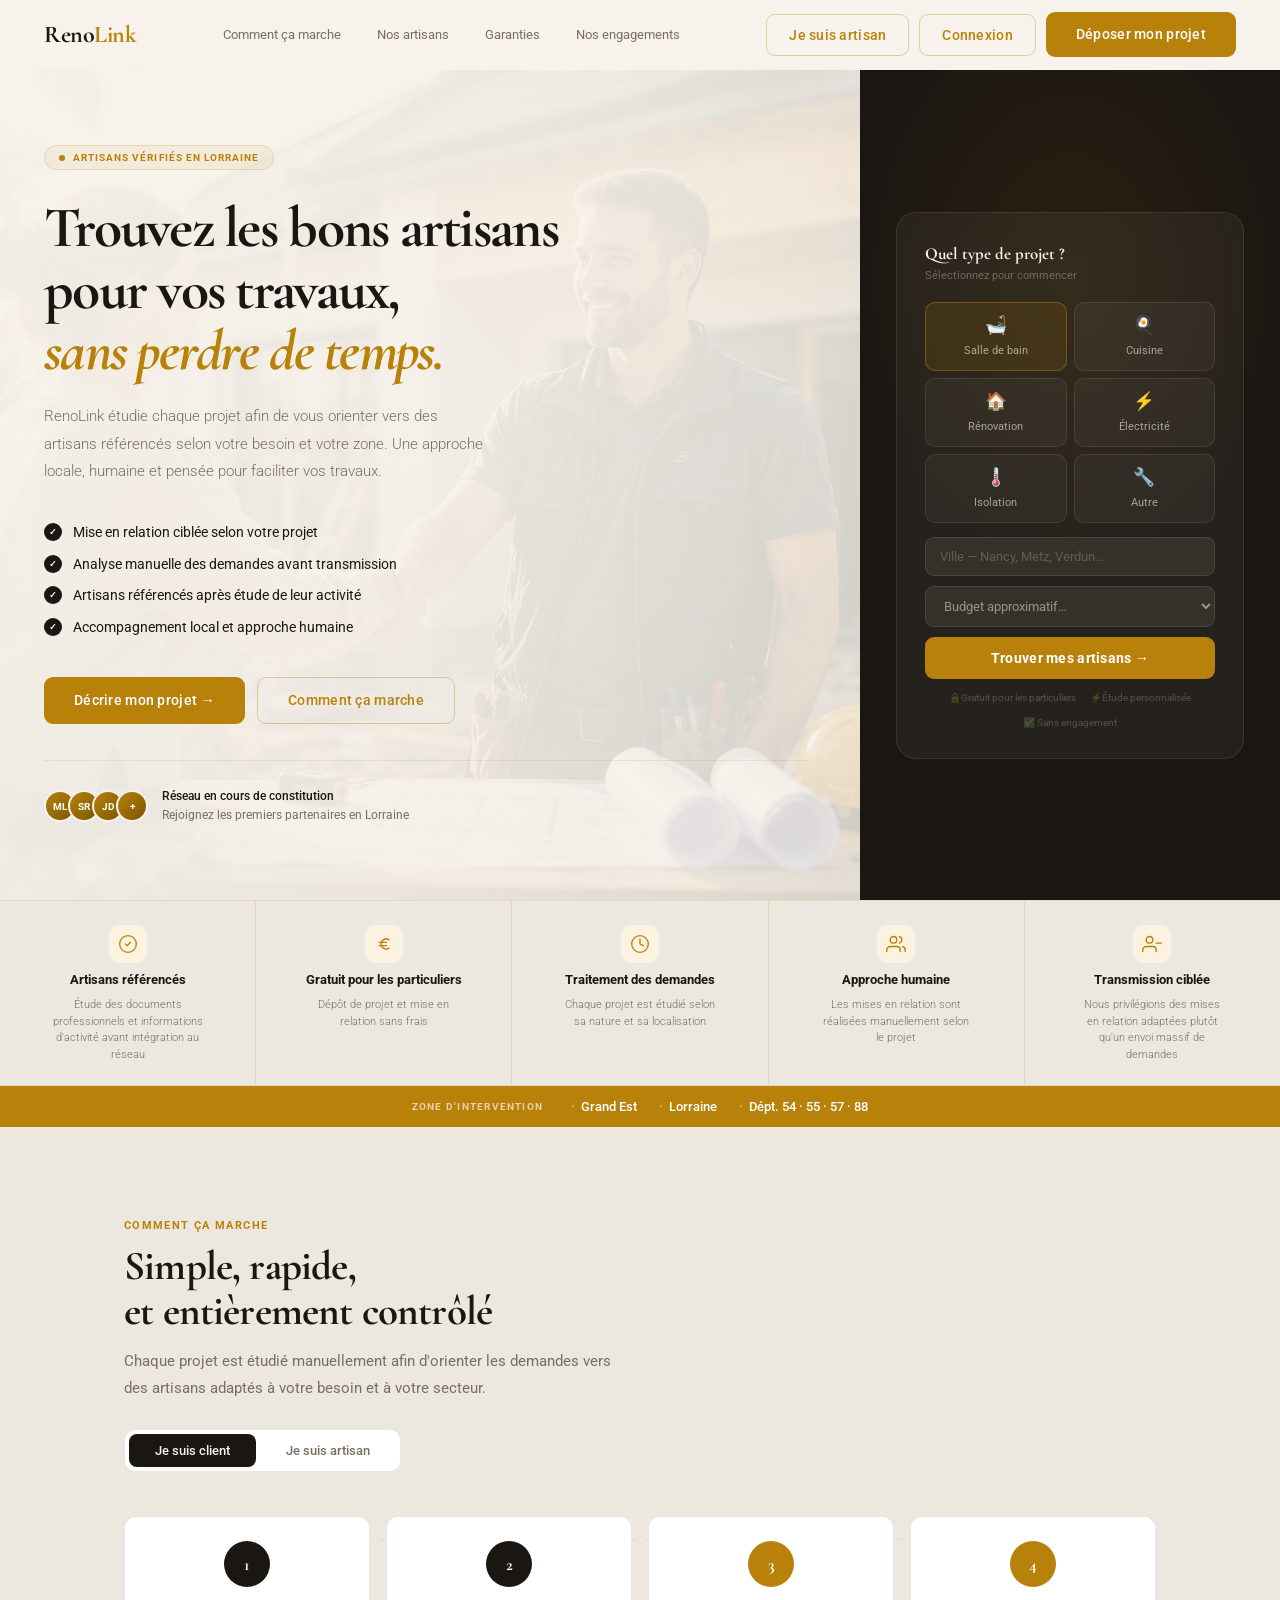
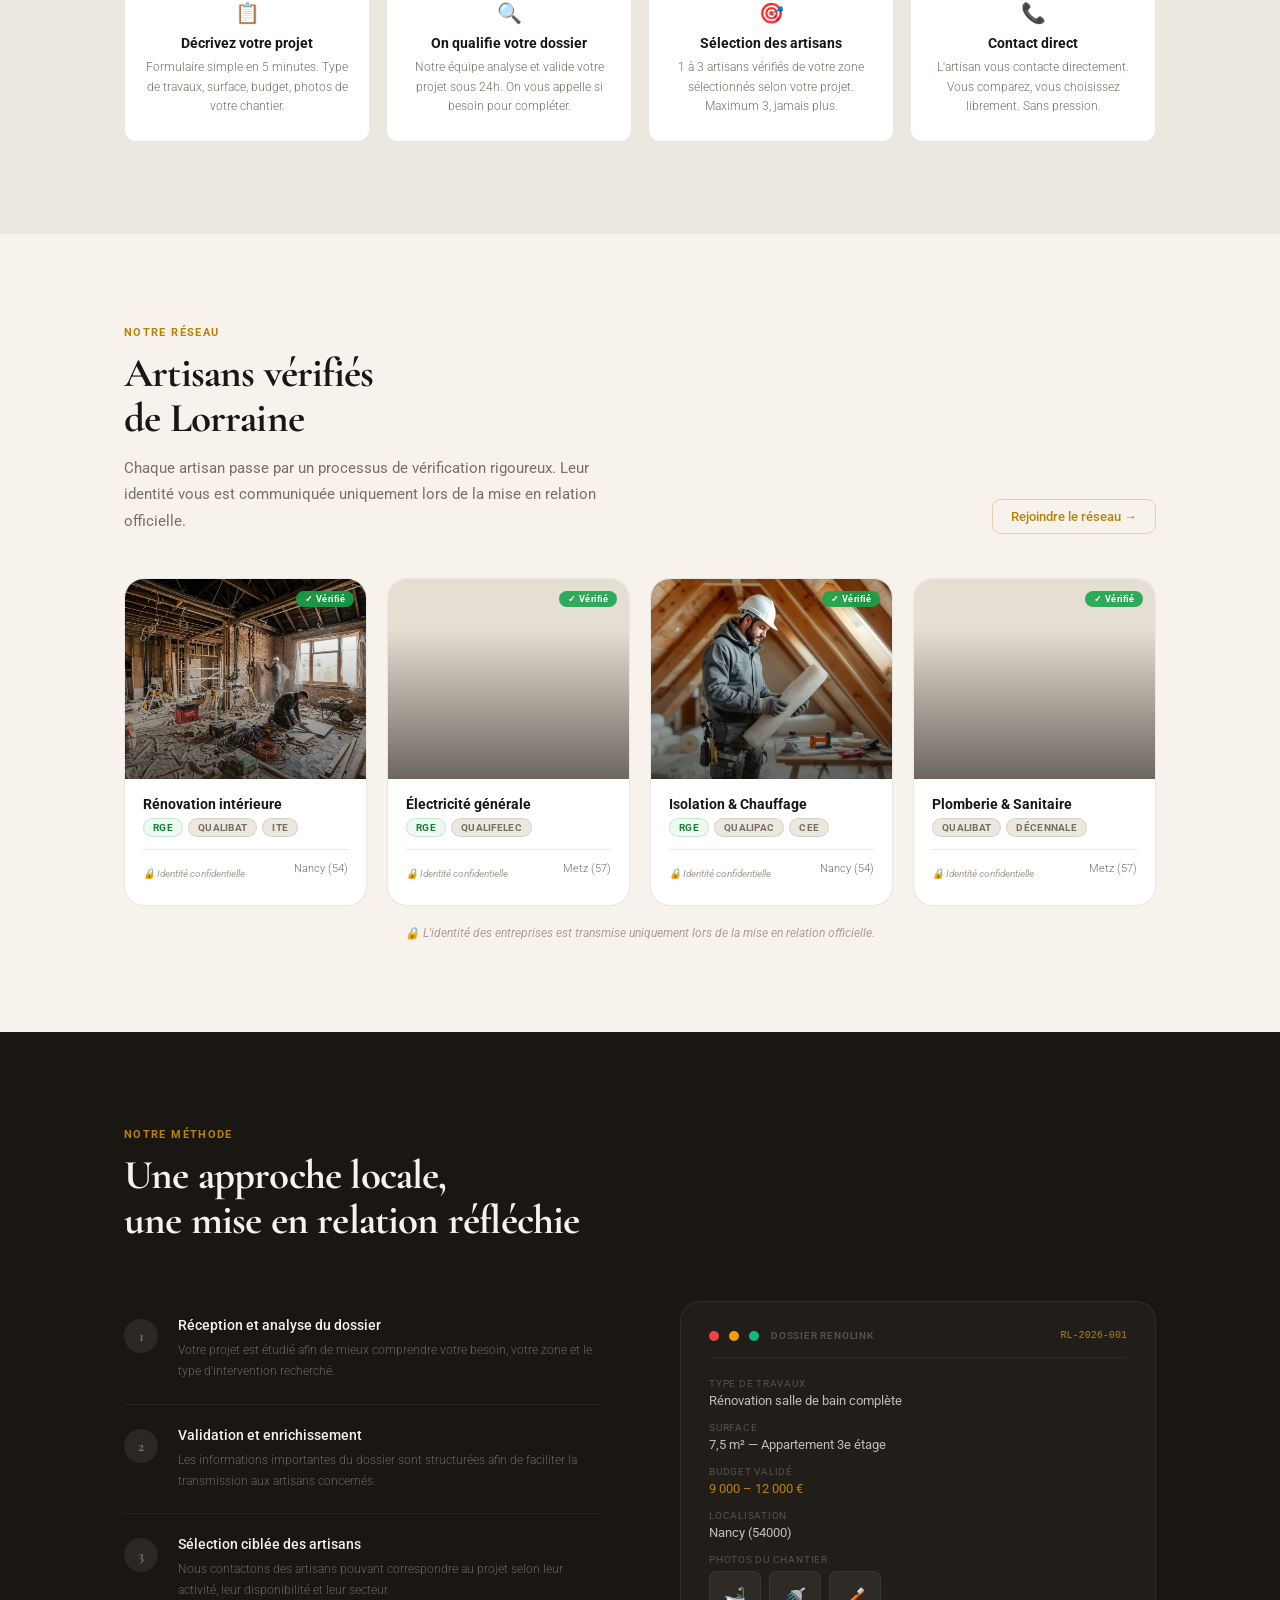
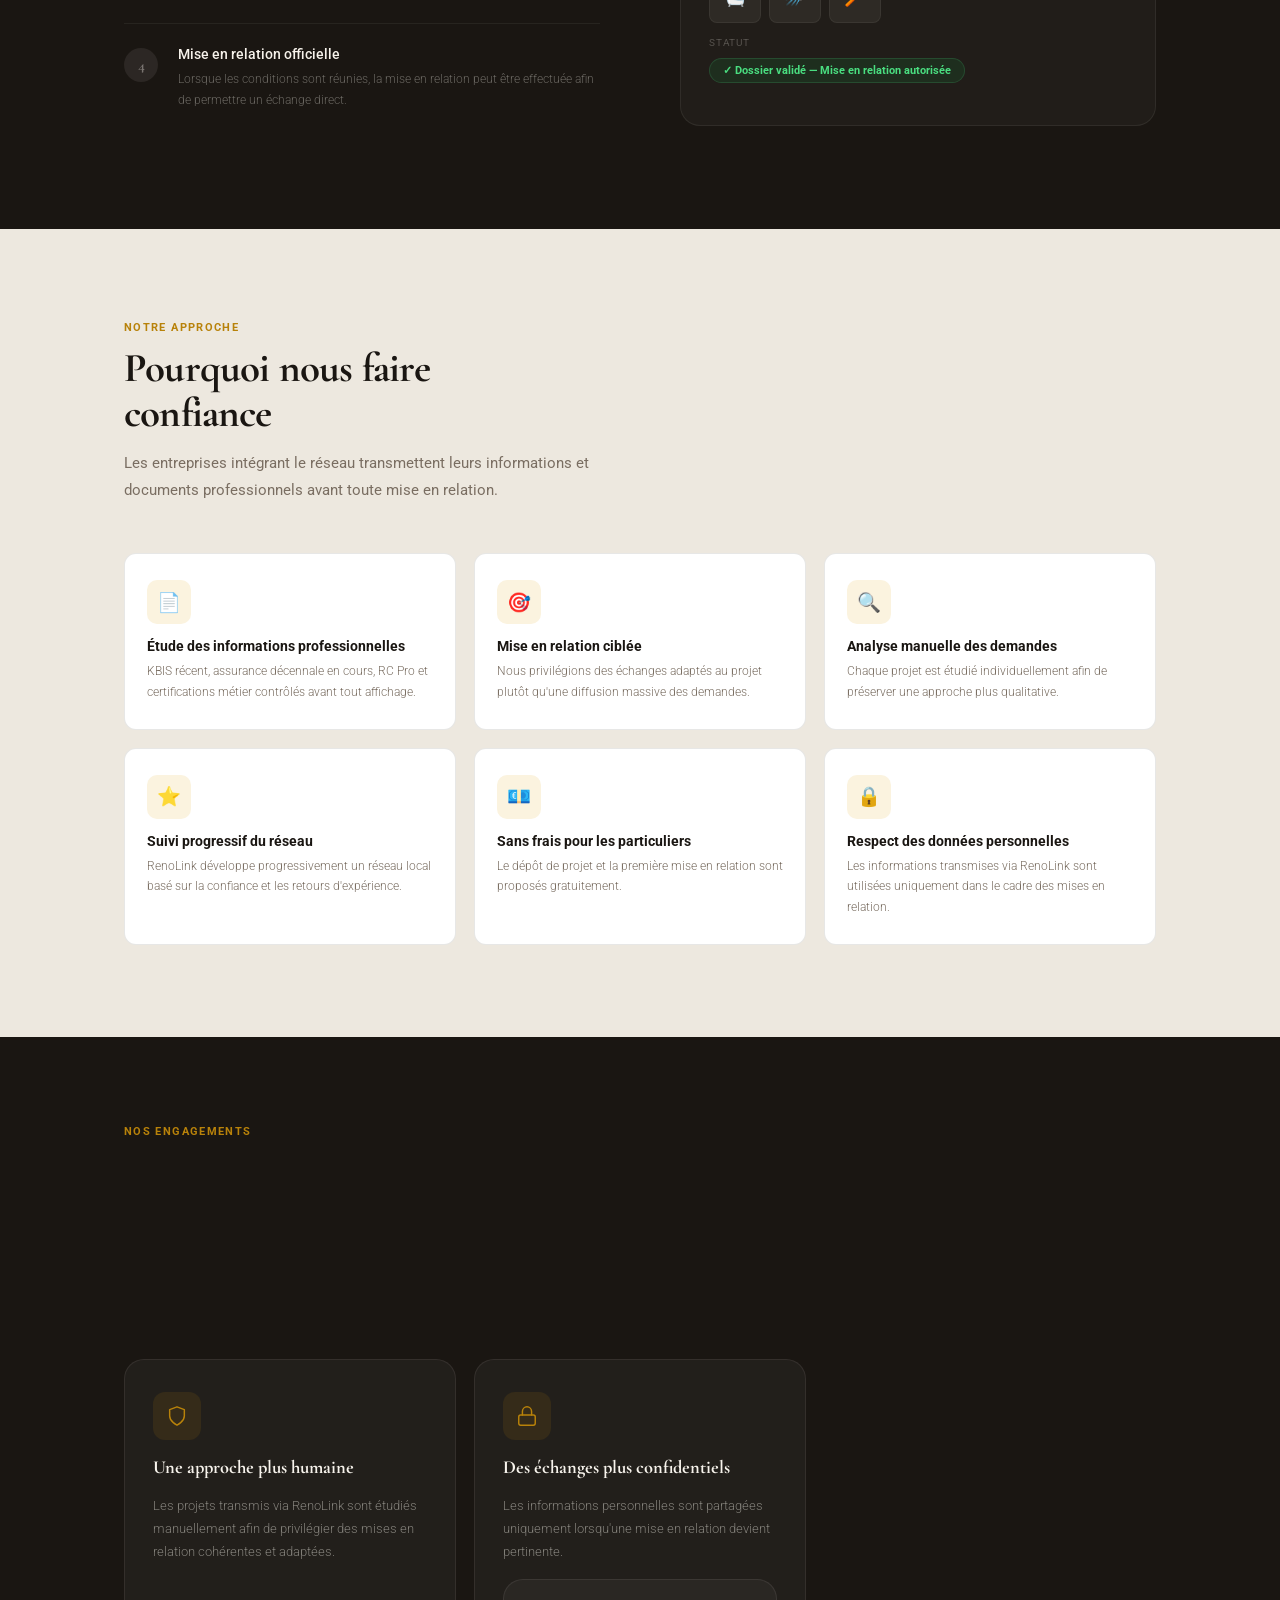
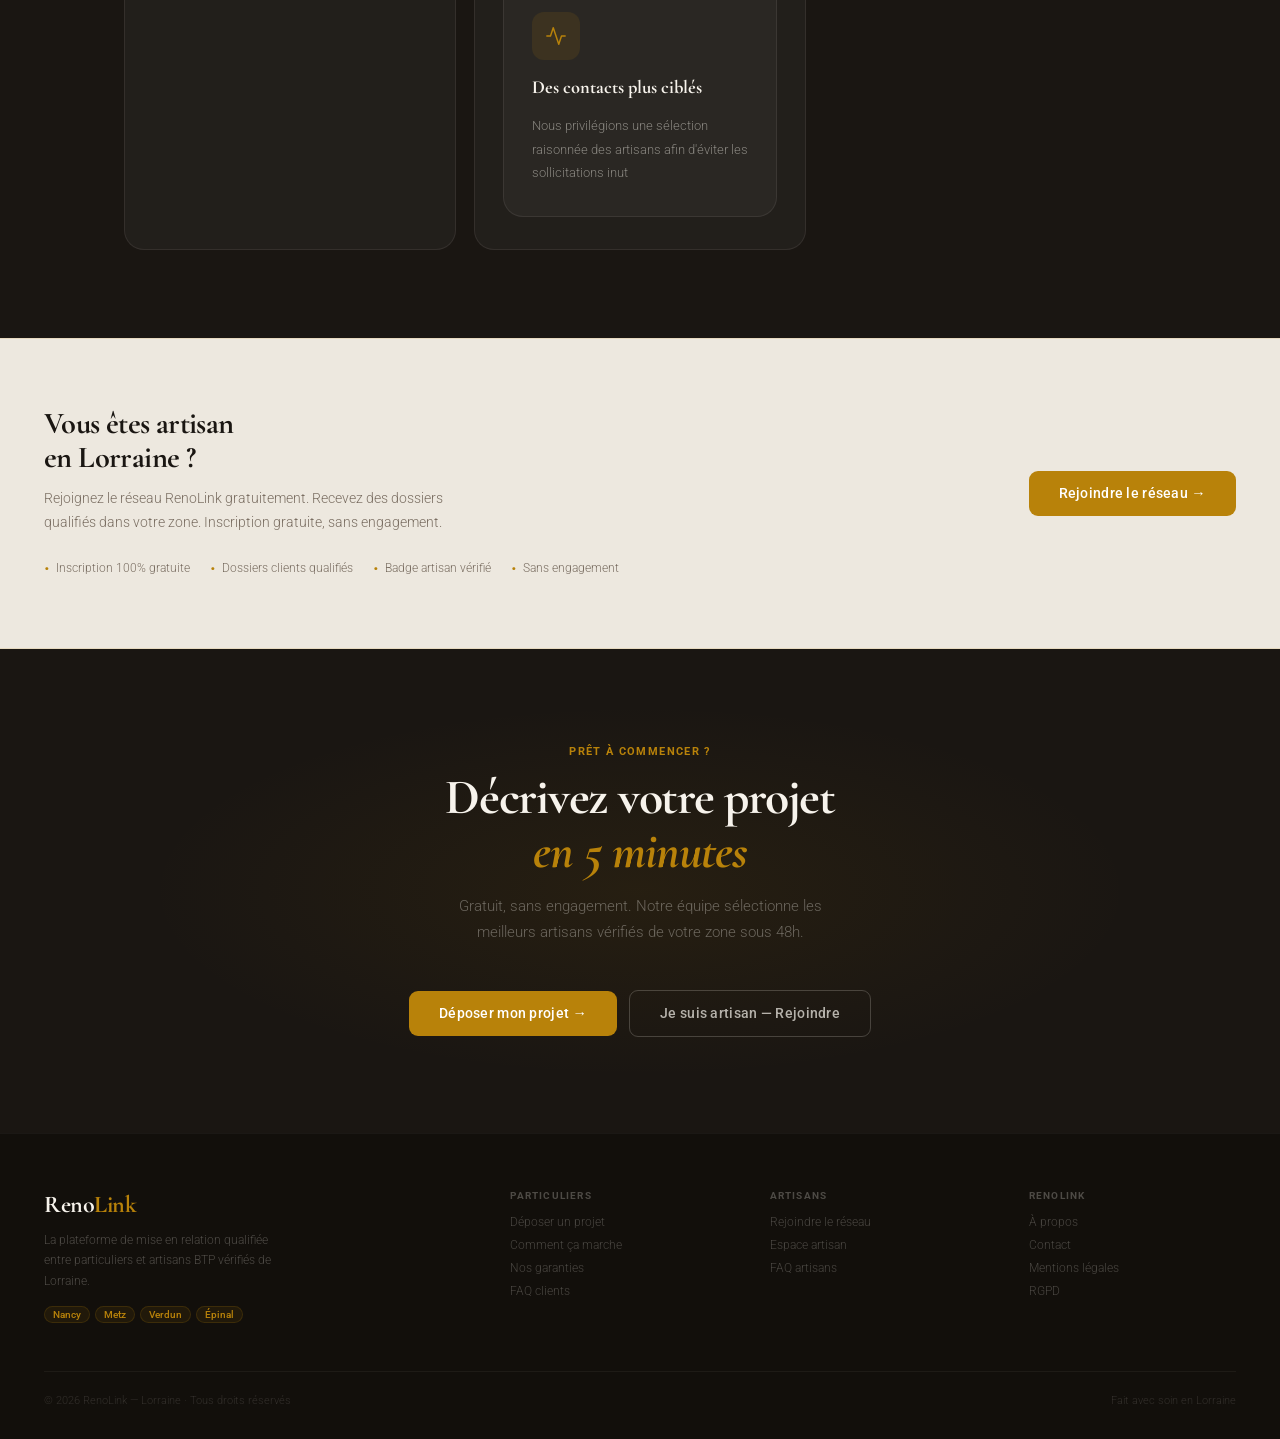
==== commit d0b43f86: "Update index.html" ====
--- a/index.html
+++ b/index.html
@@ -59,31 +59,32 @@
       pour vos travaux,<br>
       <em>sans perdre de temps.</em>
     </h1>
-
-    <p class="hero-p">
-      RenoLink sélectionne et vérifie chaque artisan avant de vous mettre en relation.
-      KBIS, assurances, certifications — tout est contrôlé. Gratuit pour les particuliers.
-    </p>
-
-    <div class="hero-checks">
-      <div class="check">
-        <div class="check-icon">✓</div>
-        1 à 3 artisans sélectionnés pour votre projet
-      </div>
-      <div class="check">
-        <div class="check-icon">✓</div>
-        Dossier qualifié avant toute mise en relation
-      </div>
-      <div class="check">
-        <div class="check-icon">✓</div>
-        Artisans vérifiés — KBIS, décennale, certifications
-      </div>
-      <div class="check">
-        <div class="check-icon">✓</div>
-        Réponse garantie sous 48h ouvrées
-      </div>
-    </div>
-
+<p class="hero-p">
+  RenoLink étudie chaque projet afin de vous orienter vers des artisans référencés selon votre besoin et votre zone.
+  Une approche locale, humaine et pensée pour faciliter vos travaux.
+</p>
+   <div class="hero-checks">
+  <div class="check">
+    <div class="check-icon">✓</div>
+    Mise en relation ciblée selon votre projet
+  </div>
+
+  <div class="check">
+    <div class="check-icon">✓</div>
+    Analyse manuelle des demandes avant transmission
+  </div>
+
+  <div class="check">
+    <div class="check-icon">✓</div>
+    Artisans référencés après étude de leur activité
+  </div>
+
+  <div class="check">
+    <div class="check-icon">✓</div>
+    Accompagnement local et approche humaine
+  </div>
+</div>
+    
     <div class="hero-btns">
       <button class="btn btn-gold btn-lg" onclick="window.location.href='pages/formulaire-client.html'">Décrire mon projet &rarr;</button>
       <button class="btn btn-ghost-gold btn-lg" onclick="document.getElementById('comment').scrollIntoView({behavior:'smooth'})">Comment ça marche</button>
@@ -127,8 +128,8 @@
       </select>
       <button class="hc-cta" onclick="window.location.href='pages/formulaire-client.html'">Trouver mes artisans &rarr;</button>
       <div class="hc-trust">
-        <span class="hc-trust-item">🔒 Gratuit</span>
-        <span class="hc-trust-item">⚡ Réponse 48h</span>
+        <span class="hc-trust-item">🔒Gratuit pour les particuliers</span>
+        <span class="hc-trust-item">⚡Étude personnalisée</span>
         <span class="hc-trust-item">✅ Sans engagement</span>
       </div>
     </div>
@@ -145,8 +146,8 @@
     <div class="stat-icon">
       <svg viewBox="0 0 24 24"><path d="M9 12l2 2 4-4"/><circle cx="12" cy="12" r="10"/></svg>
     </div>
-    <div class="stat-num">Artisans vérifiés</div>
-    <div class="stat-lbl">KBIS, décennale et certifications contrôlés avant adhésion</div>
+   <div class="stat-num">Artisans référencés</div>
+<div class="stat-lbl">Étude des documents professionnels et informations d'activité avant intégration au réseau</div>
   </div>
 
  <div class="stat-item">
@@ -163,7 +164,7 @@
   </div>
 
   <div class="stat-lbl">
-    Dépôt de projet et mise en relation entièrement gratuits
+    Dépôt de projet et mise en relation sans frais
   </div>
 </div>
 
@@ -171,24 +172,24 @@
     <div class="stat-icon">
       <svg viewBox="0 0 24 24"><circle cx="12" cy="12" r="10"/><polyline points="12 6 12 12 16 14"/></svg>
     </div>
-    <div class="stat-num">Réponse sous 48h</div>
-    <div class="stat-lbl">Dossier analysé et transmis sous 48 heures ouvrées</div>
+    <div class="stat-num">Traitement des demandes</div>
+<div class="stat-lbl">Chaque projet est étudié selon sa nature et sa localisation</div>
   </div>
 
   <div class="stat-item">
     <div class="stat-icon">
       <svg viewBox="0 0 24 24"><path d="M17 21v-2a4 4 0 0 0-4-4H5a4 4 0 0 0-4 4v2"/><circle cx="9" cy="7" r="4"/><path d="M23 21v-2a4 4 0 0 0-3-3.87"/><path d="M16 3.13a4 4 0 0 1 0 7.75"/></svg>
     </div>
-    <div class="stat-num">Qualification humaine</div>
-    <div class="stat-lbl">Chaque dossier est relu et validé par notre équipe</div>
+    <div class="stat-num">Approche humaine</div>
+<div class="stat-lbl">Les mises en relation sont réalisées manuellement selon le projet</div>
   </div>
 
   <div class="stat-item">
     <div class="stat-icon">
       <svg viewBox="0 0 24 24"><path d="M17 21v-2a4 4 0 0 0-4-4H5a4 4 0 0 0-4 4v2"/><circle cx="9" cy="7" r="4"/><line x1="23" y1="11" x2="17" y2="11"/></svg>
     </div>
-    <div class="stat-num">3 artisans maximum</div>
-    <div class="stat-lbl">Jamais de démarchage massif — contacts ciblés uniquement</div>
+    <div class="stat-num">Transmission ciblée</div>
+<div class="stat-lbl">Nous privilégions des mises en relation adaptées plutôt qu'un envoi massif de demandes</div>
   </div>
 
 </div>
@@ -210,7 +211,7 @@
   <div class="container">
     <div class="eyebrow reveal">Comment ça marche</div>
     <h2 class="section-h2 reveal">Simple, rapide,<br>et entièrement contrôlé</h2>
-    <p class="section-p reveal">Chaque dossier est traité et validé par notre équipe avant toute mise en relation. Vous ne recevez que des contacts qualifiés.</p>
+    <p class="section-p reveal">Chaque projet est étudié manuellement afin d'orienter les demandes vers des artisans adaptés à votre besoin et à votre secteur.</p>
 
     <div class="parcours-tabs">
       <button class="ptab active" onclick="switchTab('client',this)">Je suis client</button>
@@ -387,35 +388,35 @@
 <section class="process-section">
   <div class="container">
     <div class="eyebrow reveal" style="color:var(--gold);">Notre méthode</div>
-    <h2 class="section-h2 reveal" style="color:var(--bg);">Un dossier qualifié,<br>une mise en relation contrôlée</h2>
+    <h2 class="section-h2 reveal" style="color:var(--bg);">Une approche locale,<br>une mise en relation réfléchie</h2>
     <div class="process-grid">
       <div class="process-steps">
         <div class="proc-step reveal">
           <div class="proc-num">1</div>
           <div class="proc-content">
             <h4>Réception et analyse du dossier</h4>
-            <p>Votre projet arrive dans notre système. Notre équipe l'analyse dans les 24h et vous contacte si des informations manquent.</p>
+           <p>Votre projet est étudié afin de mieux comprendre votre besoin, votre zone et le type d'intervention recherché.</p>
           </div>
         </div>
         <div class="proc-step reveal">
           <div class="proc-num">2</div>
           <div class="proc-content">
             <h4>Validation et enrichissement</h4>
-            <p>Nous vérifions la cohérence du budget, qualifions le projet et constituons un dossier structuré prêt à être transmis.</p>
+            <p>Les informations importantes du dossier sont structurées afin de faciliter la transmission aux artisans concernés.</p>
           </div>
         </div>
         <div class="proc-step reveal">
           <div class="proc-num">3</div>
           <div class="proc-content">
             <h4>Sélection ciblée des artisans</h4>
-            <p>Nous choisissons 1 à 3 artisans vérifiés selon le métier, la zone et la disponibilité. Chaque sélection est manuelle.</p>
+           <p>Nous contactons des artisans pouvant correspondre au projet selon leur activité, leur disponibilité et leur secteur.</p>
           </div>
         </div>
         <div class="proc-step reveal">
           <div class="proc-num">4</div>
           <div class="proc-content">
             <h4>Mise en relation officielle</h4>
-            <p>Un email de confirmation avec référence unique est envoyé aux deux parties. Tout est tracé et sécurisé.</p>
+            <p>Lorsque les conditions sont réunies, la mise en relation peut être effectuée afin de permettre un échange direct.</p>
           </div>
         </div>
       </div>
@@ -453,39 +454,39 @@
 ══════════════════════════════════════ -->
 <section class="section trust-section" id="garanties">
   <div class="container">
-    <div class="eyebrow reveal">Nos garanties</div>
+    <div class="eyebrow reveal">Notre approche</div>
     <h2 class="section-h2 reveal">Pourquoi nous faire<br>confiance</h2>
-    <p class="section-p reveal">Un niveau d'exigence que les grandes plateformes nationales ne peuvent pas vous offrir.</p>
+    <p class="section-p reveal">Les entreprises intégrant le réseau transmettent leurs informations et documents professionnels avant toute mise en relation.</p>
     <div class="trust-grid">
       <div class="trust-card reveal">
         <div class="tc-icon">📄</div>
-        <div class="tc-title">Documents vérifiés à l'adhésion</div>
+        <div class="tc-title">Étude des informations professionnelles</div>
         <div class="tc-desc">KBIS récent, assurance décennale en cours, RC Pro et certifications métier contrôlés avant tout affichage.</div>
       </div>
       <div class="trust-card reveal">
         <div class="tc-icon">🎯</div>
-        <div class="tc-title">3 artisans maximum</div>
-        <div class="tc-desc">Votre projet est transmis à 3 artisans au maximum. Vous n'êtes pas submergé d'appels inutiles.</div>
+        <div class="tc-title">Mise en relation ciblée</div>
+<div class="tc-desc">Nous privilégions des échanges adaptés au projet plutôt qu'une diffusion massive des demandes.</div>
       </div>
       <div class="trust-card reveal">
         <div class="tc-icon">🔍</div>
-        <div class="tc-title">Qualification humaine</div>
-        <div class="tc-desc">Chaque dossier est lu et validé par notre équipe. Un œil humain sur chaque projet avant toute transmission.</div>
+        <div class="tc-title">Analyse manuelle des demandes</div>
+<div class="tc-desc">Chaque projet est étudié individuellement afin de préserver une approche plus qualitative.</div>
       </div>
       <div class="trust-card reveal">
         <div class="tc-icon">⭐</div>
-        <div class="tc-title">Avis vérifiés par chantier</div>
-        <div class="tc-desc">Chaque avis sera lié à un projet réellement réalisé via RenoLink. Aucun avis anonyme accepté.</div>
+       <div class="tc-title">Suivi progressif du réseau</div>
+<div class="tc-desc">RenoLink développe progressivement un réseau local basé sur la confiance et les retours d'expérience.</div>
       </div>
       <div class="trust-card reveal">
         <div class="tc-icon">💶</div>
-        <div class="tc-title">Gratuit pour les particuliers</div>
-        <div class="tc-desc">Dépôt de projet et mise en relation entièrement gratuits. Sans engagement, sans abonnement caché.</div>
+        <div class="tc-title">Sans frais pour les particuliers</div>
+<div class="tc-desc">Le dépôt de projet et la première mise en relation sont proposés gratuitement.</div>
       </div>
       <div class="trust-card reveal">
         <div class="tc-icon">🔒</div>
-        <div class="tc-title">Données protégées RGPD</div>
-        <div class="tc-desc">Vos coordonnées restent confidentielles jusqu'à la mise en relation officielle. Conformité RGPD garantie.</div>
+        <div class="tc-title">Respect des données personnelles</div>
+<div class="tc-desc">Les informations transmises via RenoLink sont utilisées uniquement dans le cadre des mises en relation.</div>
       </div>
     </div>
   </div>
@@ -499,32 +500,30 @@
   <div class="container">
     <div class="eyebrow reveal">Nos engagements</div>
     <h2 class="section-h2 reveal">Ce que nous vous<br><em>promettons</em></h2>
-    <p class="section-p reveal">RenoLink est une plateforme de mise en relation humaine. Avant les premiers chantiers, voici ce qui guide chacune de nos décisions.</p>
-
+   <p class="section-p reveal">RenoLink privilégie une approche simple, locale et plus humaine de la mise en relation entre particuliers et artisans.</p>
     <div class="testi-grid">
 
       <div class="testi-card reveal">
         <div class="testi-icon">
           <svg viewBox="0 0 24 24"><path d="M12 22s8-4 8-10V5l-8-3-8 3v7c0 6 8 10 8 10z"/></svg>
         </div>
-        <div class="testi-title">Votre projet ne sera jamais bradé</div>
-        <div class="testi-text">Chaque dossier est lu et qualifié par un membre de notre équipe. Aucun algorithme ne décide seul de la mise en relation — un regard humain valide chaque étape.</div>
+        <div class="testi-title">Une approche plus humaine</div>
+<div class="testi-text">Les projets transmis via RenoLink sont étudiés manuellement afin de privilégier des mises en relation cohérentes et adaptées.</div>
       </div>
 
       <div class="testi-card reveal">
         <div class="testi-icon">
           <svg viewBox="0 0 24 24"><rect x="3" y="11" width="18" height="11" rx="2"/><path d="M7 11V7a5 5 0 0 1 10 0v4"/></svg>
         </div>
-        <div class="testi-title">Votre identité reste protégée</div>
-        <div class="testi-text">Vos coordonnées ne sont transmises à l'artisan qu'au moment de la mise en relation officielle. Avant ça, votre dossier circule anonymement dans notre réseau.</div>
-      </div>
-
+       <div class="testi-title">Des échanges plus confidentiels</div>
+<div class="testi-text">Les informations personnelles sont partagées uniquement lorsqu'une mise en relation devient pertinente.</div>
+        
       <div class="testi-card reveal">
         <div class="testi-icon">
           <svg viewBox="0 0 24 24"><polyline points="22 12 18 12 15 21 9 3 6 12 2 12"/></svg>
         </div>
-        <div class="testi-title">Zéro démarchage, zéro pression</div>
-        <div class="testi-text">Vous recevez au maximum 3 contacts d'artisans vérifiés. Pas de revente de données, pas de relances commerciales — juste des artisans qualifiés qui correspondent à votre projet.</div>
+        <div class="testi-title">Des contacts plus ciblés</div>
+<div class="testi-text">Nous privilégions une sélection raisonnée des artisans afin d'éviter les sollicitations inut
       </div>
 
     </div>
--- a/css/home.css
+++ b/css/home.css
@@ -393,7 +393,7 @@
   ╚══════════════════════════════════════════════╝
 */
 .ac-cover.c1 {
-  background-image: url('https://images.unsplash.com/photo-1581578731548-c64695cc6952?w=700&q=80&auto=format&fit=crop');
+  background-image: url('../images/renovation.jpeg');
 }
 .ac-cover.c2 {
   background-image: url('https://images.unsplash.com/photo-1621905251189-08b45d6a269e?w=700&q=80&auto=format&fit=crop');
@@ -401,7 +401,7 @@
 }
 .ac-cover.c3 {
   /* ← REMPLACER par votre URL ou chemin local ex: url('../images/isolation.jpg') */
-  background-image: url('https://images.unsplash.com/photo-1504307651254-35680f356dfd?w=700&q=80&auto=format&fit=crop');
+  background-image: url('../images/isolation.jpeg');
 }
 .ac-cover.c4 {
   background-image: url('https://images.unsplash.com/photo-1607472586893-edb57bdc0e39?w=700&q=80&auto=format&fit=crop');
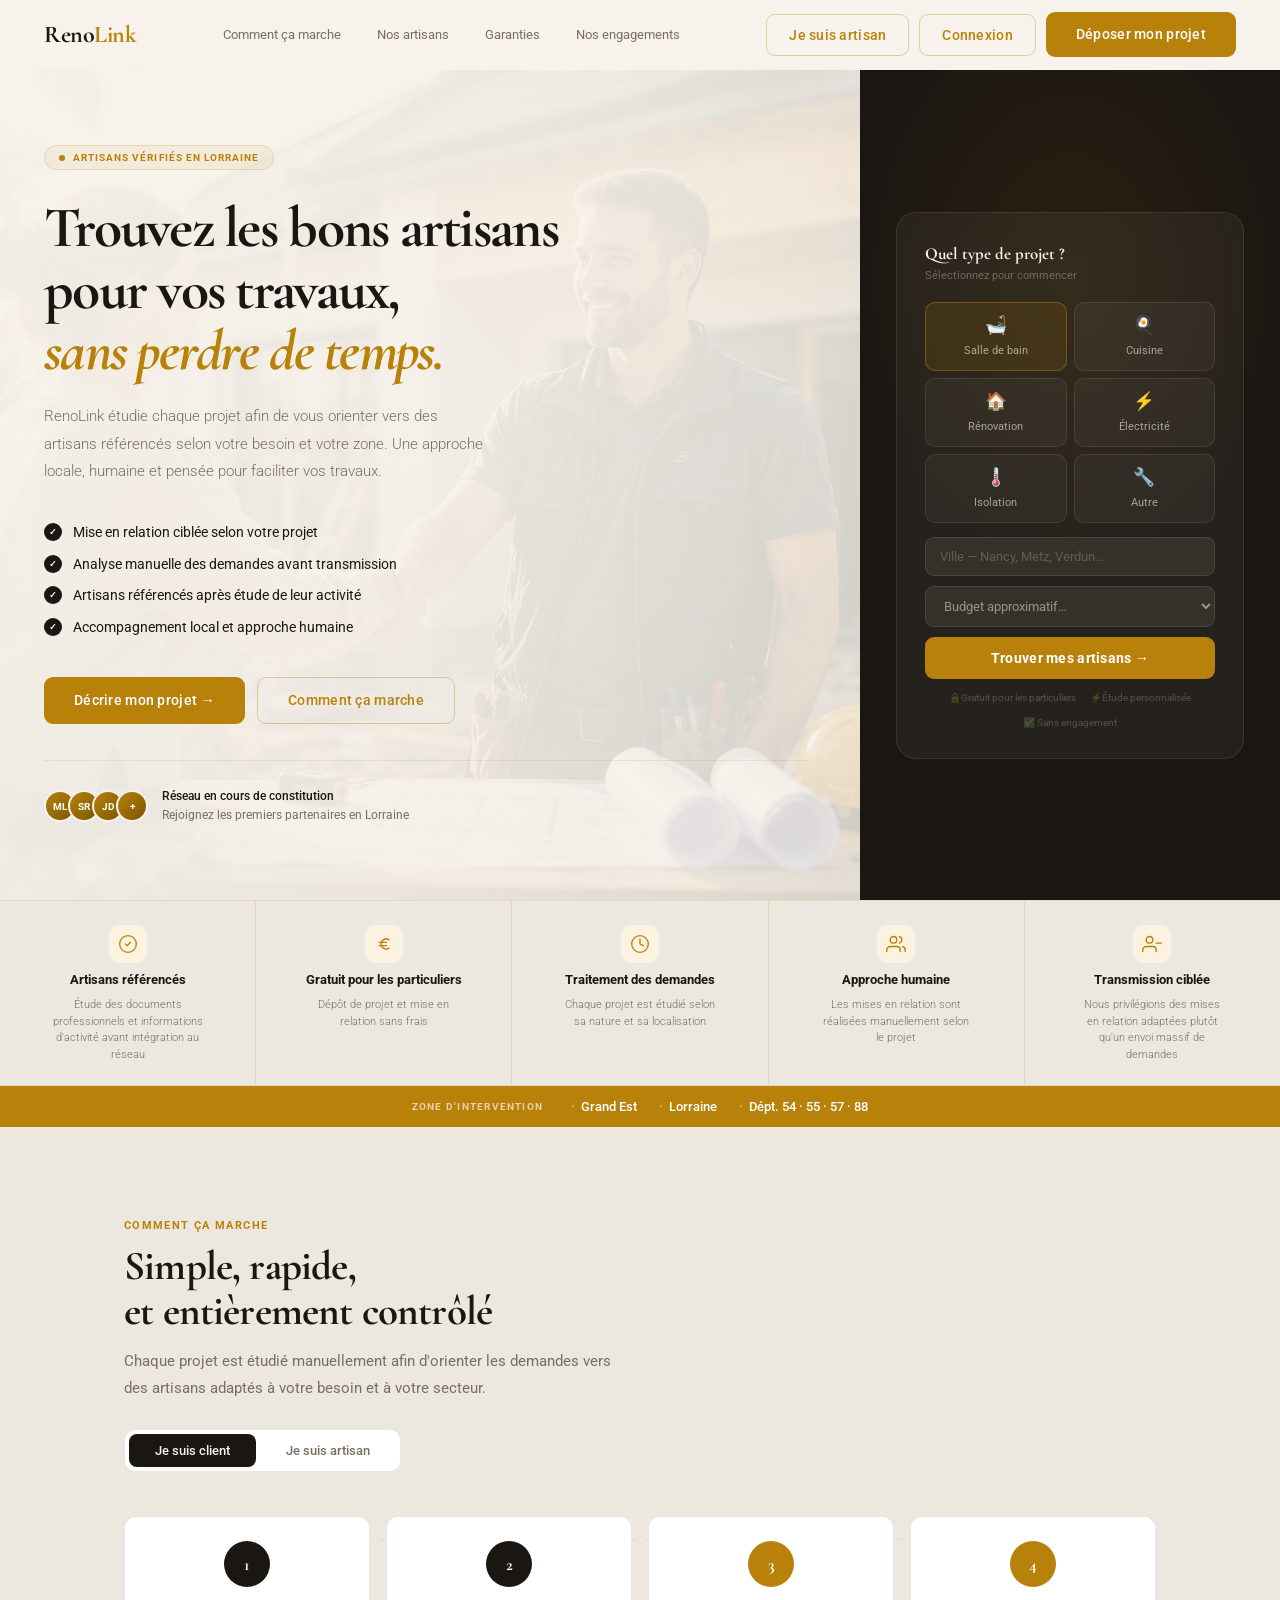
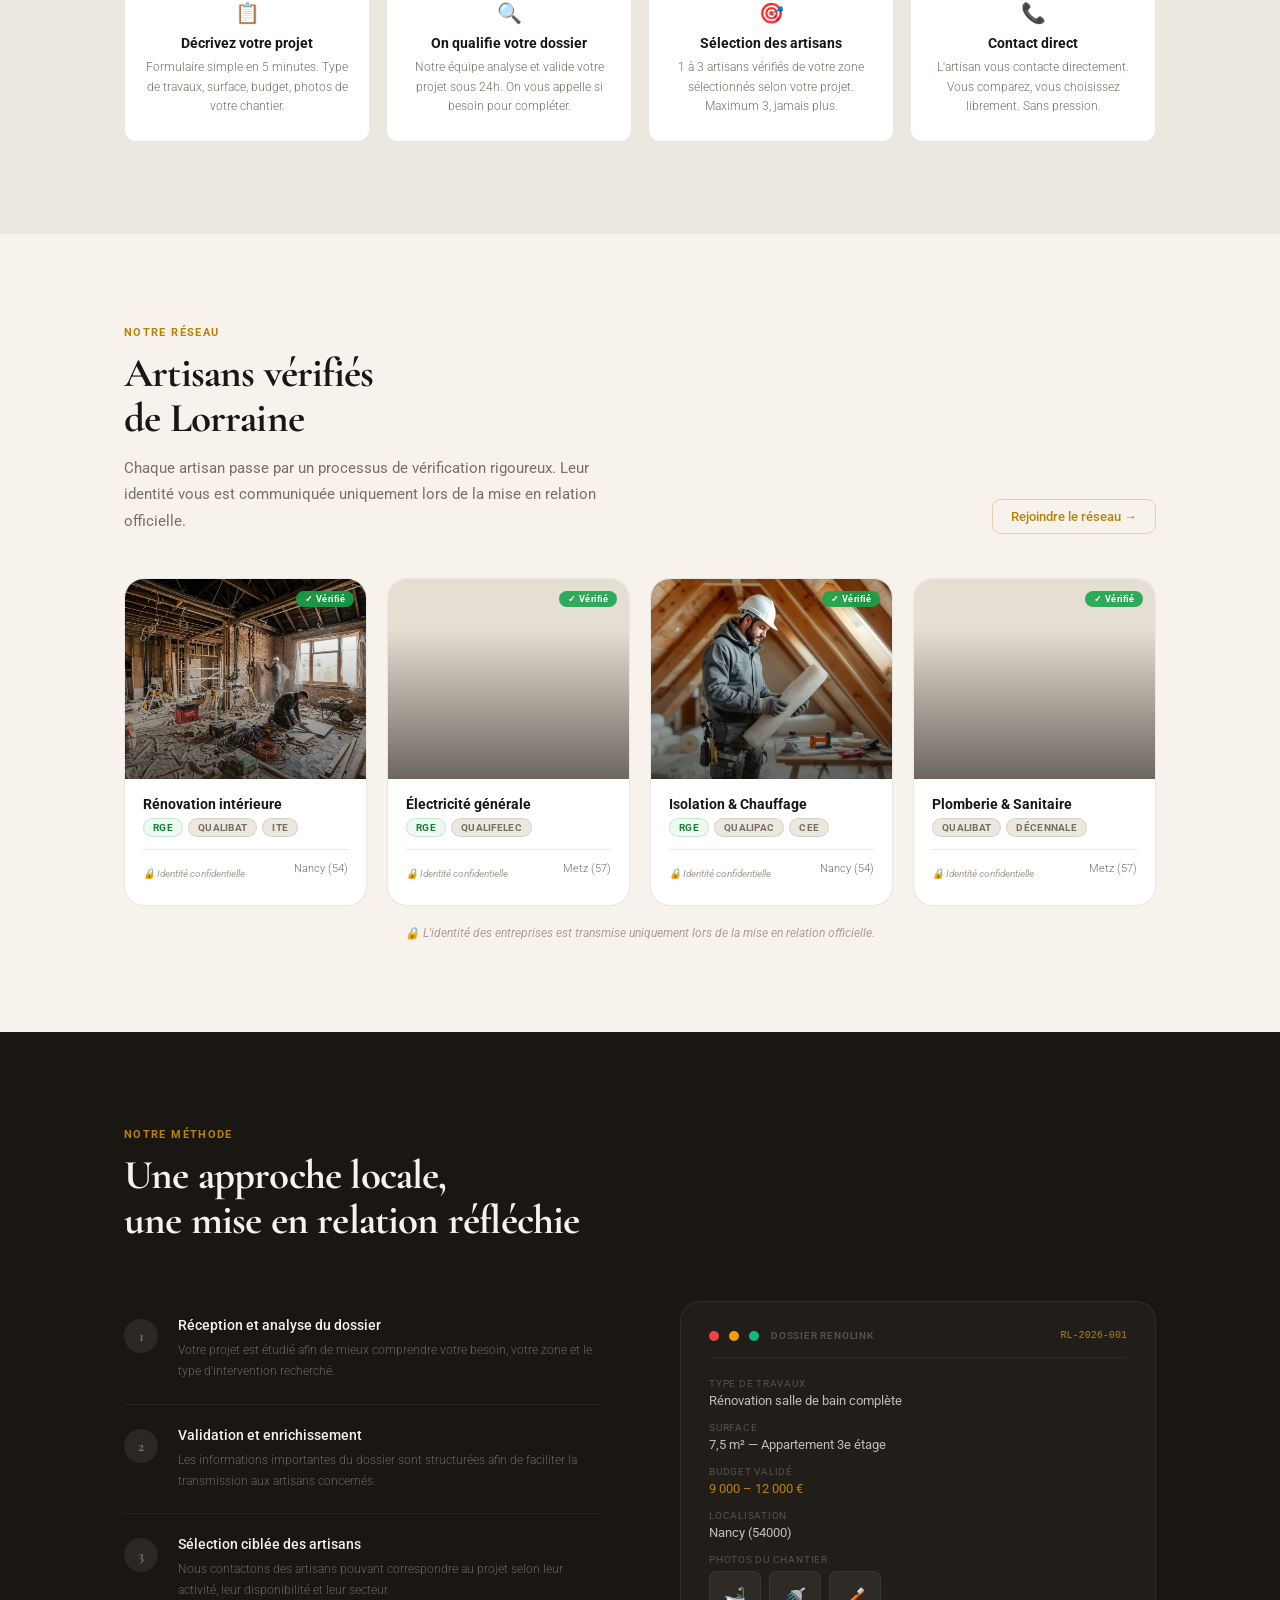
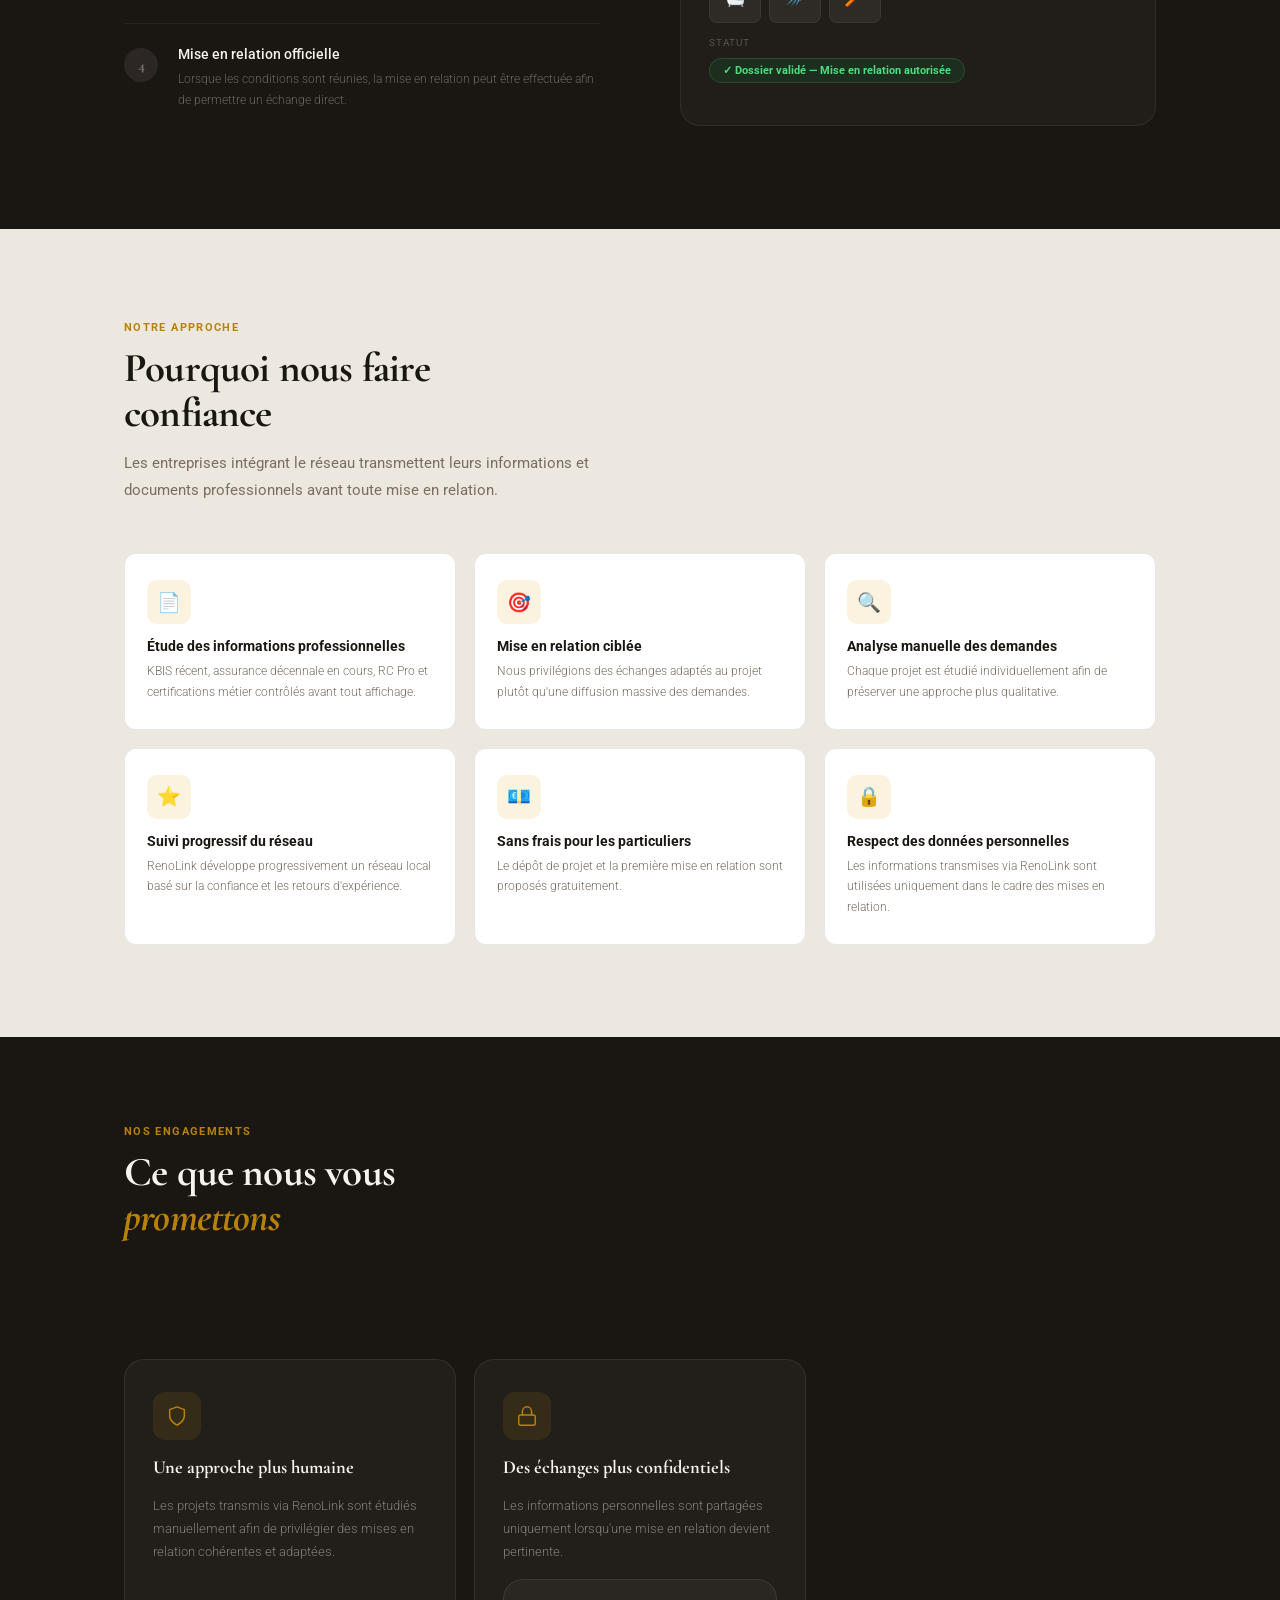
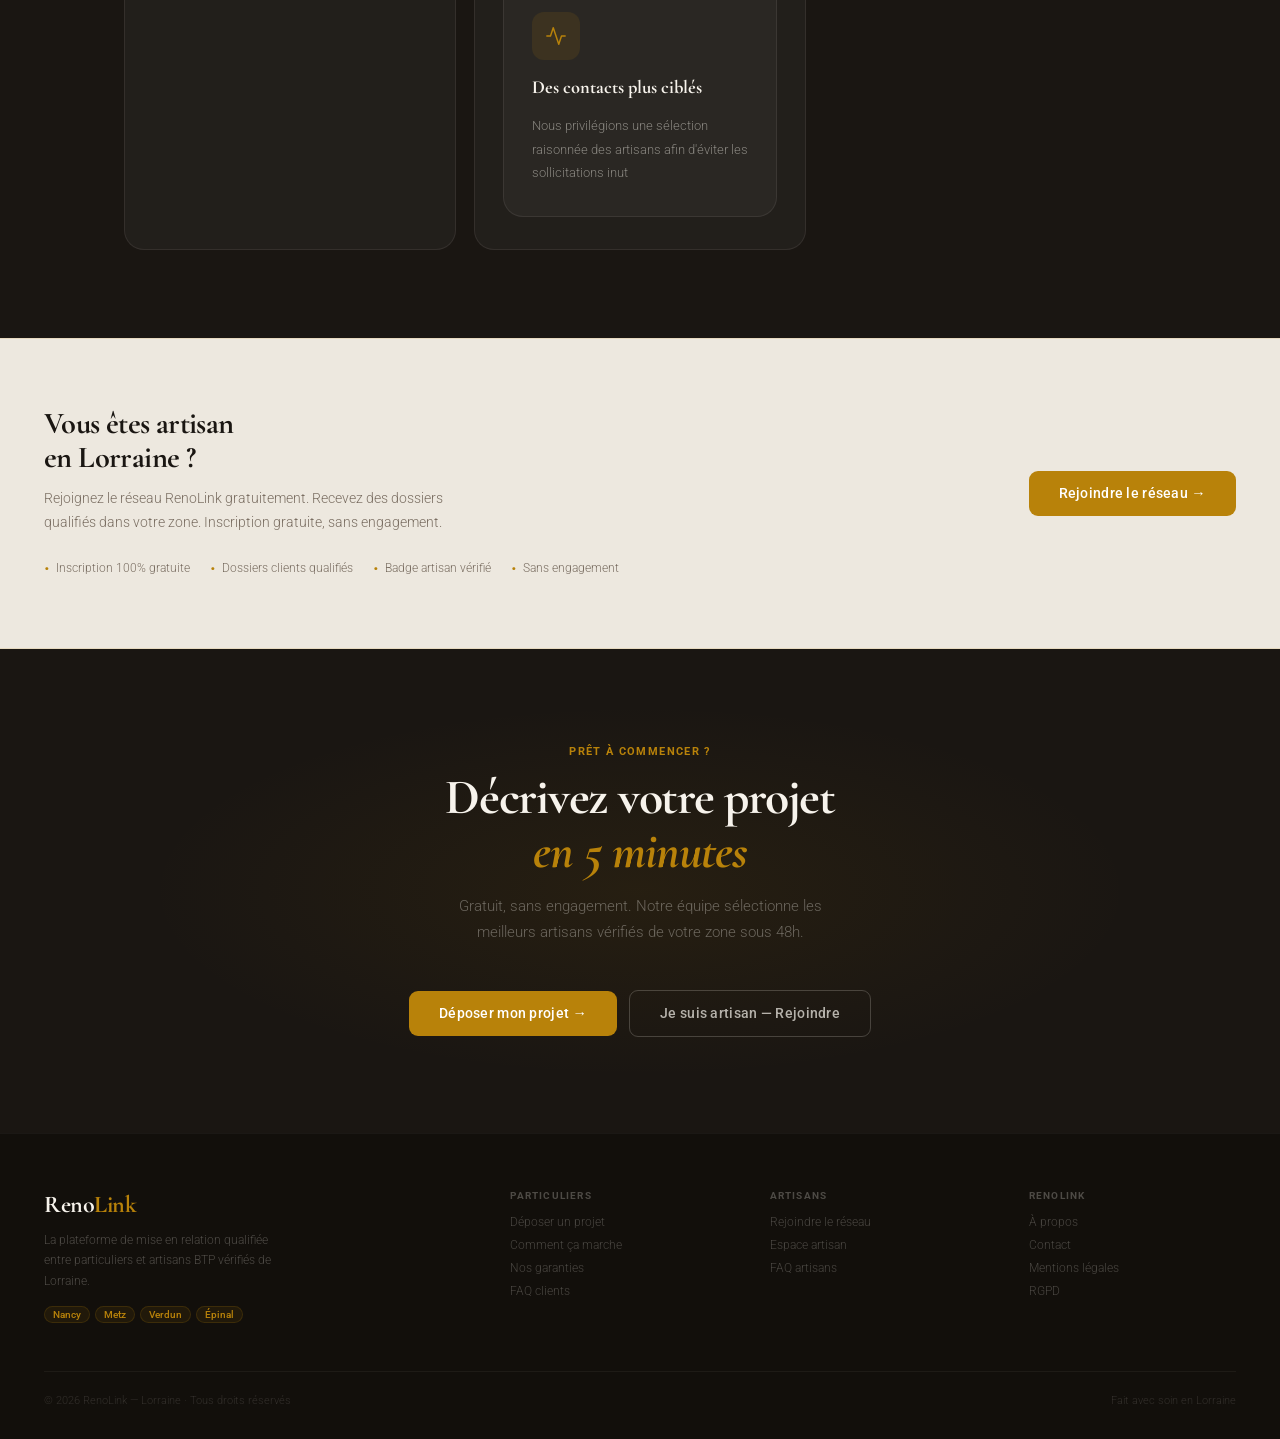
==== commit 6bbecad2: "Update index.html" ====
--- a/index.html
+++ b/index.html
@@ -526,7 +526,6 @@
 <div class="testi-text">Nous privilégions une sélection raisonnée des artisans afin d'éviter les sollicitations inut
       </div>
 
-    </div>
   </div>
 </section>
 
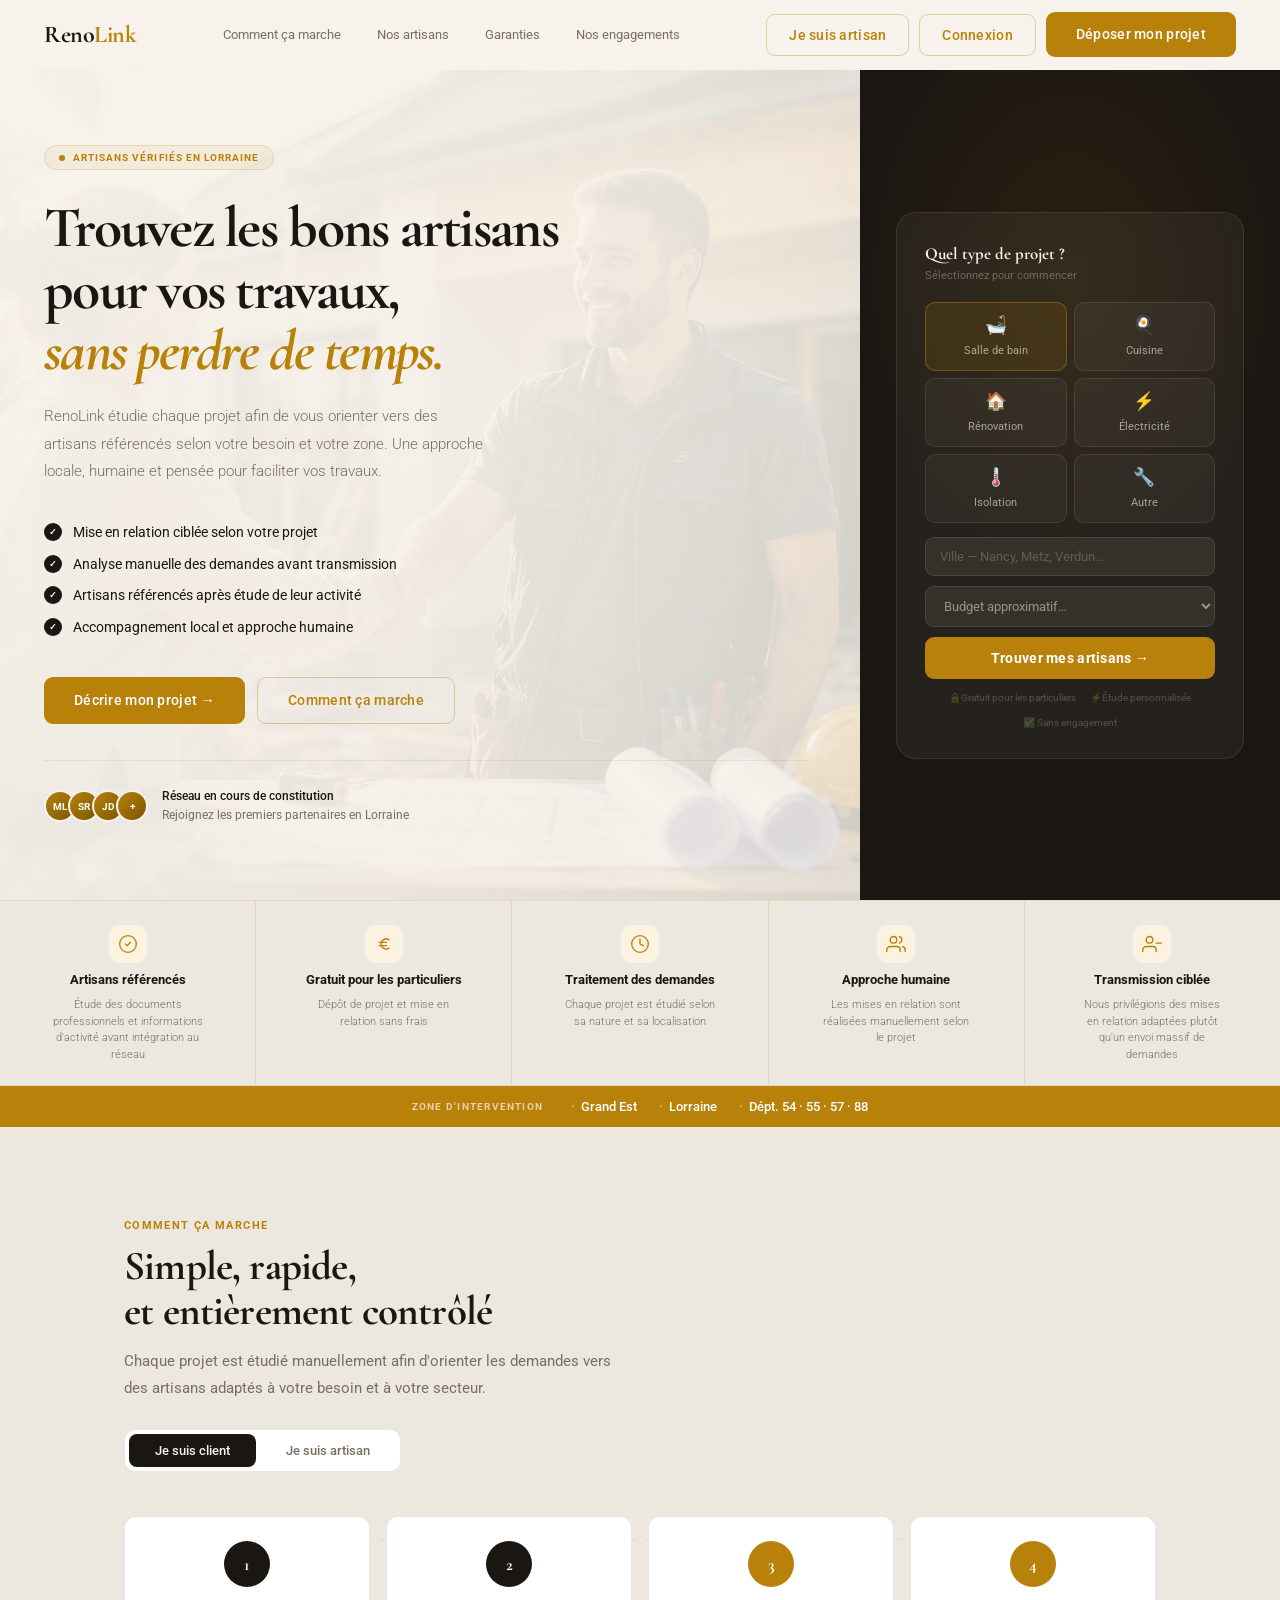
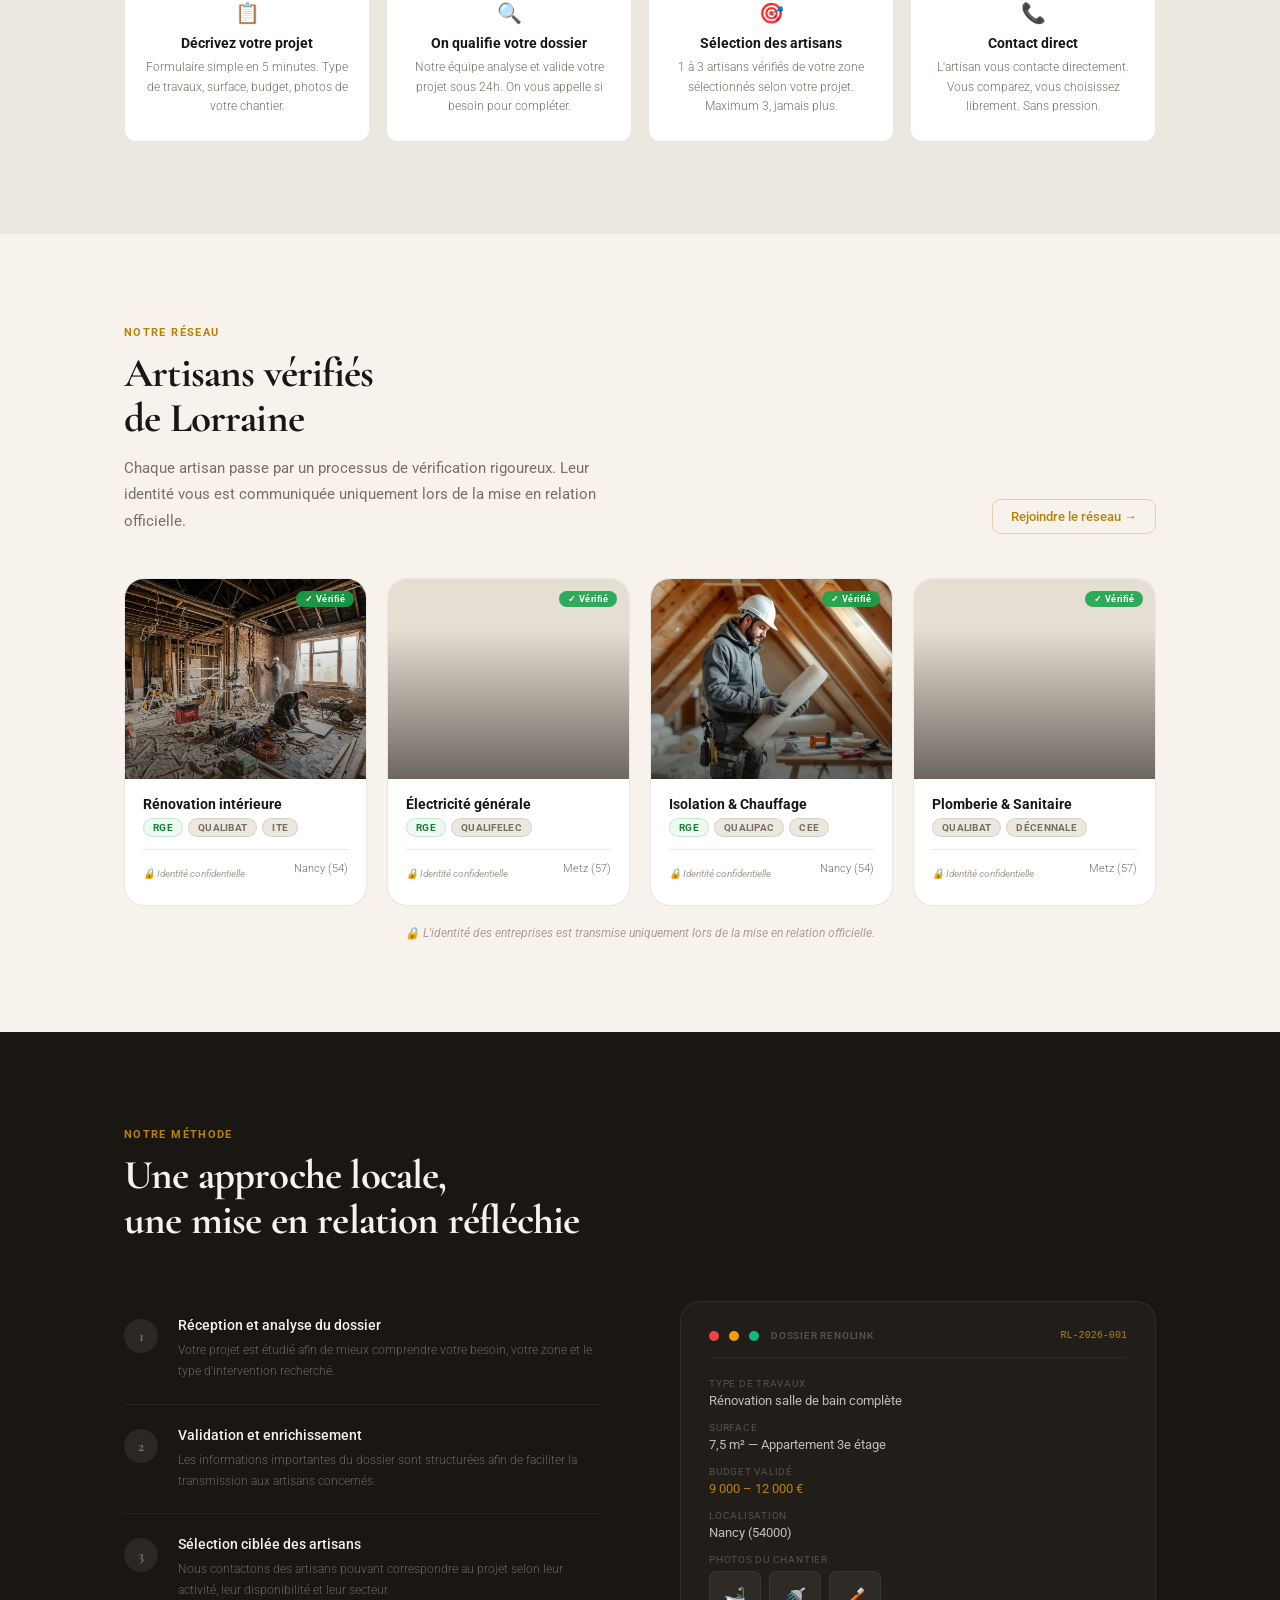
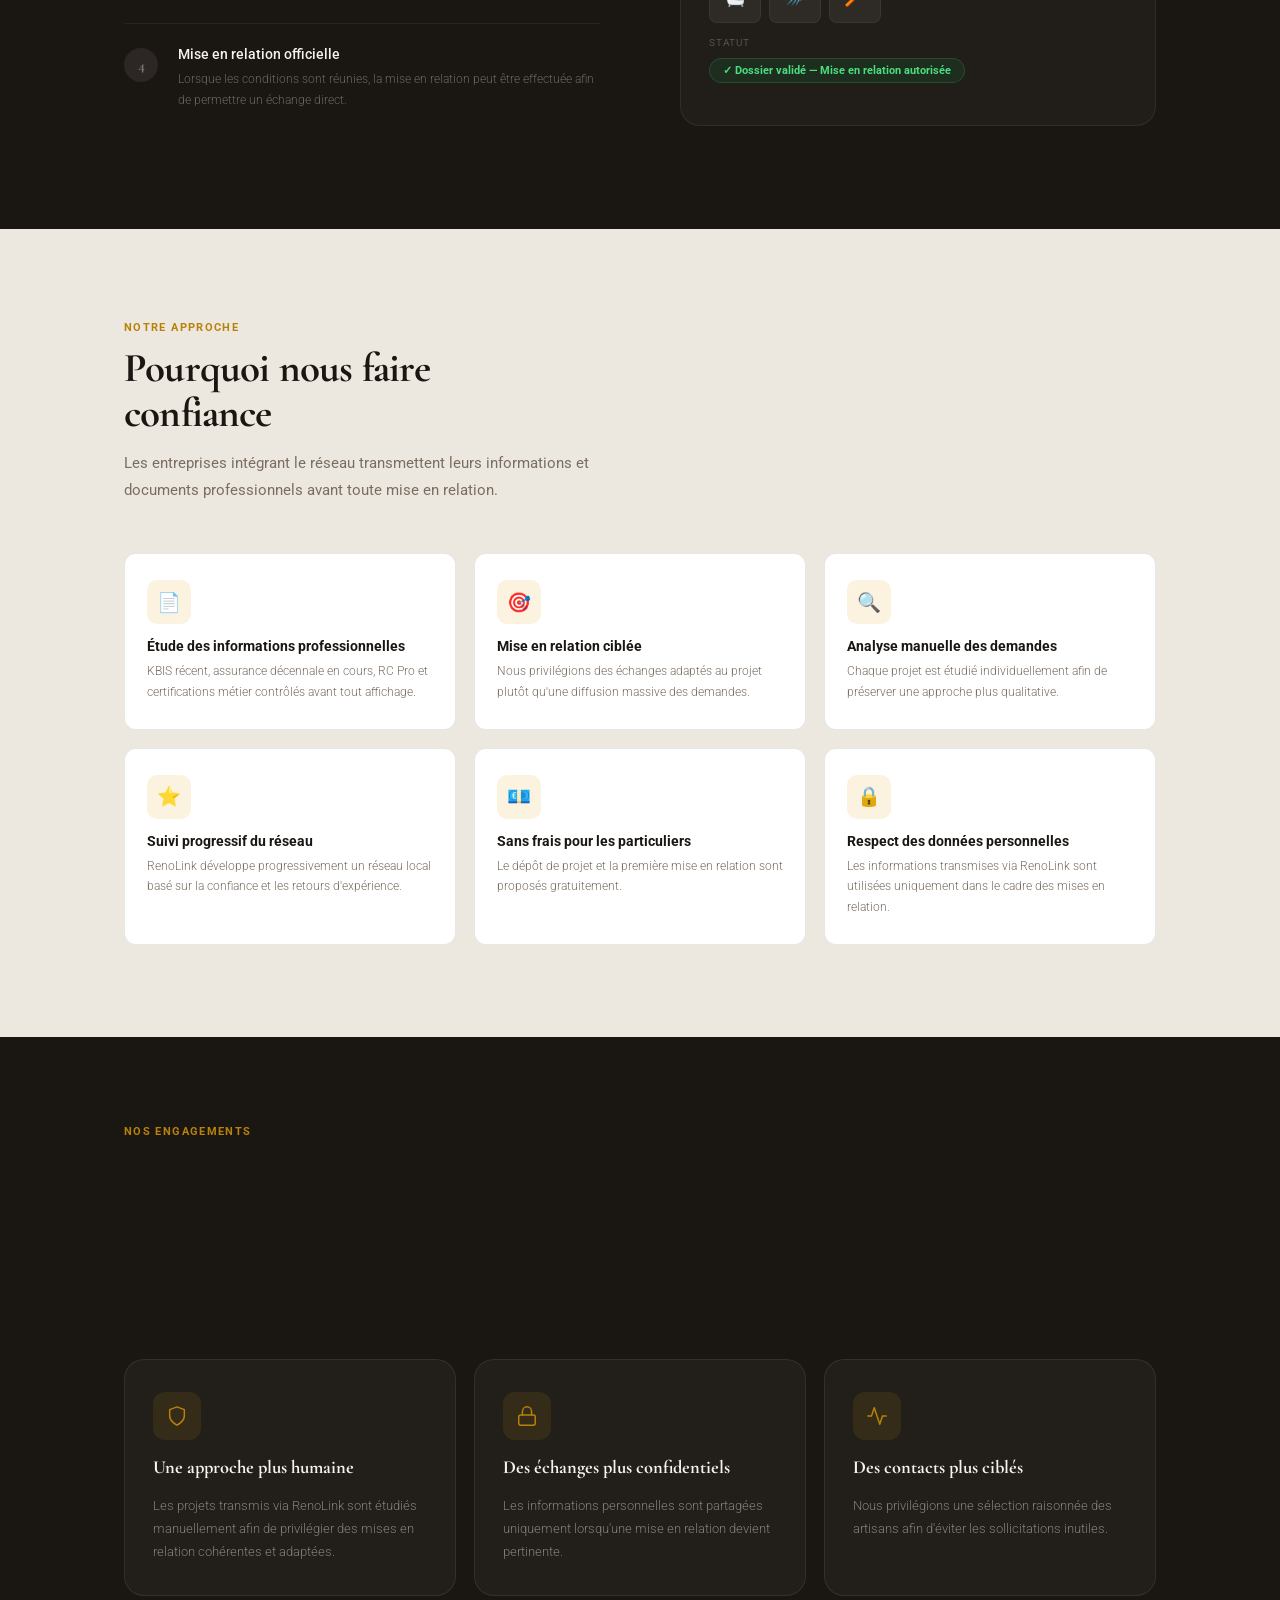
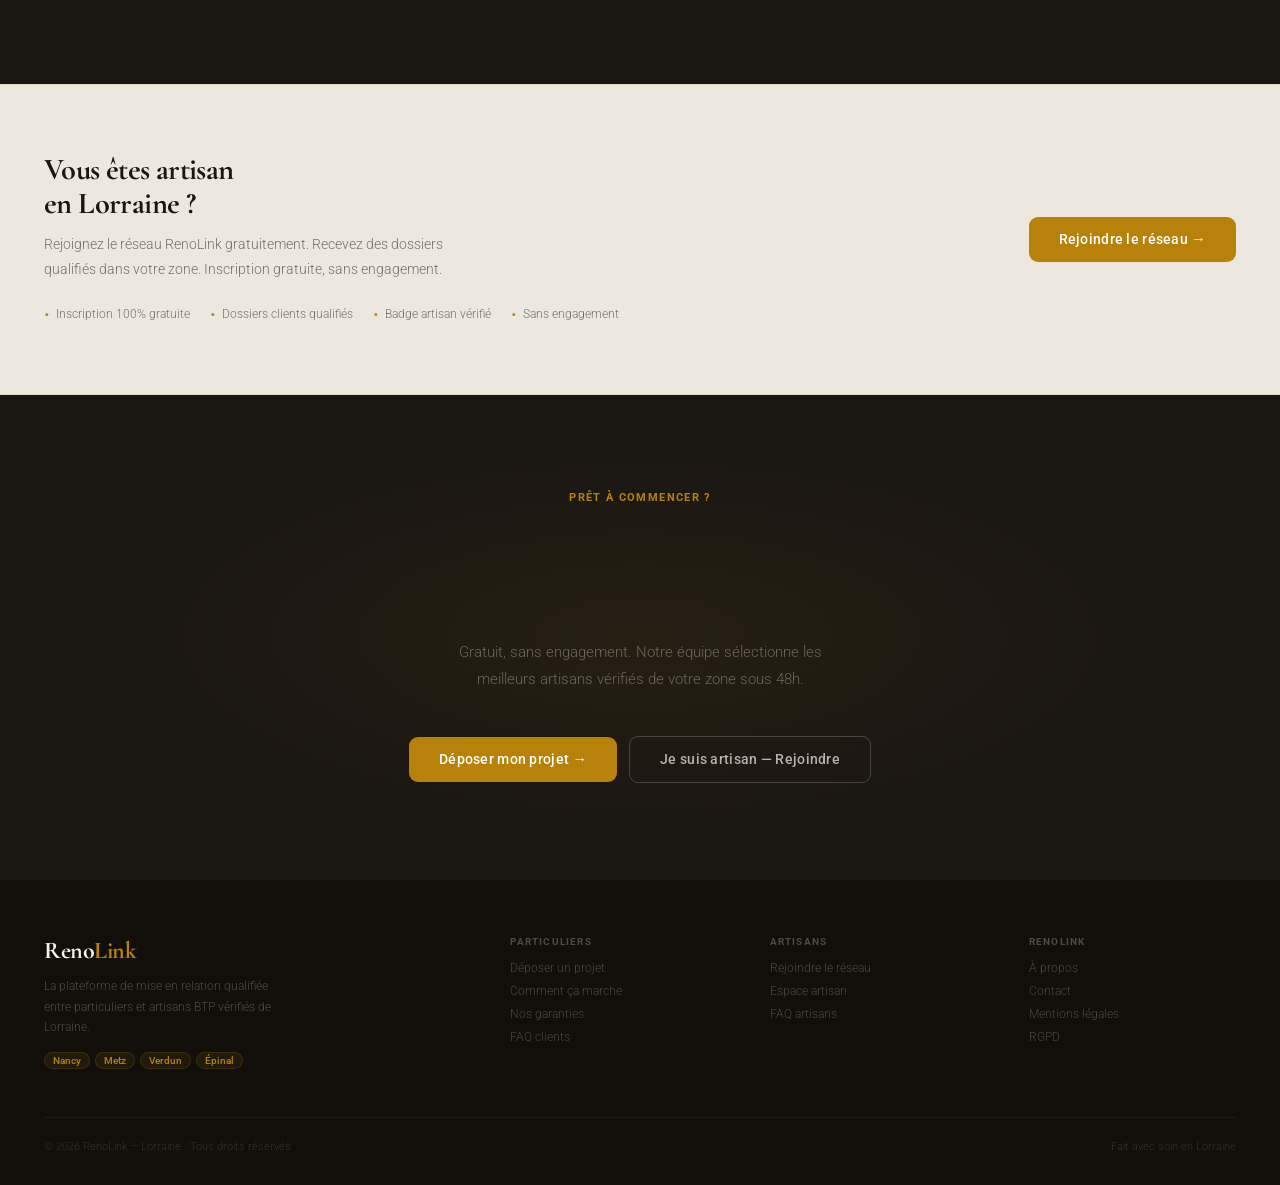
==== commit c5308f46: "Update index.html" ====
--- a/index.html
+++ b/index.html
@@ -498,33 +498,72 @@
 ══════════════════════════════════════ -->
 <section class="section testi-section" id="engagements">
   <div class="container">
+
     <div class="eyebrow reveal">Nos engagements</div>
-    <h2 class="section-h2 reveal">Ce que nous vous<br><em>promettons</em></h2>
-   <p class="section-p reveal">RenoLink privilégie une approche simple, locale et plus humaine de la mise en relation entre particuliers et artisans.</p>
+
+    <h2 class="section-h2 reveal">
+      Ce que nous vous<br><em>promettons</em>
+    </h2>
+
+    <p class="section-p reveal">
+      RenoLink privilégie une approche simple, locale et plus humaine de la mise en relation entre particuliers et artisans.
+    </p>
+
     <div class="testi-grid">
 
+      <!-- CARD 1 -->
       <div class="testi-card reveal">
         <div class="testi-icon">
-          <svg viewBox="0 0 24 24"><path d="M12 22s8-4 8-10V5l-8-3-8 3v7c0 6 8 10 8 10z"/></svg>
-        </div>
-        <div class="testi-title">Une approche plus humaine</div>
-<div class="testi-text">Les projets transmis via RenoLink sont étudiés manuellement afin de privilégier des mises en relation cohérentes et adaptées.</div>
-      </div>
-
+          <svg viewBox="0 0 24 24">
+            <path d="M12 22s8-4 8-10V5l-8-3-8 3v7c0 6 8 10 8 10z"/>
+          </svg>
+        </div>
+
+        <div class="testi-title">
+          Une approche plus humaine
+        </div>
+
+        <div class="testi-text">
+          Les projets transmis via RenoLink sont étudiés manuellement afin de privilégier des mises en relation cohérentes et adaptées.
+        </div>
+      </div>
+
+      <!-- CARD 2 -->
       <div class="testi-card reveal">
         <div class="testi-icon">
-          <svg viewBox="0 0 24 24"><rect x="3" y="11" width="18" height="11" rx="2"/><path d="M7 11V7a5 5 0 0 1 10 0v4"/></svg>
-        </div>
-       <div class="testi-title">Des échanges plus confidentiels</div>
-<div class="testi-text">Les informations personnelles sont partagées uniquement lorsqu'une mise en relation devient pertinente.</div>
-        
+          <svg viewBox="0 0 24 24">
+            <rect x="3" y="11" width="18" height="11" rx="2"/>
+            <path d="M7 11V7a5 5 0 0 1 10 0v4"/>
+          </svg>
+        </div>
+
+        <div class="testi-title">
+          Des échanges plus confidentiels
+        </div>
+
+        <div class="testi-text">
+          Les informations personnelles sont partagées uniquement lorsqu'une mise en relation devient pertinente.
+        </div>
+      </div>
+
+      <!-- CARD 3 -->
       <div class="testi-card reveal">
         <div class="testi-icon">
-          <svg viewBox="0 0 24 24"><polyline points="22 12 18 12 15 21 9 3 6 12 2 12"/></svg>
-        </div>
-        <div class="testi-title">Des contacts plus ciblés</div>
-<div class="testi-text">Nous privilégions une sélection raisonnée des artisans afin d'éviter les sollicitations inut
-      </div>
+          <svg viewBox="0 0 24 24">
+            <polyline points="22 12 18 12 15 21 9 3 6 12 2 12"/>
+          </svg>
+        </div>
+
+        <div class="testi-title">
+          Des contacts plus ciblés
+        </div>
+
+        <div class="testi-text">
+          Nous privilégions une sélection raisonnée des artisans afin d'éviter les sollicitations inutiles.
+        </div>
+      </div>
+
+    </div>
 
   </div>
 </section>
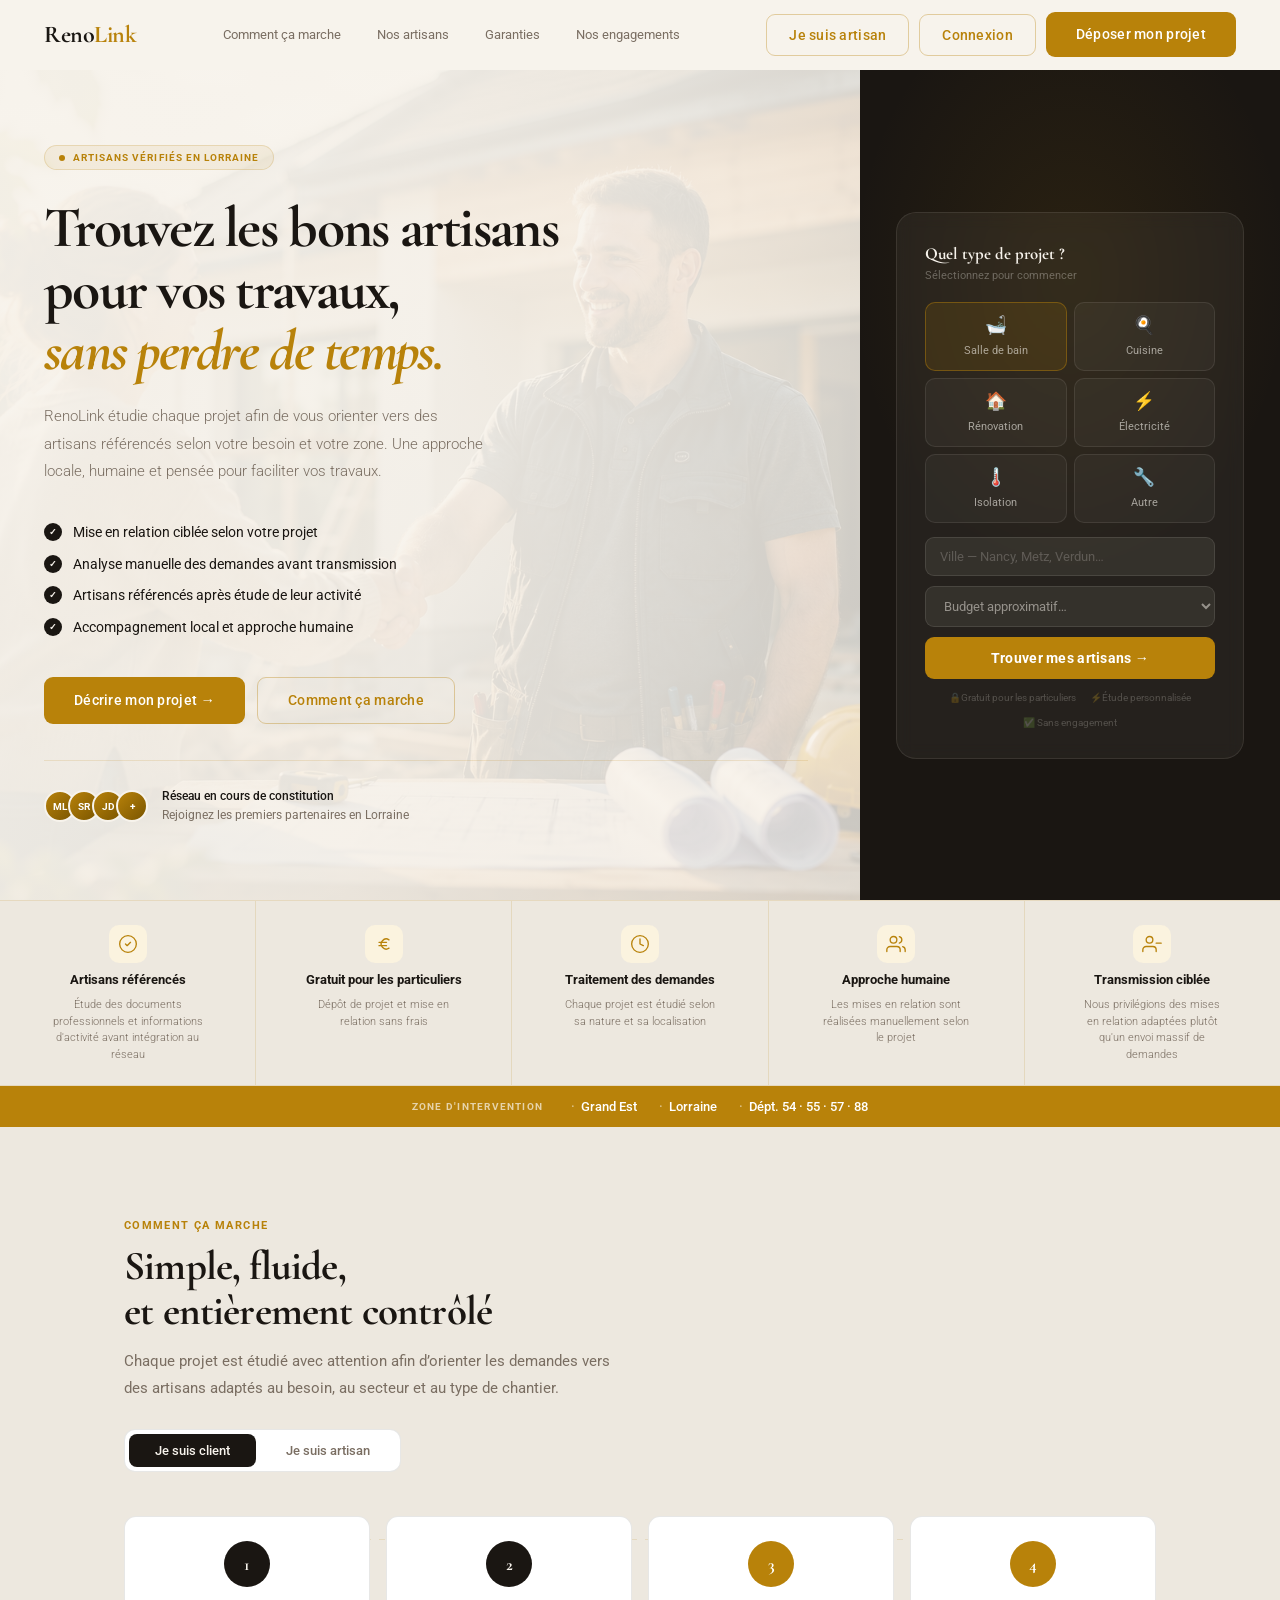
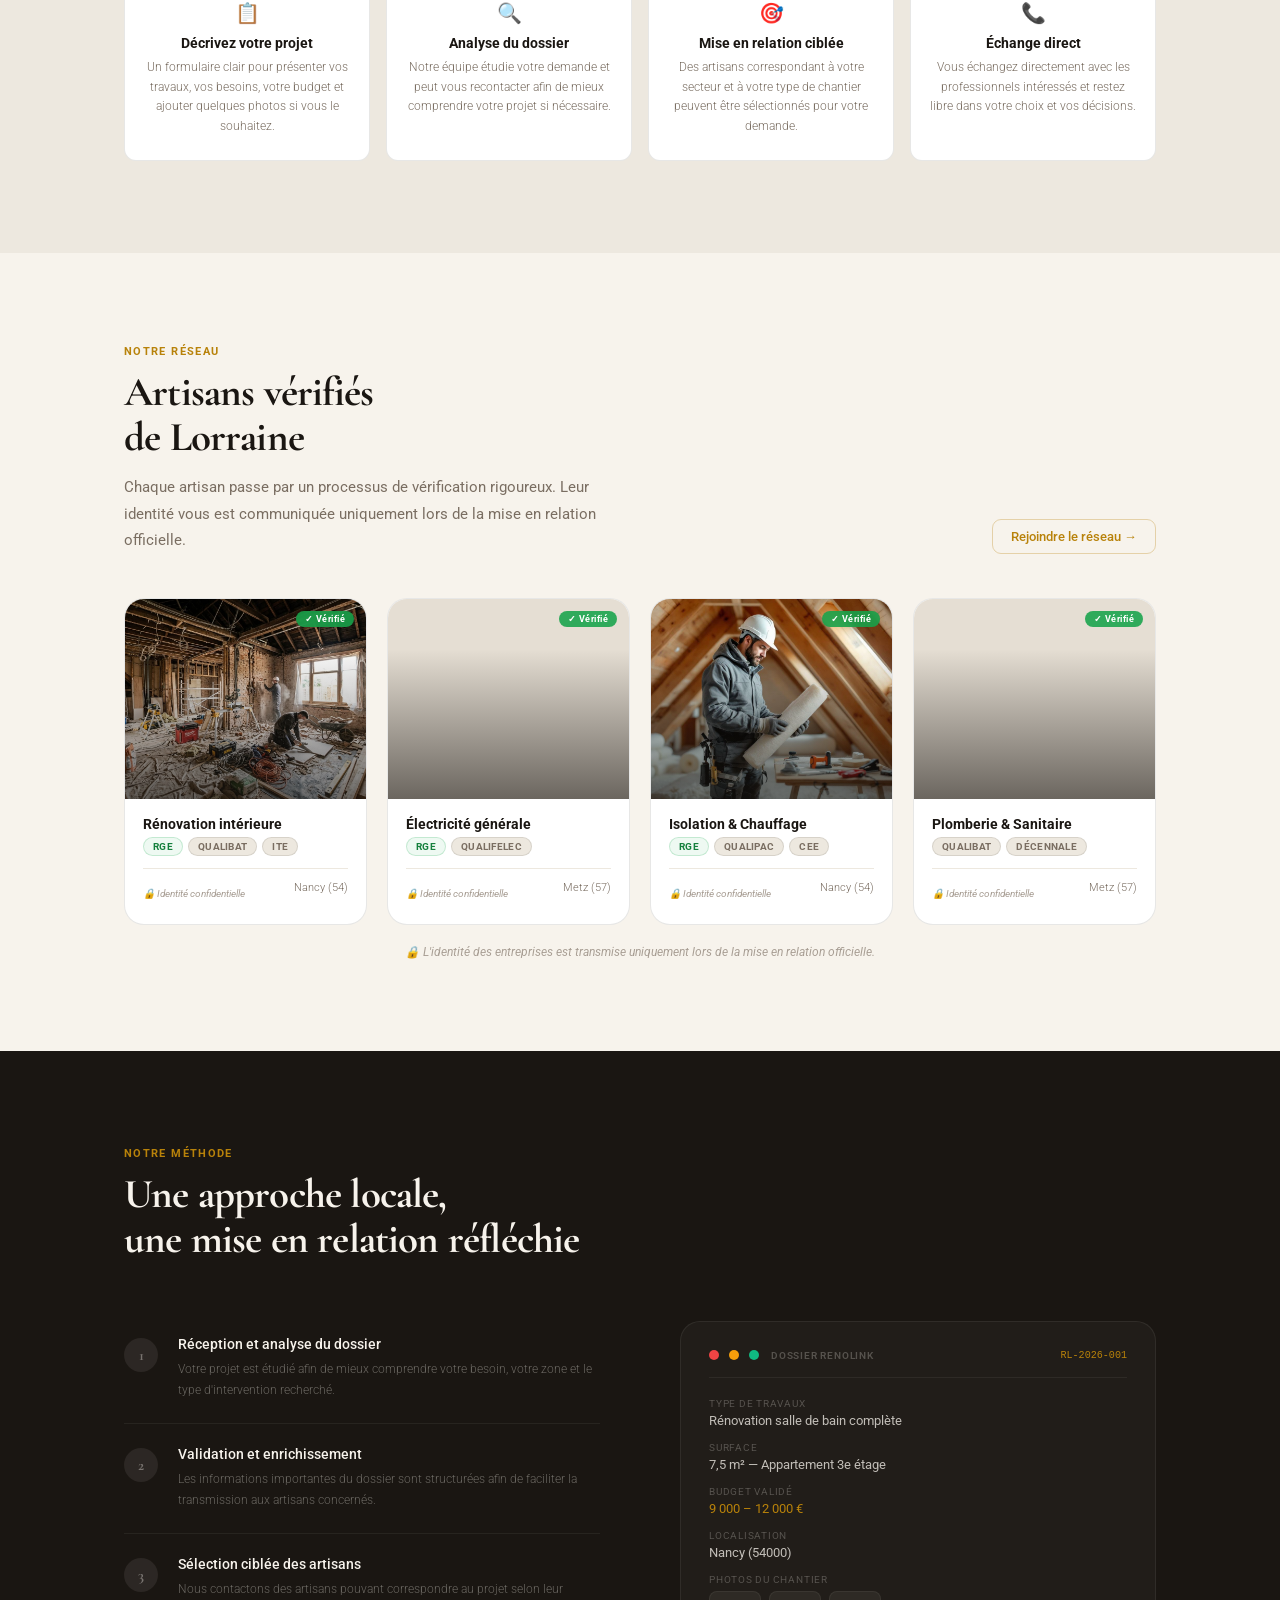
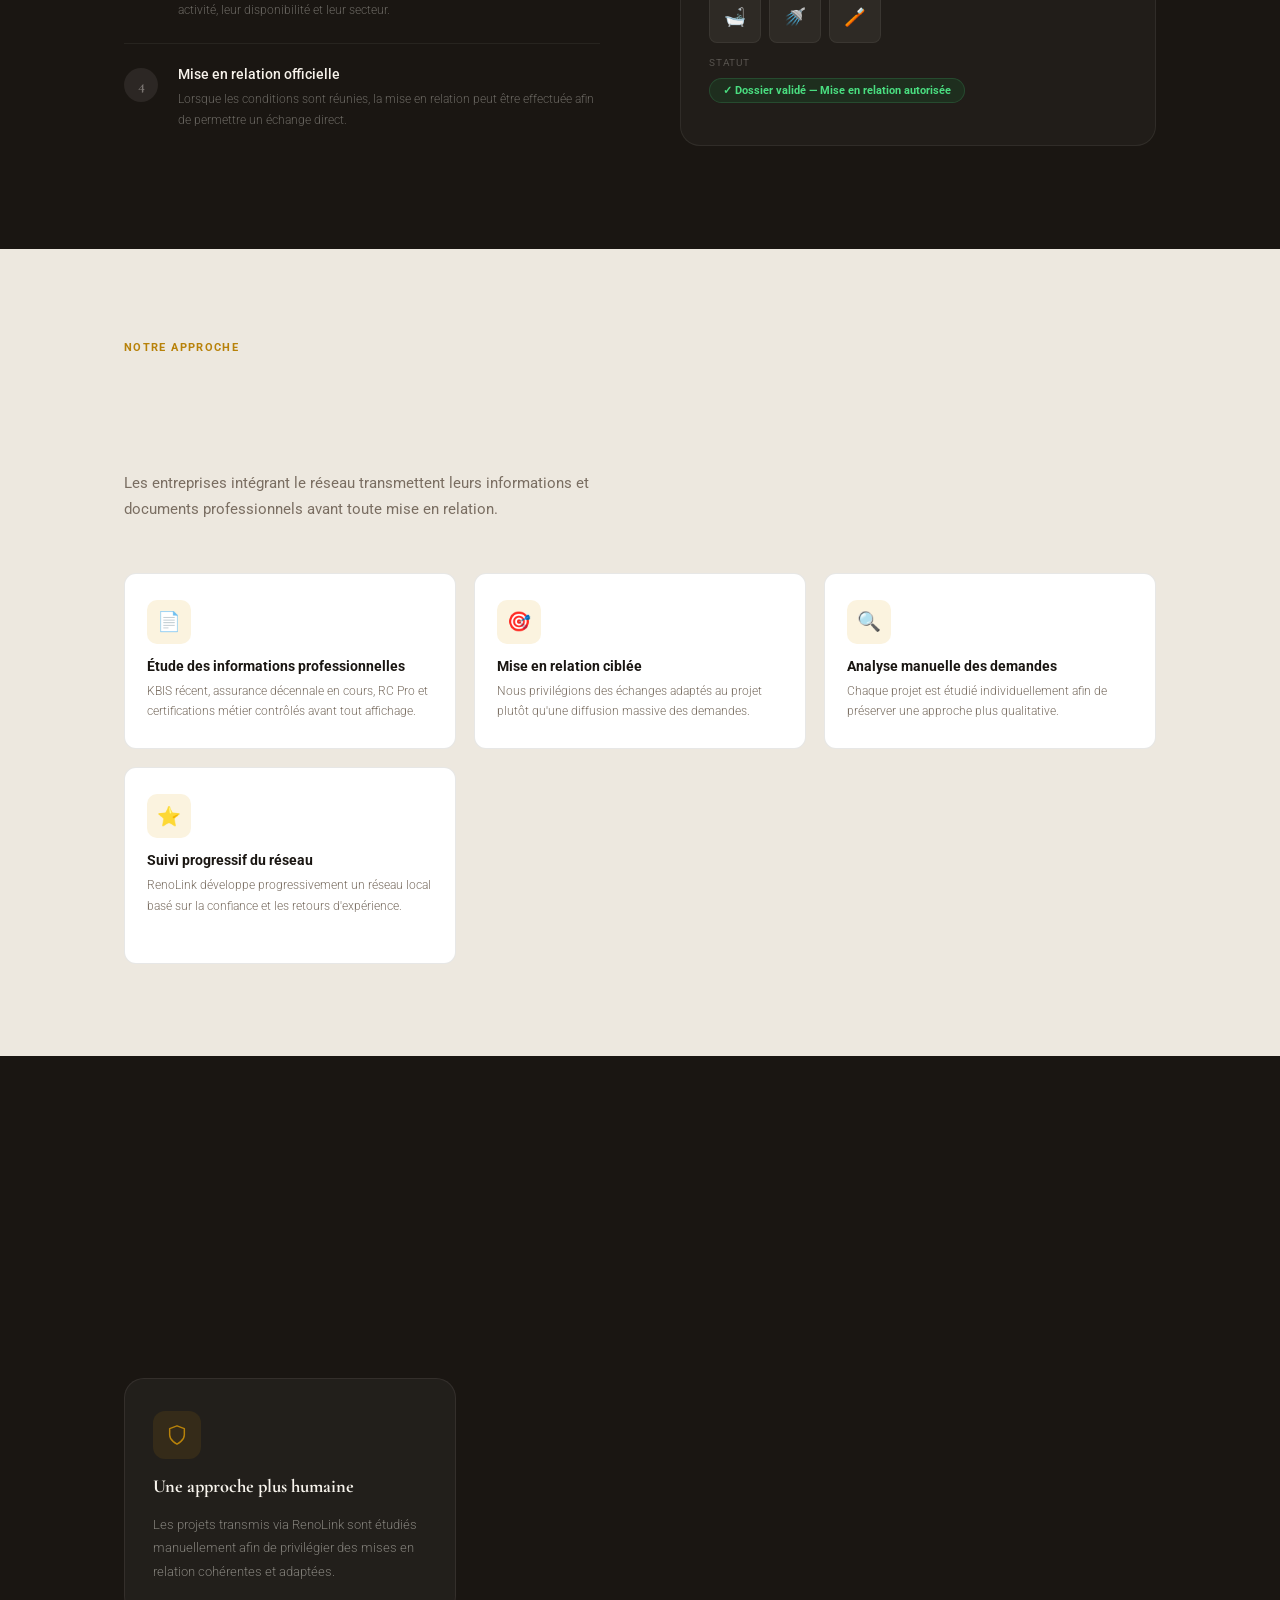
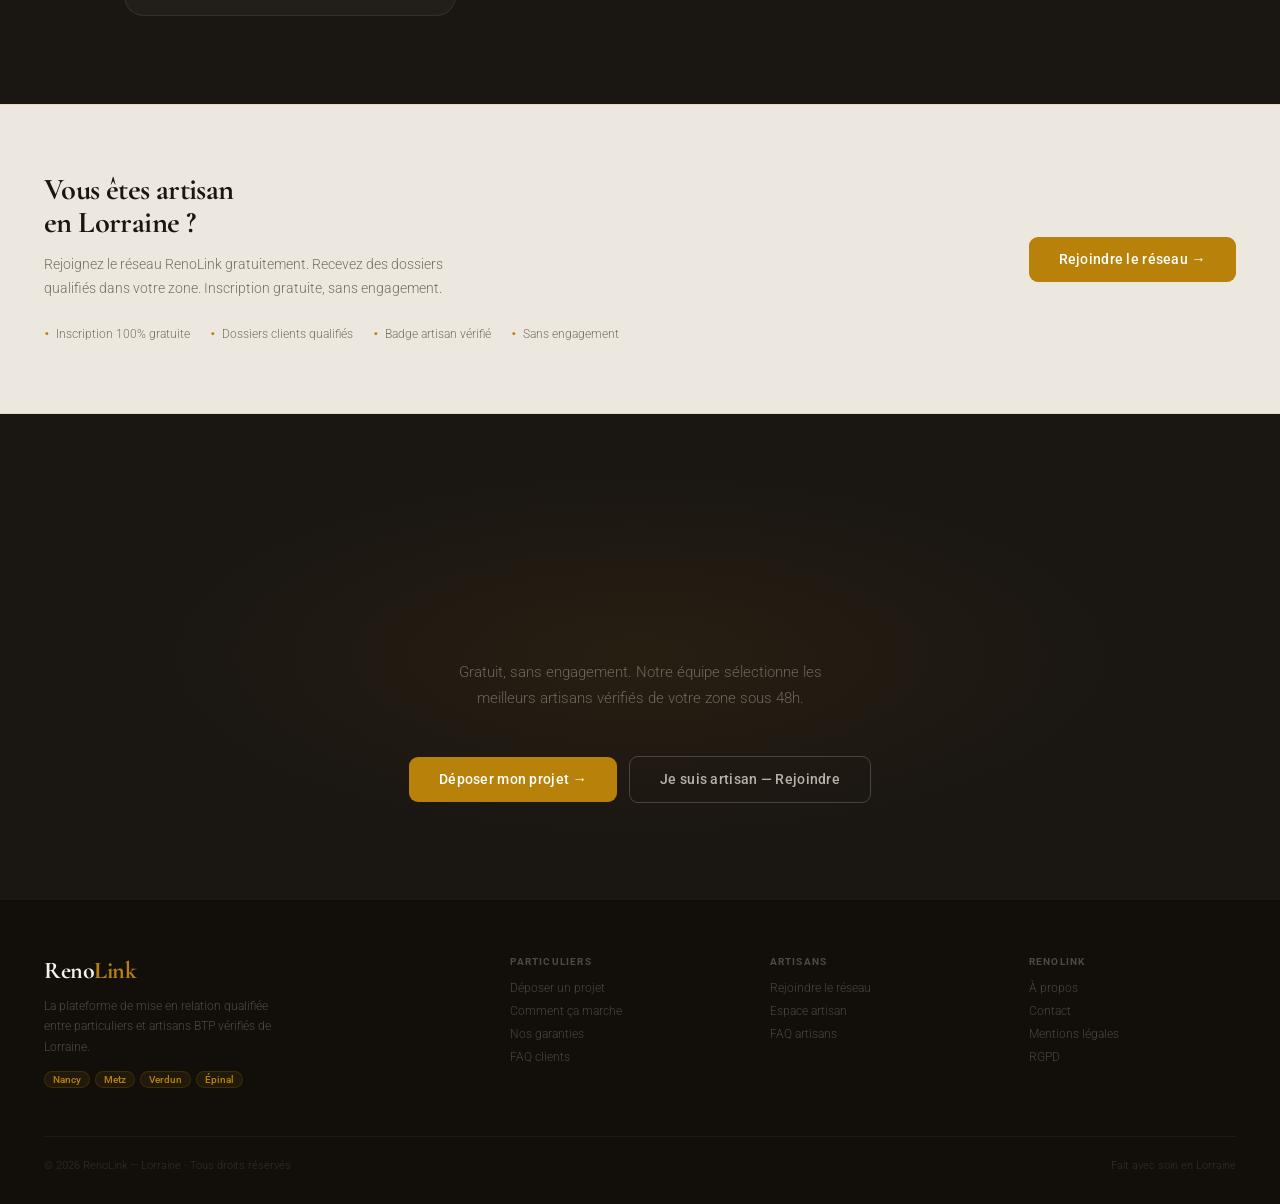
==== commit e4fa2ef5: "Update index.html" ====
--- a/index.html
+++ b/index.html
@@ -210,8 +210,10 @@
 <section class="section how-section" id="comment">
   <div class="container">
     <div class="eyebrow reveal">Comment ça marche</div>
-    <h2 class="section-h2 reveal">Simple, rapide,<br>et entièrement contrôlé</h2>
-    <p class="section-p reveal">Chaque projet est étudié manuellement afin d'orienter les demandes vers des artisans adaptés à votre besoin et à votre secteur.</p>
+    <h2 class="section-h2 reveal">Simple, fluide,<br>et entièrement contrôlé</h2>
+    <p class="section-p reveal">
+      Chaque projet est étudié avec attention afin d’orienter les demandes vers des artisans adaptés au besoin, au secteur et au type de chantier.
+    </p>
 
     <div class="parcours-tabs">
       <button class="ptab active" onclick="switchTab('client',this)">Je suis client</button>
@@ -220,59 +222,85 @@
 
     <div id="tab-client">
       <div class="steps-wrap">
+
         <div class="step-box reveal">
           <div class="step-circle dark">1</div>
           <div class="step-icon">📋</div>
           <div class="step-title">Décrivez votre projet</div>
-          <div class="step-desc">Formulaire simple en 5 minutes. Type de travaux, surface, budget, photos de votre chantier.</div>
-        </div>
+          <div class="step-desc">
+            Un formulaire clair pour présenter vos travaux, vos besoins, votre budget et ajouter quelques photos si vous le souhaitez.
+          </div>
+        </div>
+
         <div class="step-box reveal">
           <div class="step-circle dark">2</div>
           <div class="step-icon">🔍</div>
-          <div class="step-title">On qualifie votre dossier</div>
-          <div class="step-desc">Notre équipe analyse et valide votre projet sous 24h. On vous appelle si besoin pour compléter.</div>
-        </div>
+          <div class="step-title">Analyse du dossier</div>
+          <div class="step-desc">
+            Notre équipe étudie votre demande et peut vous recontacter afin de mieux comprendre votre projet si nécessaire.
+          </div>
+        </div>
+
         <div class="step-box reveal">
           <div class="step-circle gold">3</div>
           <div class="step-icon">🎯</div>
-          <div class="step-title">Sélection des artisans</div>
-          <div class="step-desc">1 à 3 artisans vérifiés de votre zone sélectionnés selon votre projet. Maximum 3, jamais plus.</div>
-        </div>
+          <div class="step-title">Mise en relation ciblée</div>
+          <div class="step-desc">
+            Des artisans correspondant à votre secteur et à votre type de chantier peuvent être sélectionnés pour votre demande.
+          </div>
+        </div>
+
         <div class="step-box reveal">
           <div class="step-circle gold">4</div>
           <div class="step-icon">📞</div>
-          <div class="step-title">Contact direct</div>
-          <div class="step-desc">L'artisan vous contacte directement. Vous comparez, vous choisissez librement. Sans pression.</div>
-        </div>
+          <div class="step-title">Échange direct</div>
+          <div class="step-desc">
+            Vous échangez directement avec les professionnels intéressés et restez libre dans votre choix et vos décisions.
+          </div>
+        </div>
+
       </div>
     </div>
 
     <div id="tab-artisan" style="display:none;">
       <div class="steps-wrap">
+
         <div class="step-box reveal">
           <div class="step-circle dark">1</div>
           <div class="step-icon">📝</div>
           <div class="step-title">Créez votre profil</div>
-          <div class="step-desc">Inscription gratuite. Déposez vos documents — KBIS, décennale, certifications. Validation sous 48h.</div>
-        </div>
+          <div class="step-desc">
+            Présentez votre activité et transmettez les documents utiles à l’étude de votre dossier.
+          </div>
+        </div>
+
         <div class="step-box reveal">
           <div class="step-circle dark">2</div>
           <div class="step-icon">📁</div>
-          <div class="step-title">Recevez des dossiers</div>
-          <div class="step-desc">Des projets qualifiés et structurés vous sont transmis. Budget confirmé, photos incluses, client sérieux.</div>
-        </div>
+          <div class="step-title">Recevez des opportunités</div>
+          <div class="step-desc">
+            Selon votre secteur et vos spécialités, des demandes de travaux peuvent vous être proposées.
+          </div>
+        </div>
+
         <div class="step-box reveal">
           <div class="step-circle gold">3</div>
           <div class="step-icon">✅</div>
-          <div class="step-title">Acceptez ou non</div>
-          <div class="step-desc">Vous décidez librement. Si vous êtes intéressé, vous signalez votre disponibilité à notre équipe.</div>
-        </div>
+          <div class="step-title">Choisissez vos projets</div>
+          <div class="step-desc">
+            Vous restez libre d’accepter ou non les demandes selon vos disponibilités et vos critères.
+          </div>
+        </div>
+
         <div class="step-box reveal">
           <div class="step-circle gold">4</div>
           <div class="step-icon">🤝</div>
-          <div class="step-title">Signez le chantier</div>
-          <div class="step-desc">Vous êtes mis en relation avec le client. Remettez votre devis et décrochez le chantier.</div>
-        </div>
+          <div class="step-title">Entrez en contact</div>
+          <div class="step-desc">
+            Une fois la mise en relation effectuée, vous échangez directement avec le client pour la suite du projet.
+          </div>
+        </div>
+
       </div>
     </div>
   </div>
--- a/css/home.css
+++ b/css/home.css
@@ -30,7 +30,7 @@
   background-image: url('../images/hero.png');
   background-size: cover;
   background-position: center 35%;
-  opacity: 0.75;
+  opacity: 0.85;
   z-index: 0;
 }
 /* Voile crème par-dessus */
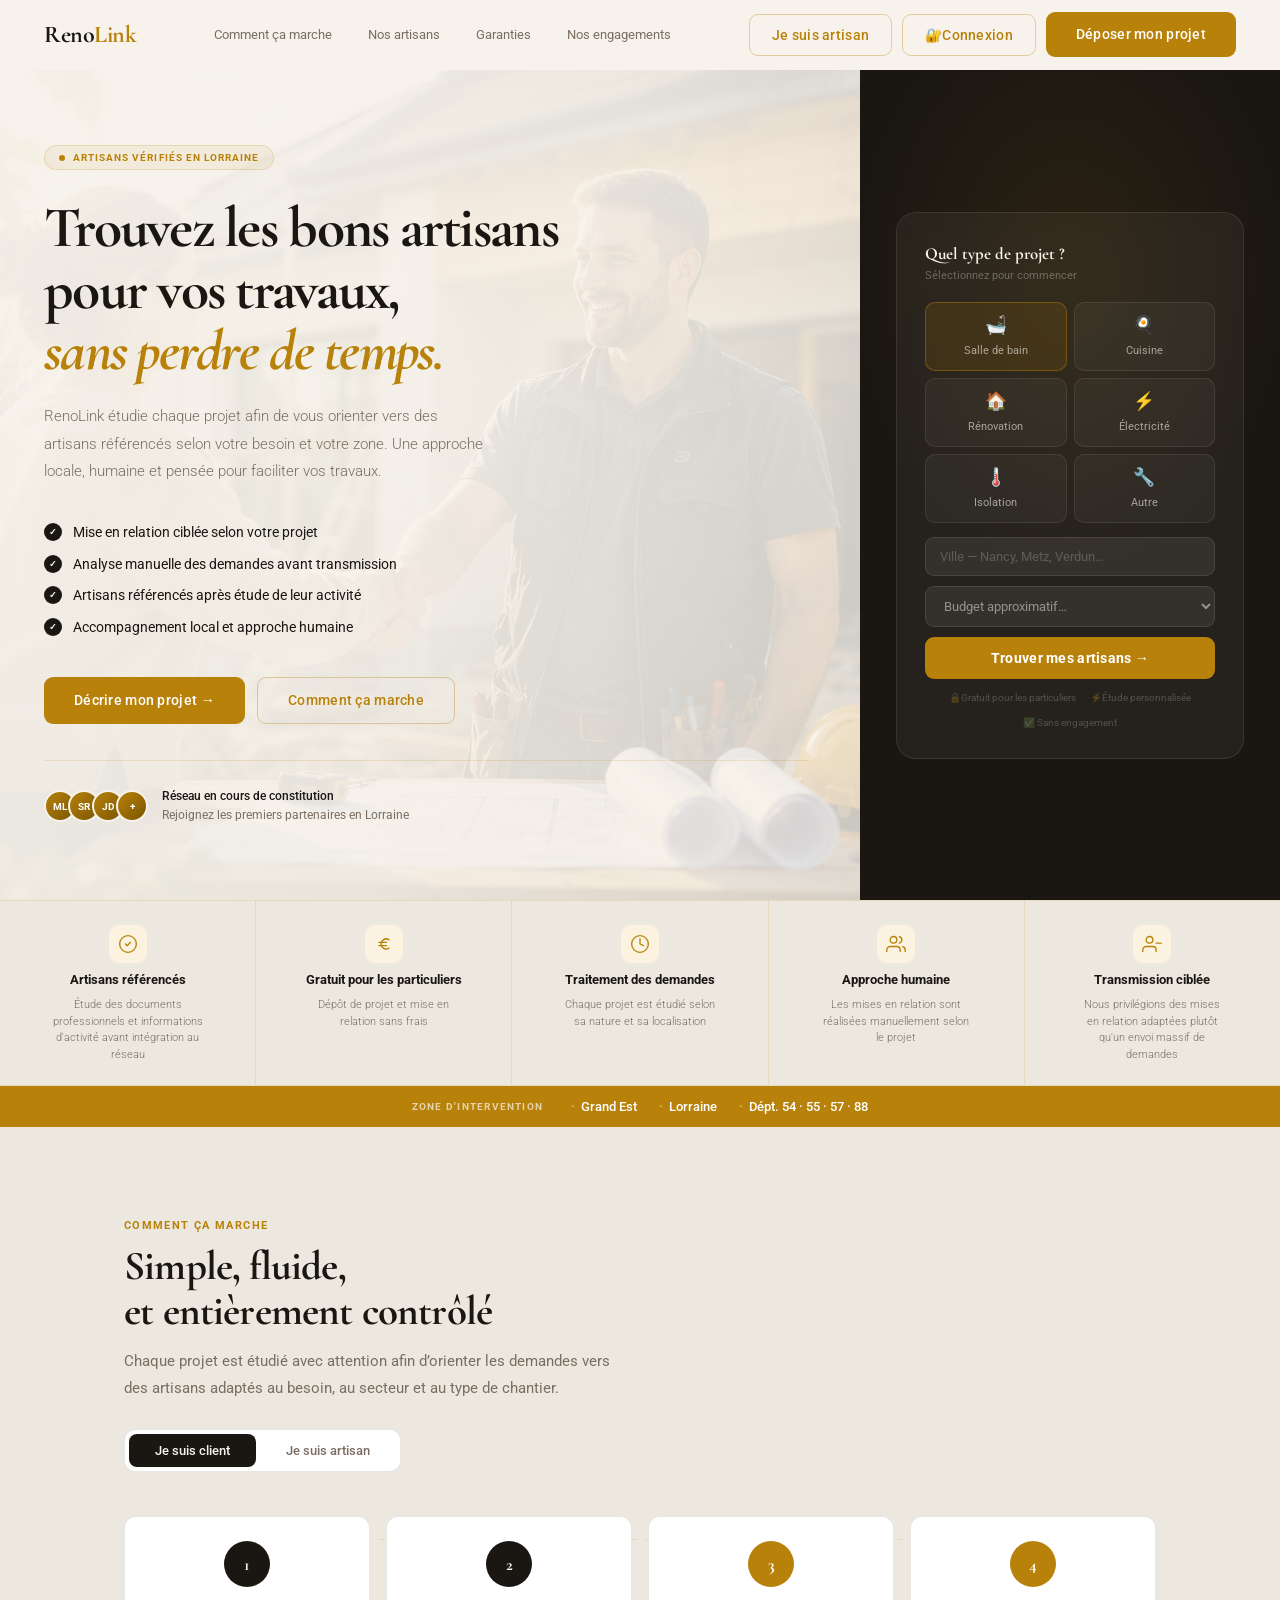
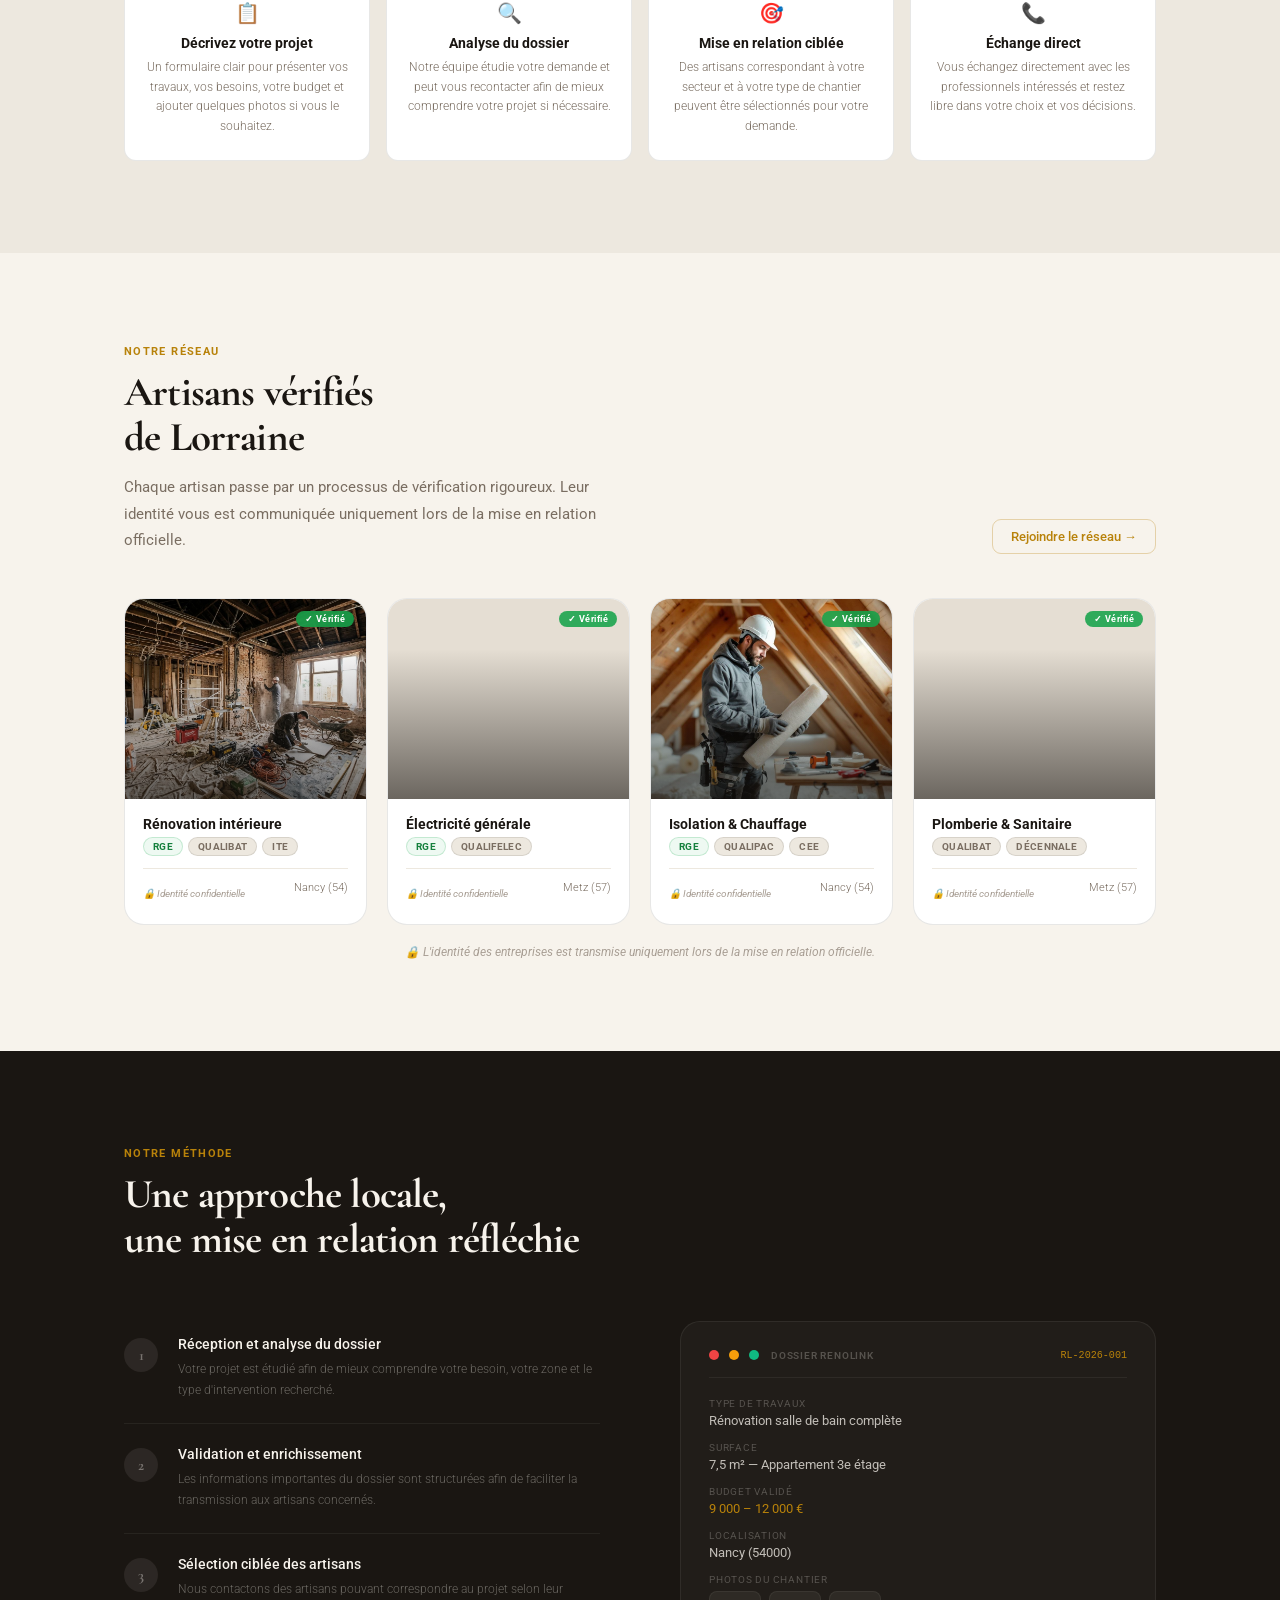
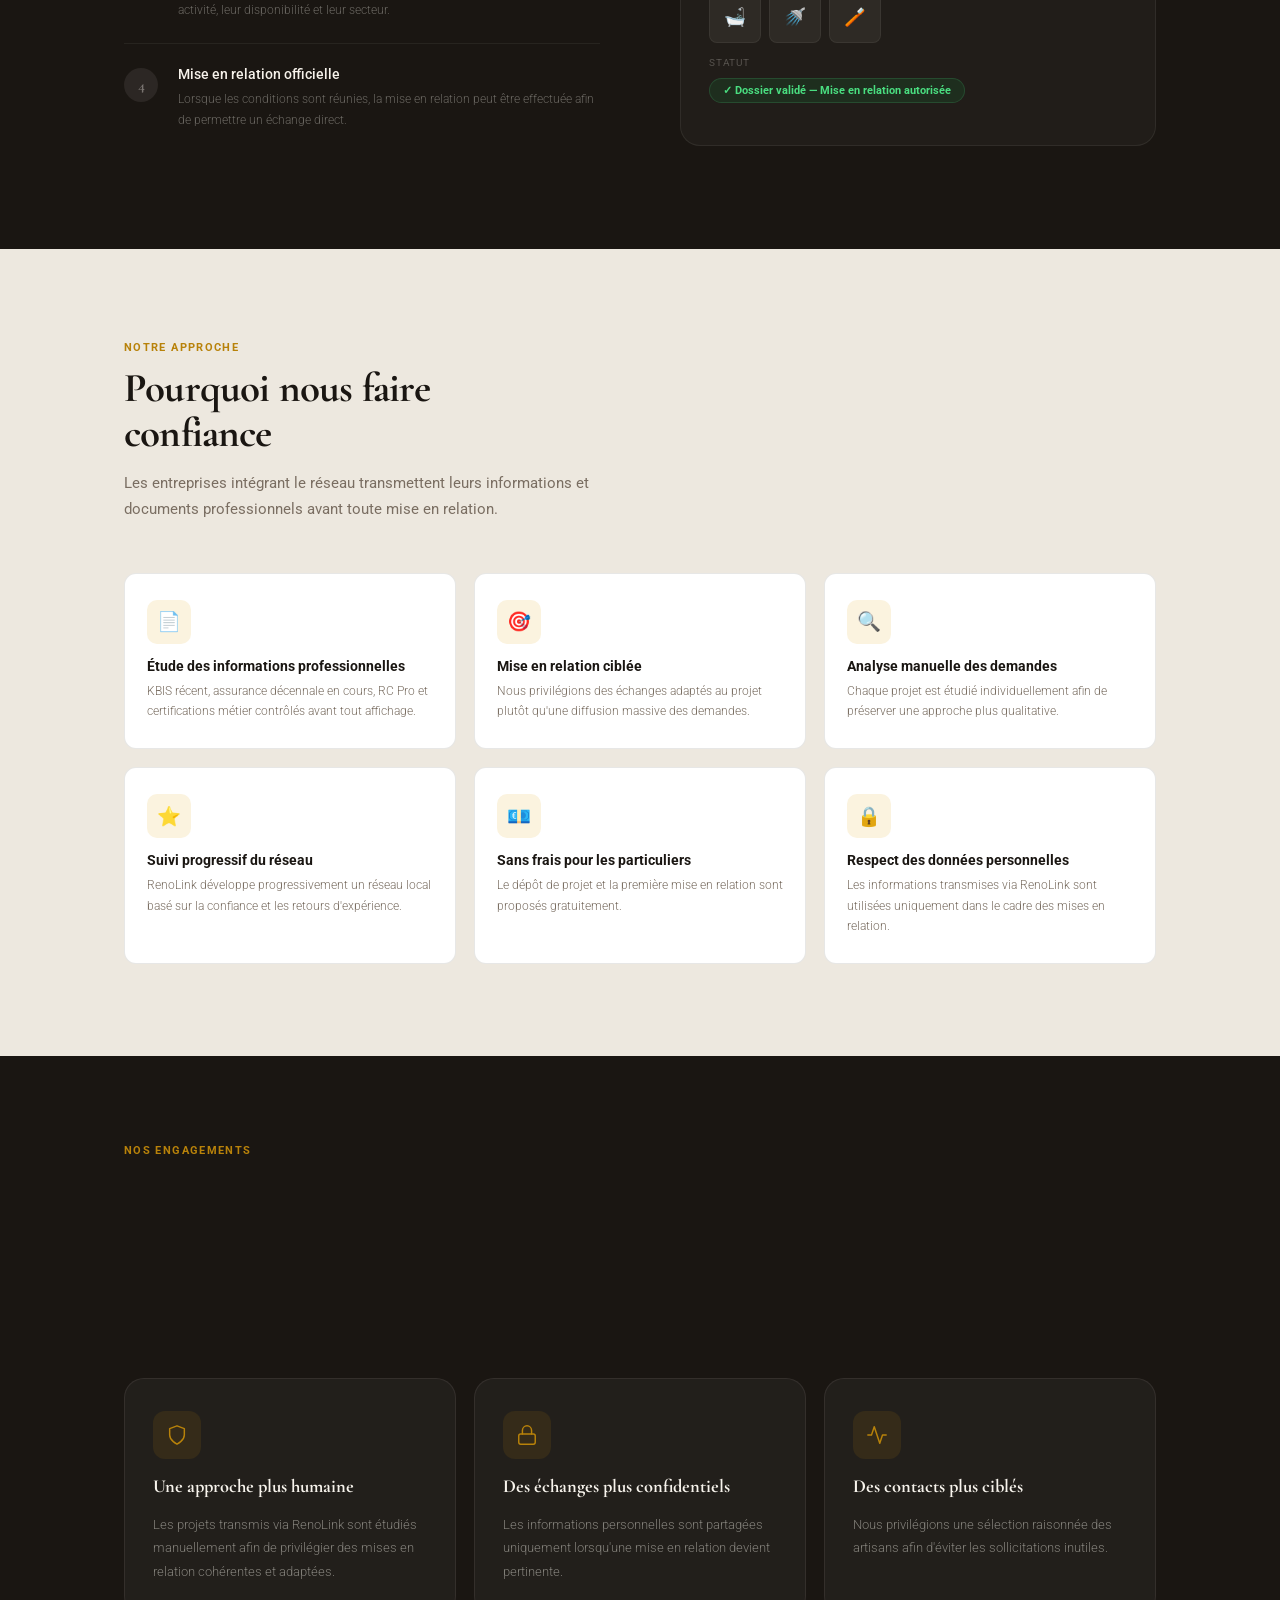
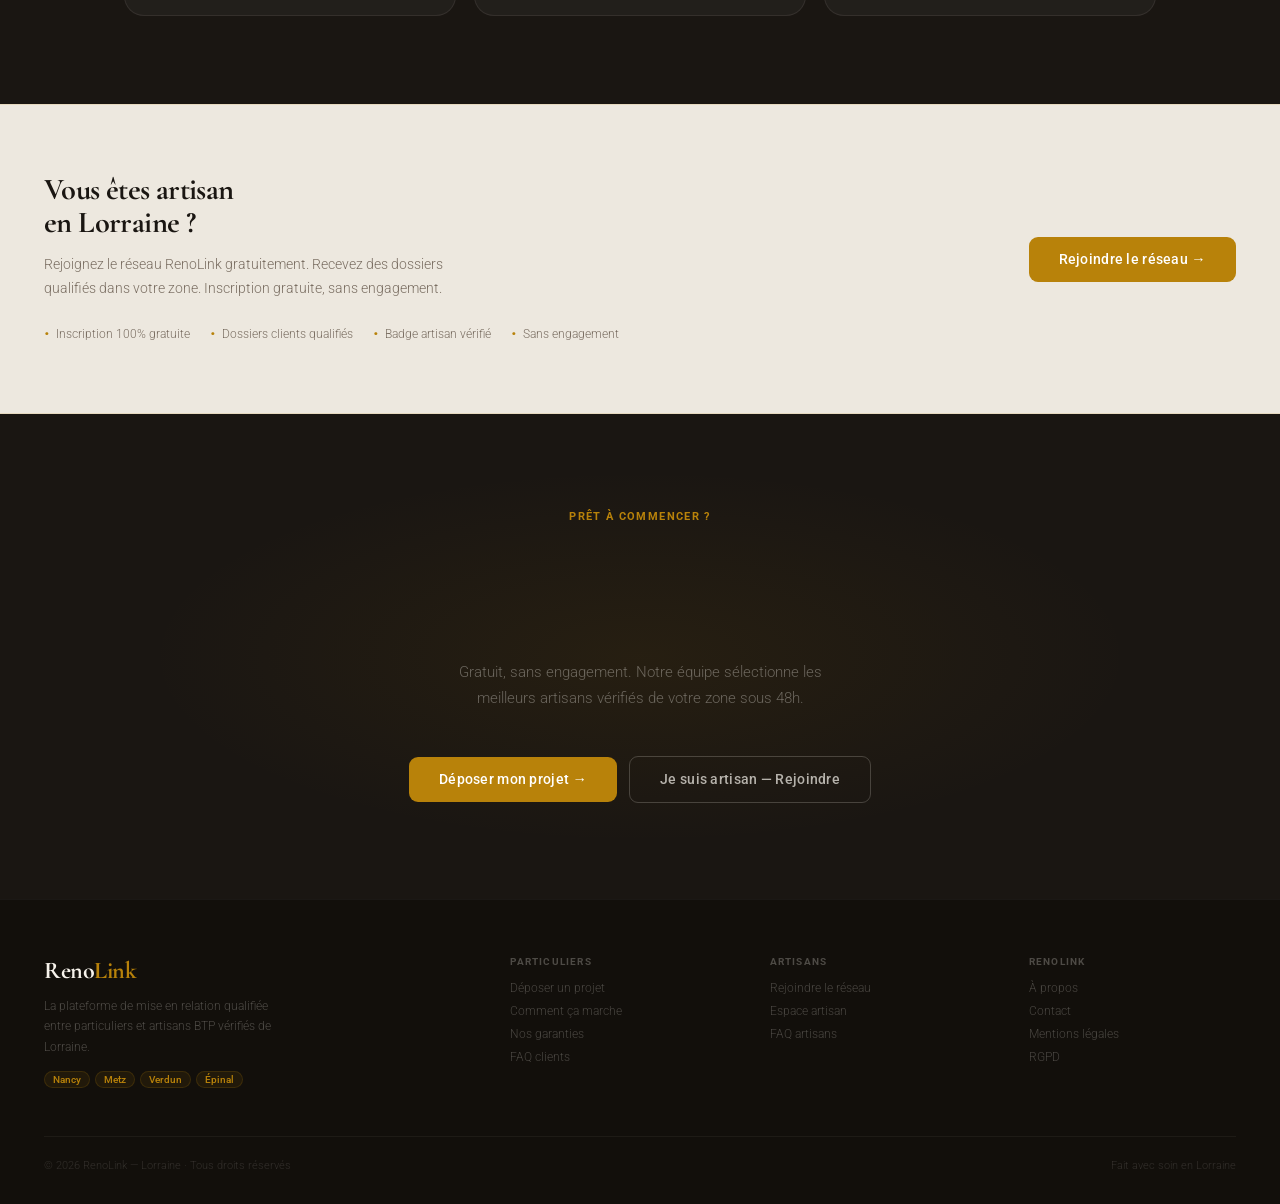
==== commit b9673637: "Update index.html" ====
--- a/index.html
+++ b/index.html
@@ -22,7 +22,7 @@
   </div>
   <div class="nav-right">
     <button class="btn btn-outline" onclick="window.location.href='pages/inscription-artisan.html'">Je suis artisan</button>
-    <button class="btn btn-outline" onclick="window.location.href='pages/connexion.html'">Connexion</button>
+    <button class="btn btn-outline" onclick="window.location.href='pages/connexion.html'">🔐Connexion</button>
     <button class="btn btn-gold btn-lg" onclick="window.location.href='pages/formulaire-client.html'">Déposer mon projet</button>
   </div>
   <button class="nav-burger" id="navBurger" aria-label="Menu" aria-expanded="false">
@@ -37,7 +37,7 @@
   <a class="mobile-nav-link" href="#garanties">Garanties</a>
   <a class="mobile-nav-link" href="#engagements">Nos engagements</a>
   <hr style="border:none;border-top:1px solid var(--border);margin:4px 0;">
-  <a class="mobile-nav-link" href="pages/connexion.html">Connexion</a>
+  <a class="mobile-nav-link" href="pages/connexion.html">🔐Connexion</a>
   <a class="mobile-nav-link" href="pages/inscription-artisan.html">Je suis artisan</a>
   <button class="mobile-cta" onclick="window.location.href='pages/formulaire-client.html'">Déposer mon projet &rarr;</button>
 </div>
